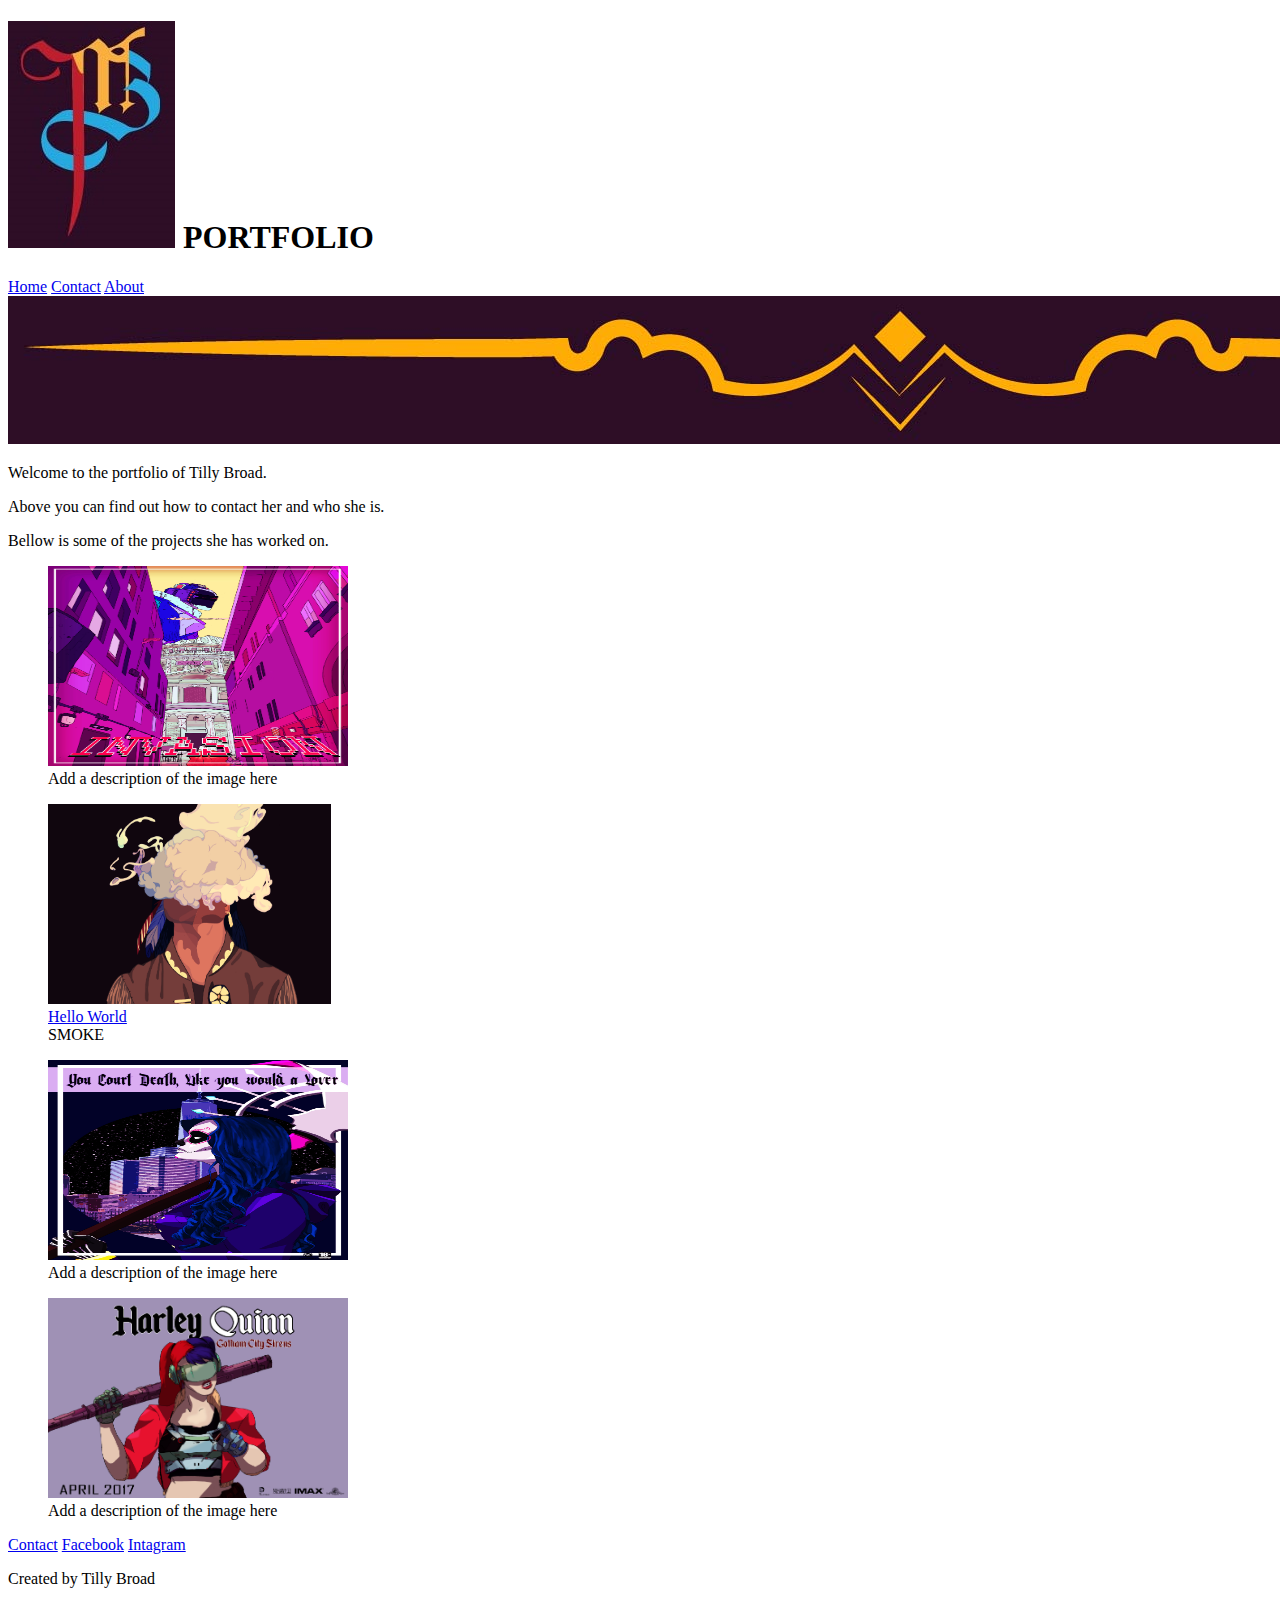
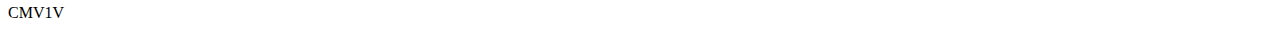
==== website/index.html @ 22f58f49 "initial" ====
<!DOCTYPE html>
<html lang="en">
  <head> 
    <link rel="stylesheet" type="text/css" href="css/style.css">
    <title>Tilly Broad Portfolio</title>
  </head>  
  <body>
    <header>
      <h1><img class="responsive" src="images/monogram ai.jpg" alt="logo" />
        PORTFOLIO</h1>
      
    </header>
  <nav>
      <a href="url">Home</a>
      <a href="url">Contact</a>
      <a href="url">About</a>
  </nav>
  <img class="border" src="images/border.jpg" alt="border" />
   <main>
     <p>Welcome to the portfolio of Tilly Broad. </p>
     <p>Above you can find out how to contact her and who she is. </p>
     <p>Bellow is some of the projects she has worked on. </p>
   </main>
    <figure>
      <a target="_blank" href="JOSAN INTERP WITH ST PAULS.jpg">
        <img src="images/JOSAN INTERP WITH ST PAULS.jpg" alt="Cinque Terre" width="300" height="200">
      </a>
      <div class="desc">Add a description of the image here</div>
    </figure>
  <div class="container">
    <figure>
      <a target="_blank" href="jdai and smoke.jpg">
        <img src="images/jdai and smoke.jpg" alt="jdai" style="width:300" height="200">
        <div class="overlay">
        <div class="text">Hello World</div>
        </div>
      </a>
      <div class="desc"> SMOKE</div>
    </figure> 
  </div>
    <figure>
      <a target="_blank" href="final 2017.jpg">
        <img src="images/final 2017.jpg" alt="Northern Lights" width="300" height="200">
      </a>
     <div class="desc">Add a description of the image here</div>
    </figure>
    <figure>
      <a target="_blank" href="final.jpg">
        <img src="images/final.jpg" alt="Forest" width="300" height="200">
      </a>
      <div class="desc">Add a description of the image here</div>
    </figure>
    <footer>
      <a href="url">Contact</a>
        <a href="url">Facebook</a>
        <a href="url">Intagram</a>
        <p>Created by Tilly Broad</p>
        <p>CMV1V</p>
    </footer>
  </body>
</html>
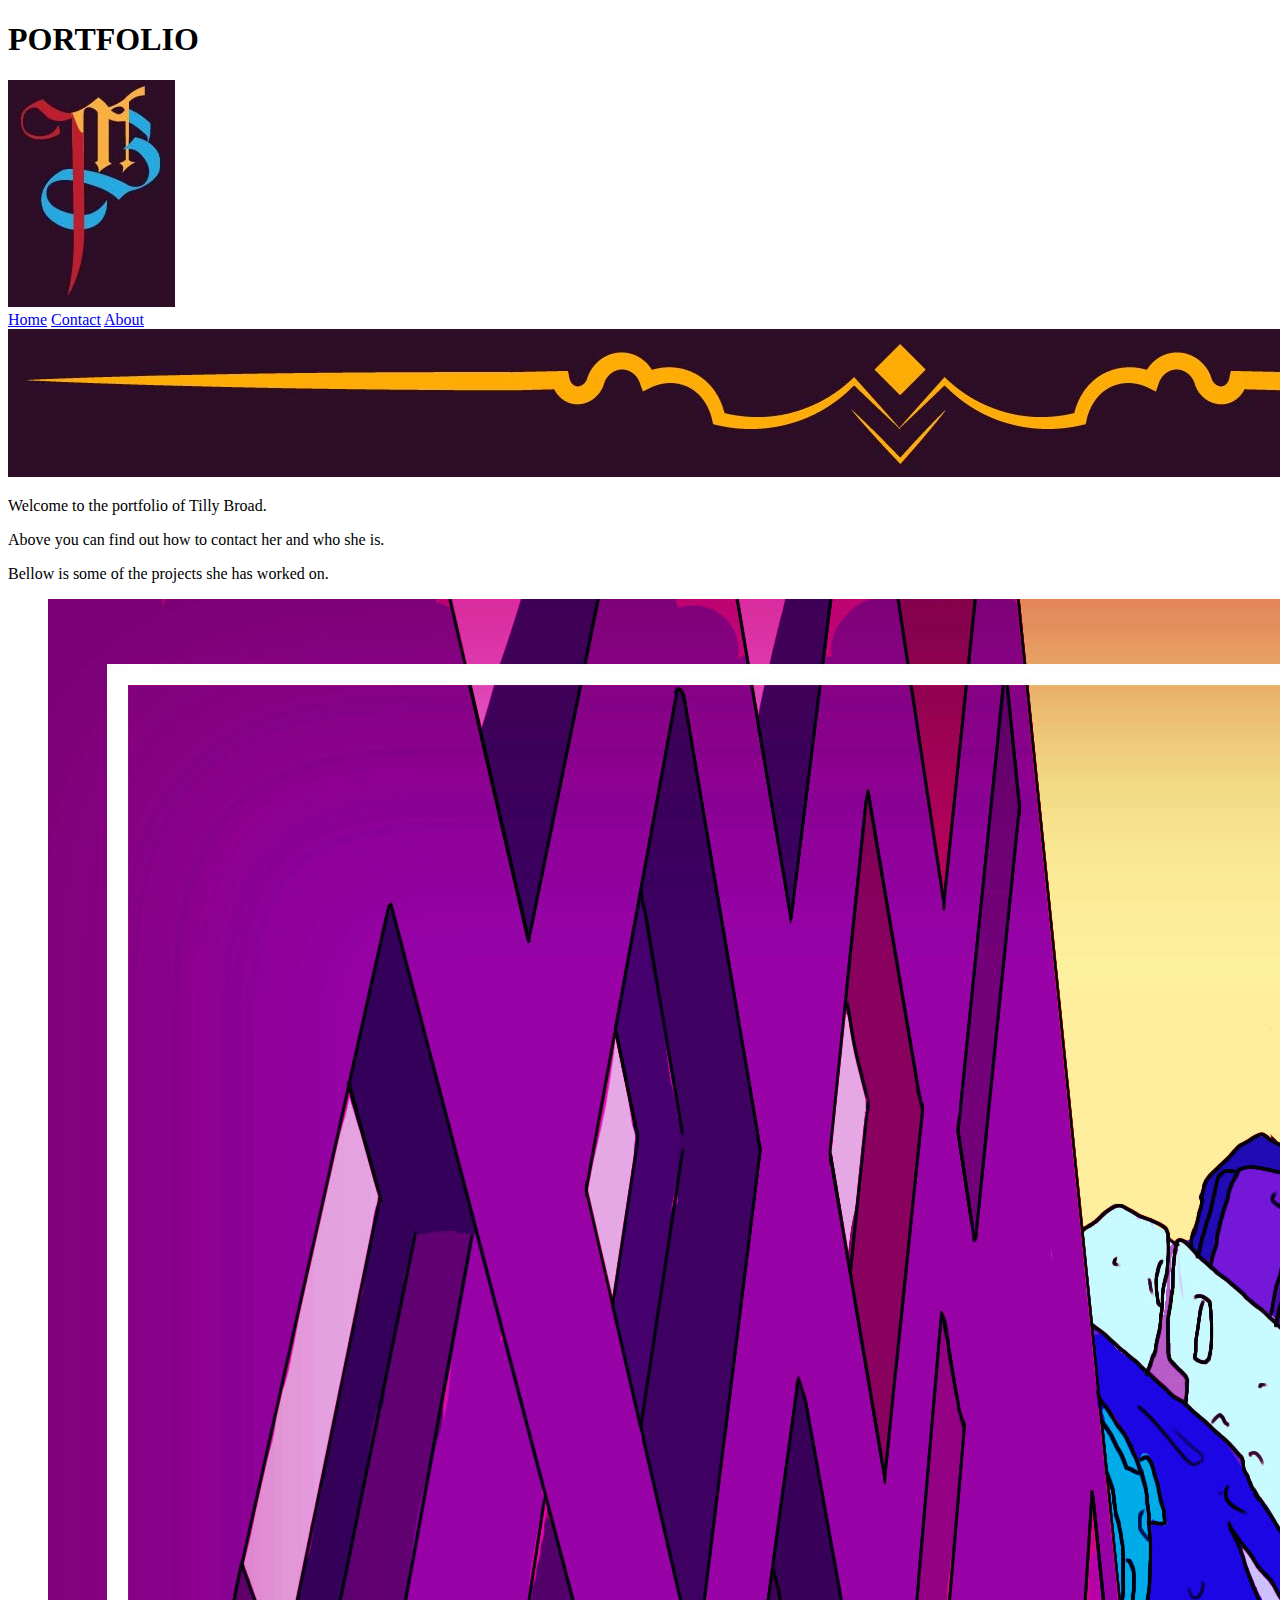
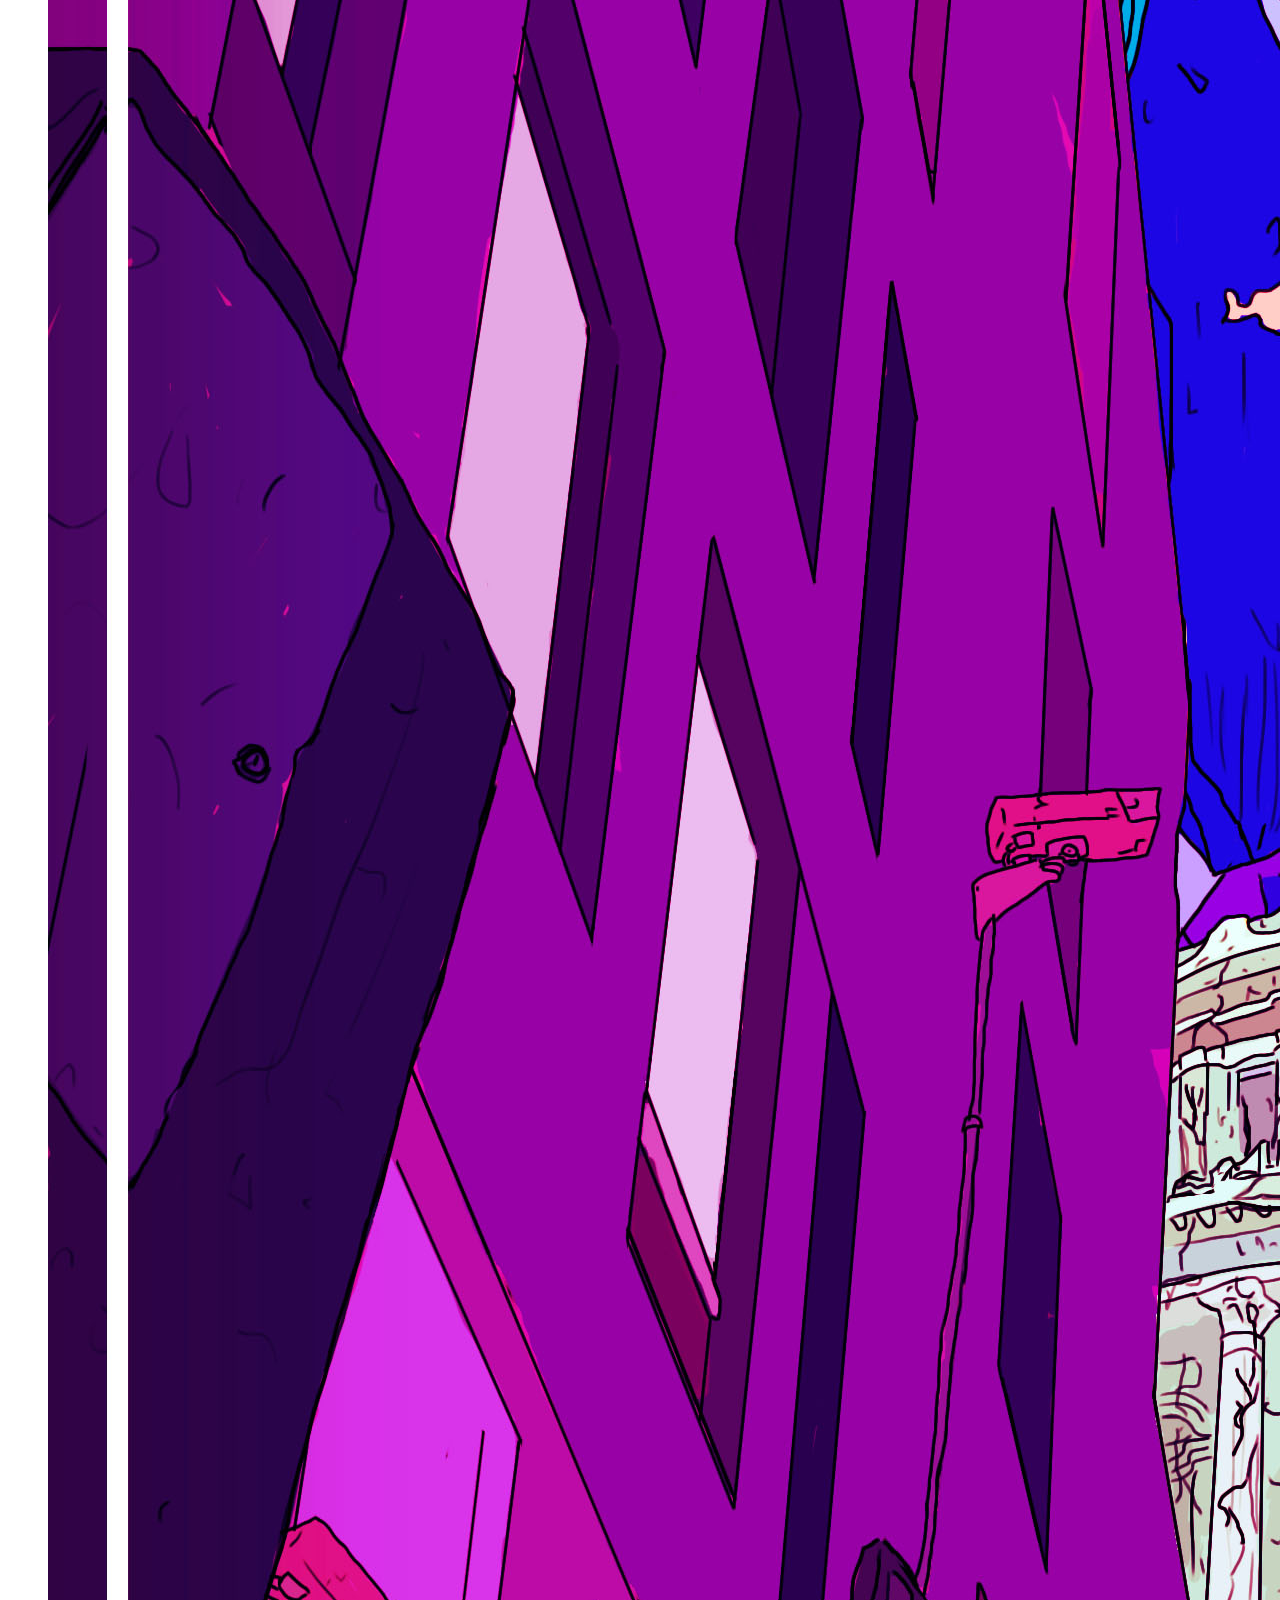
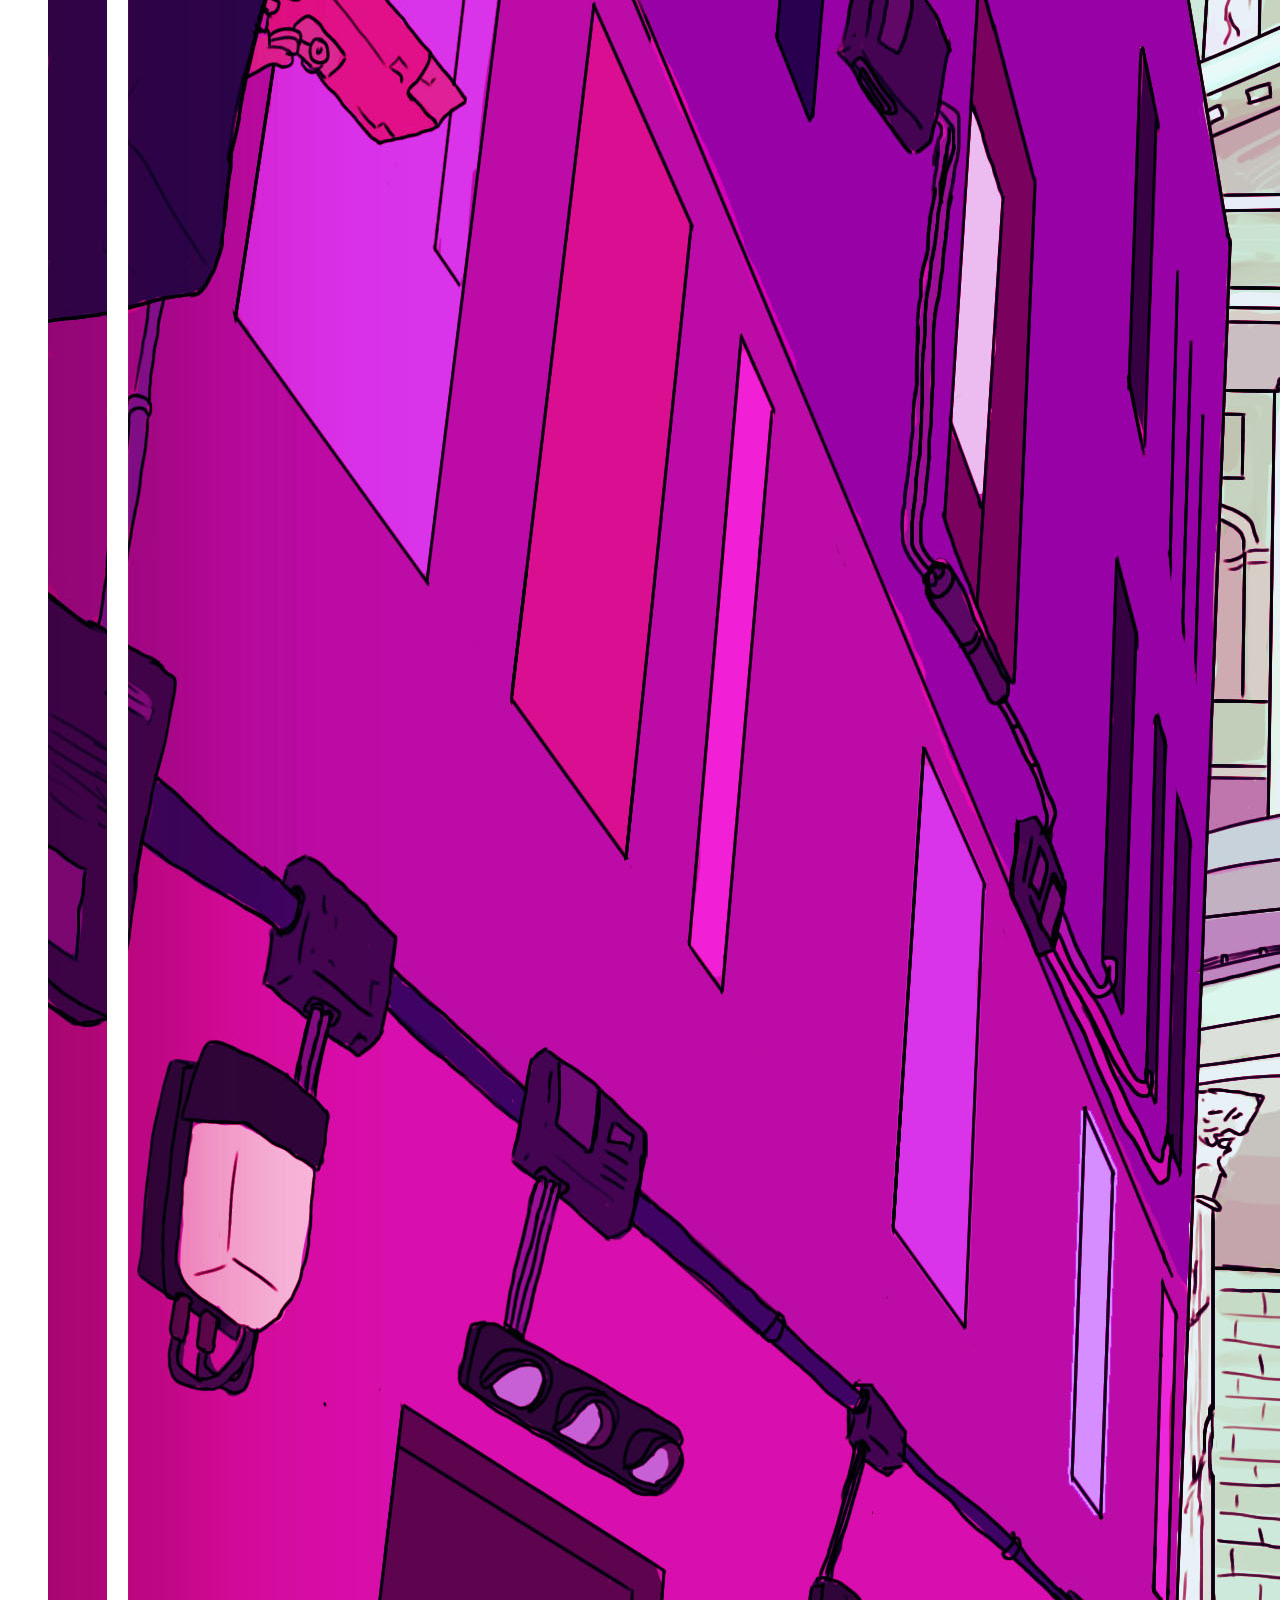
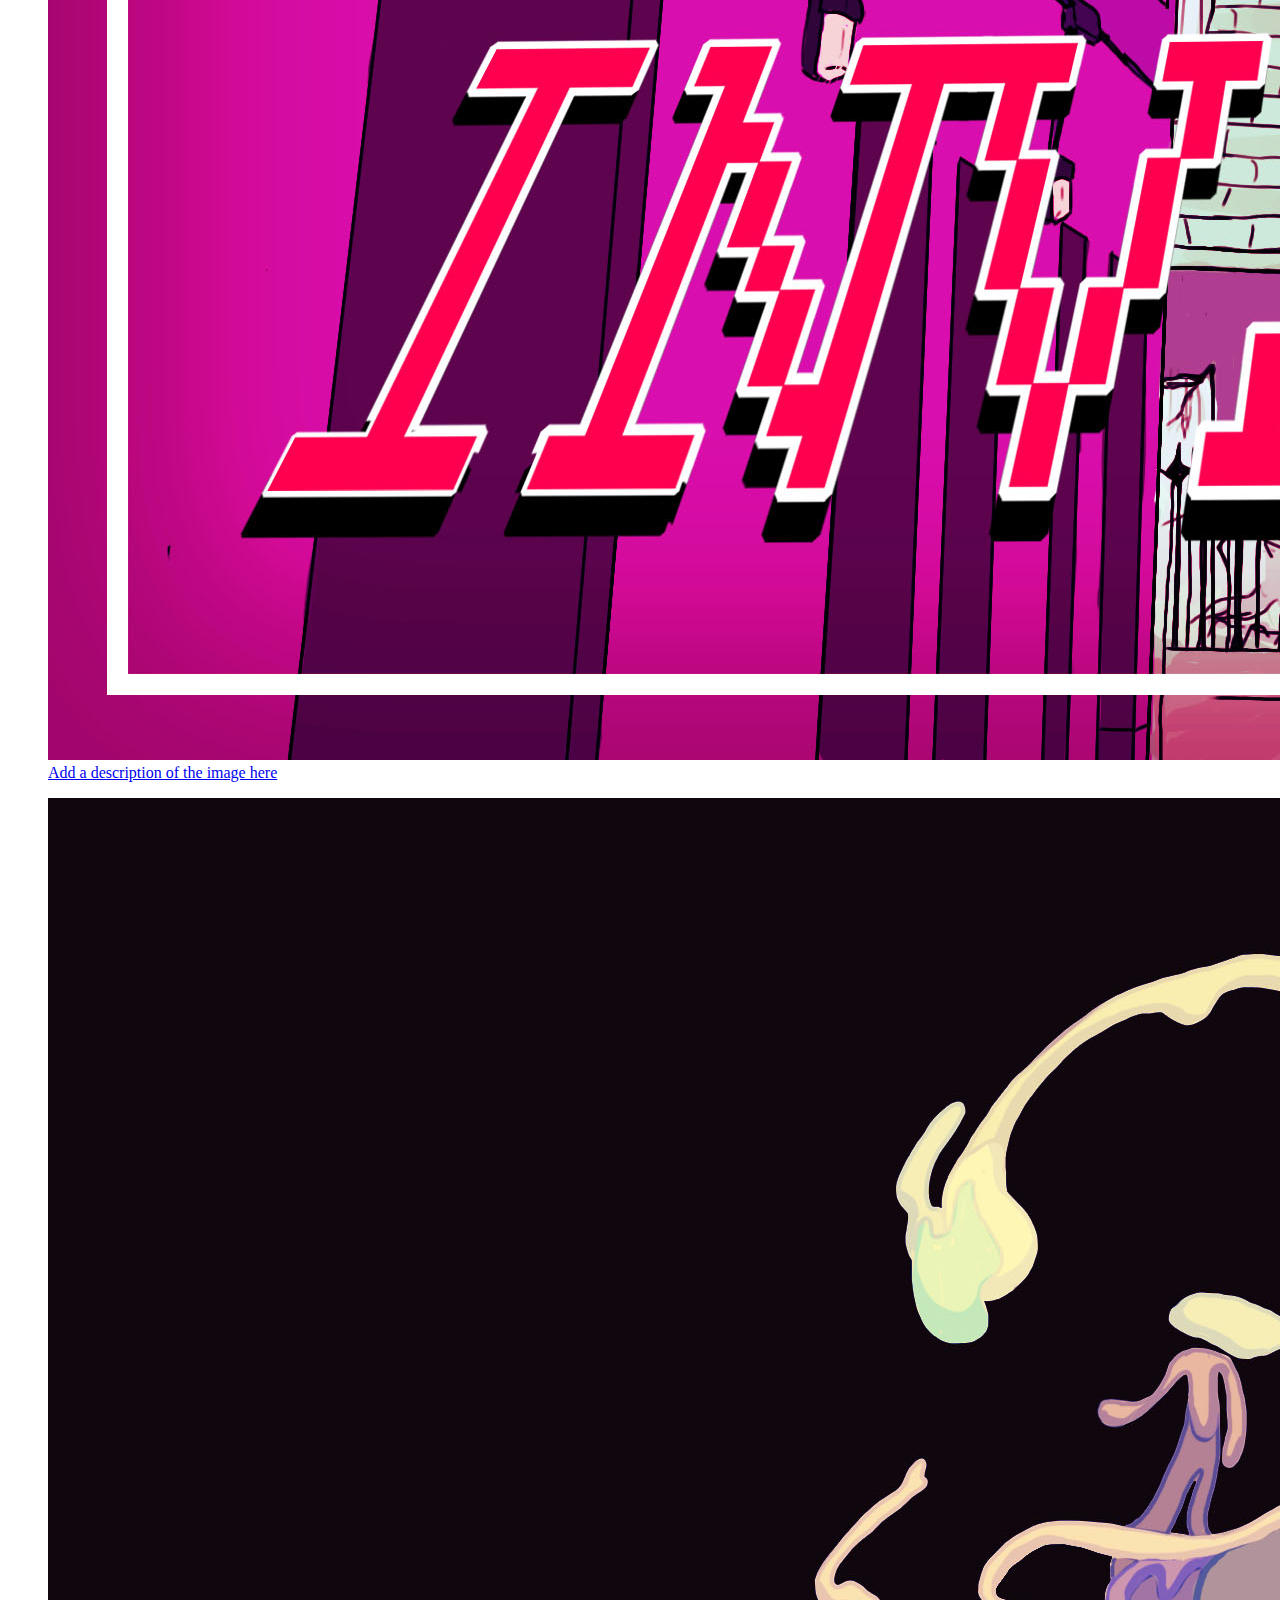
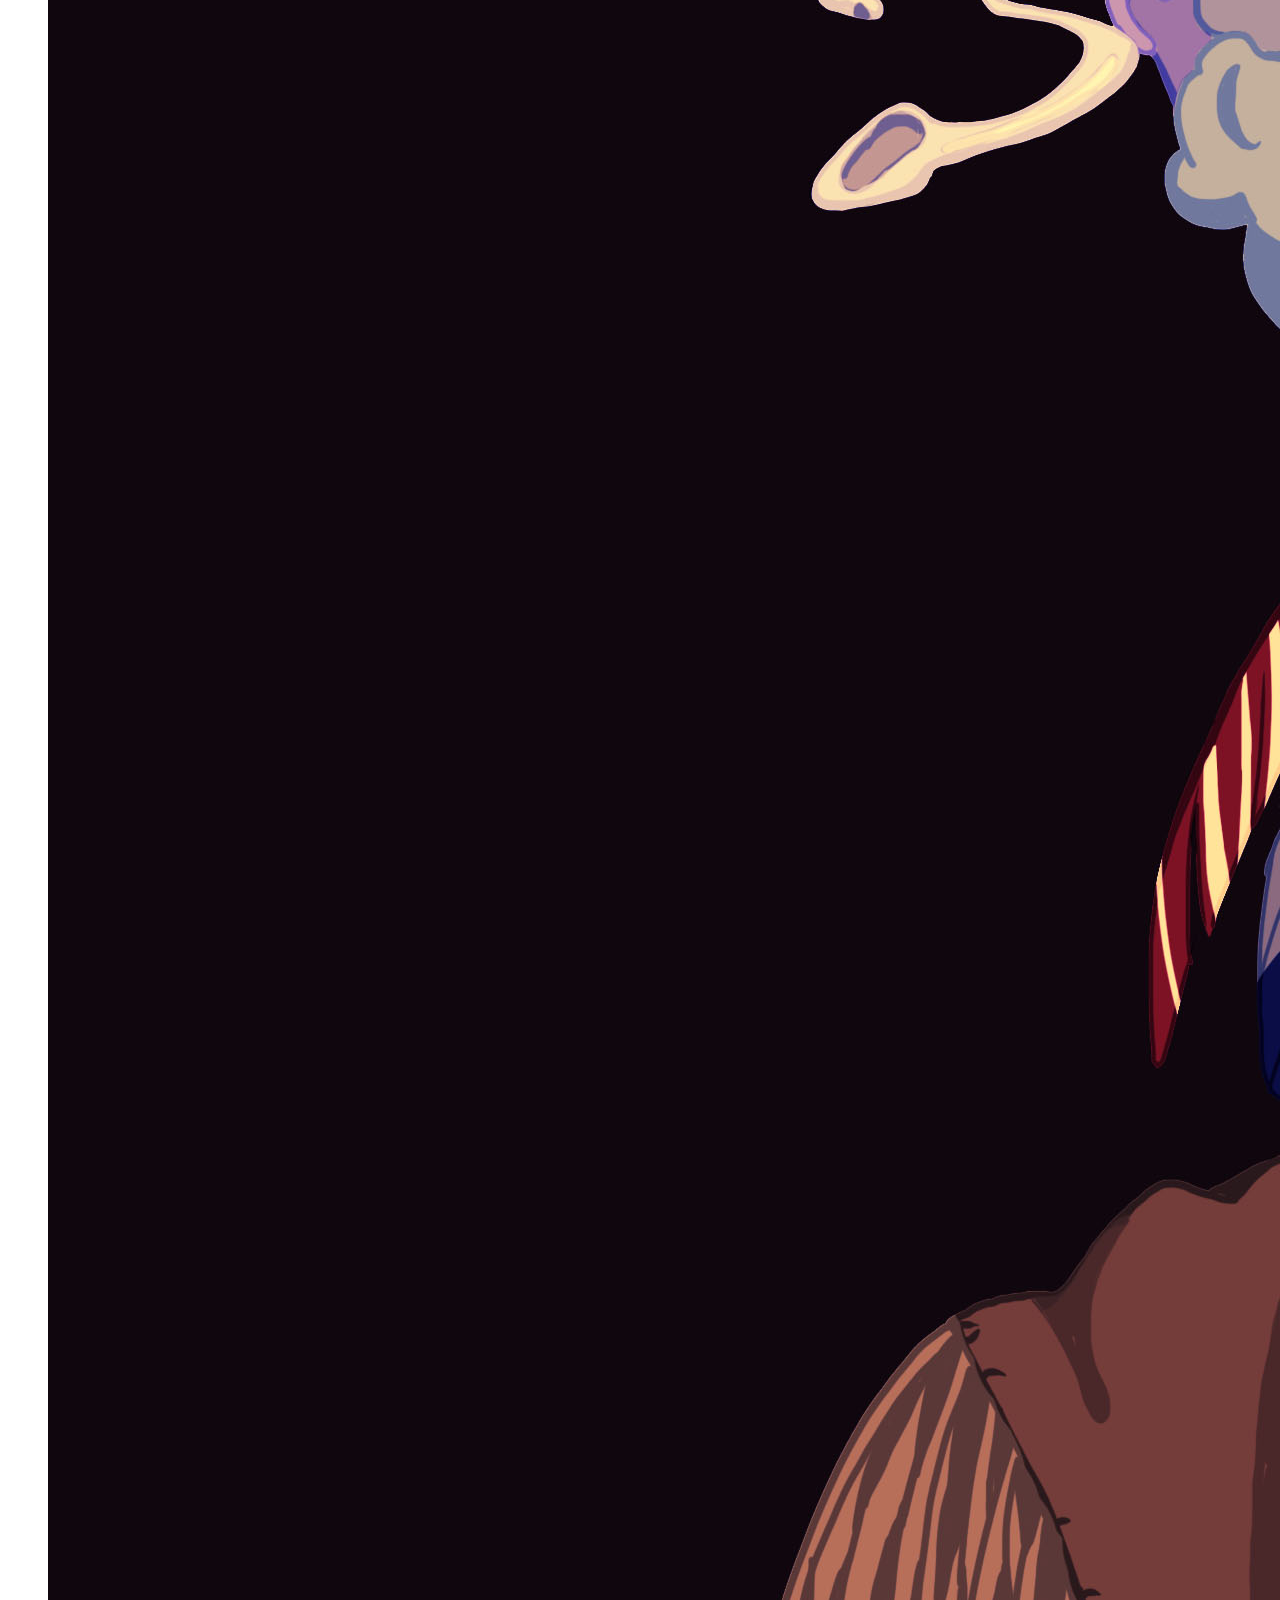
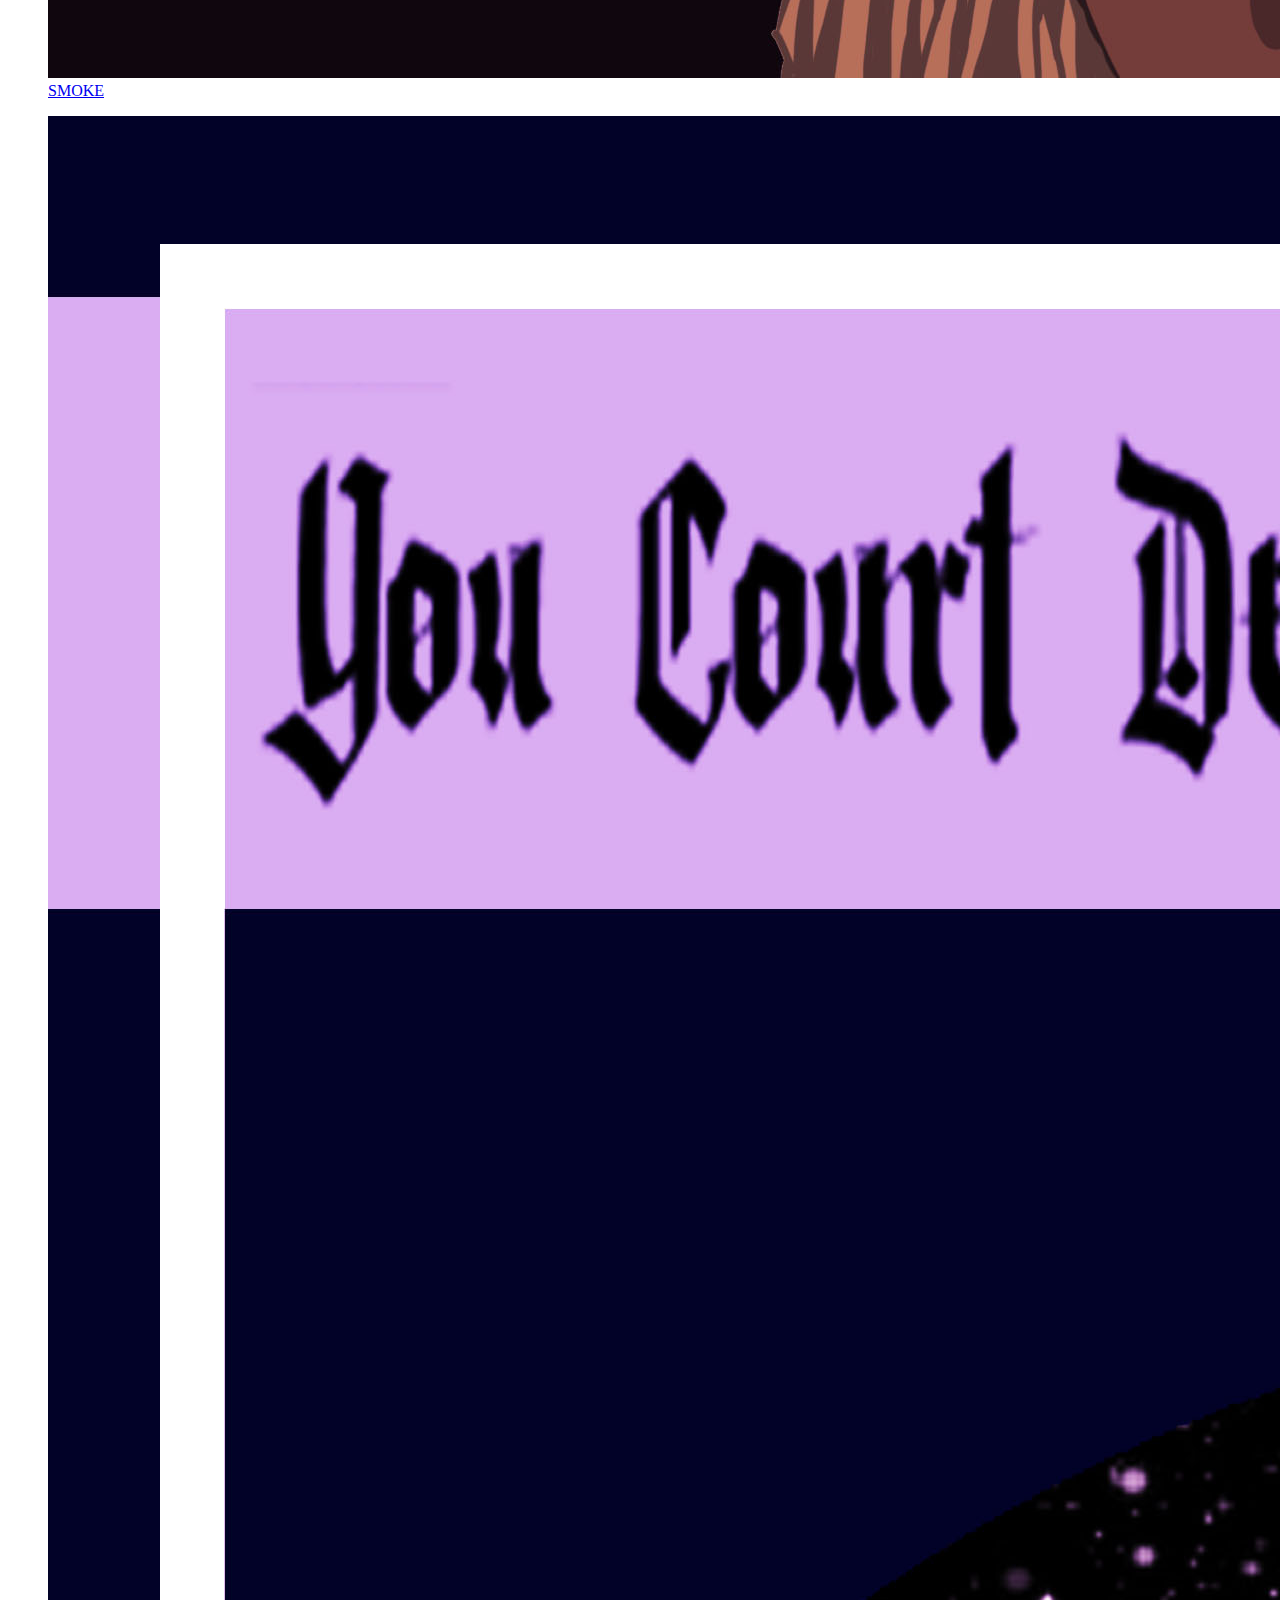
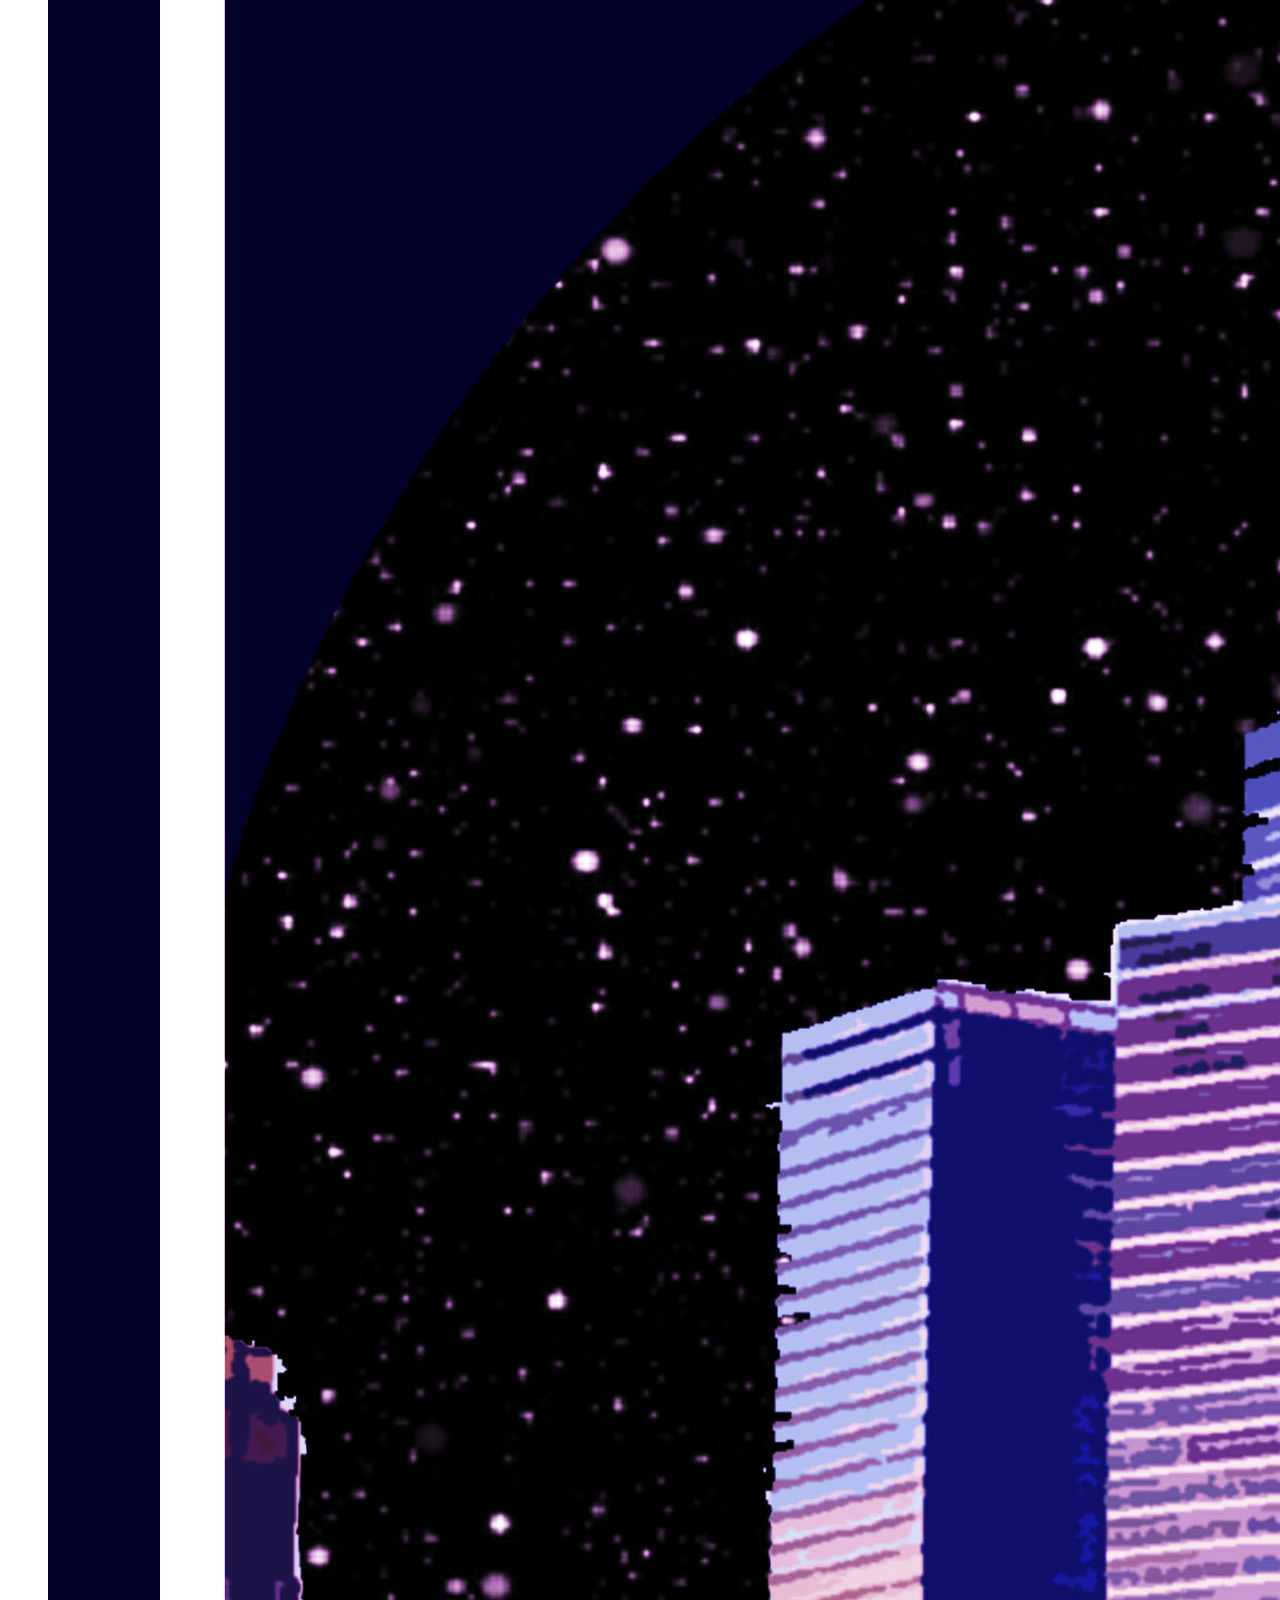
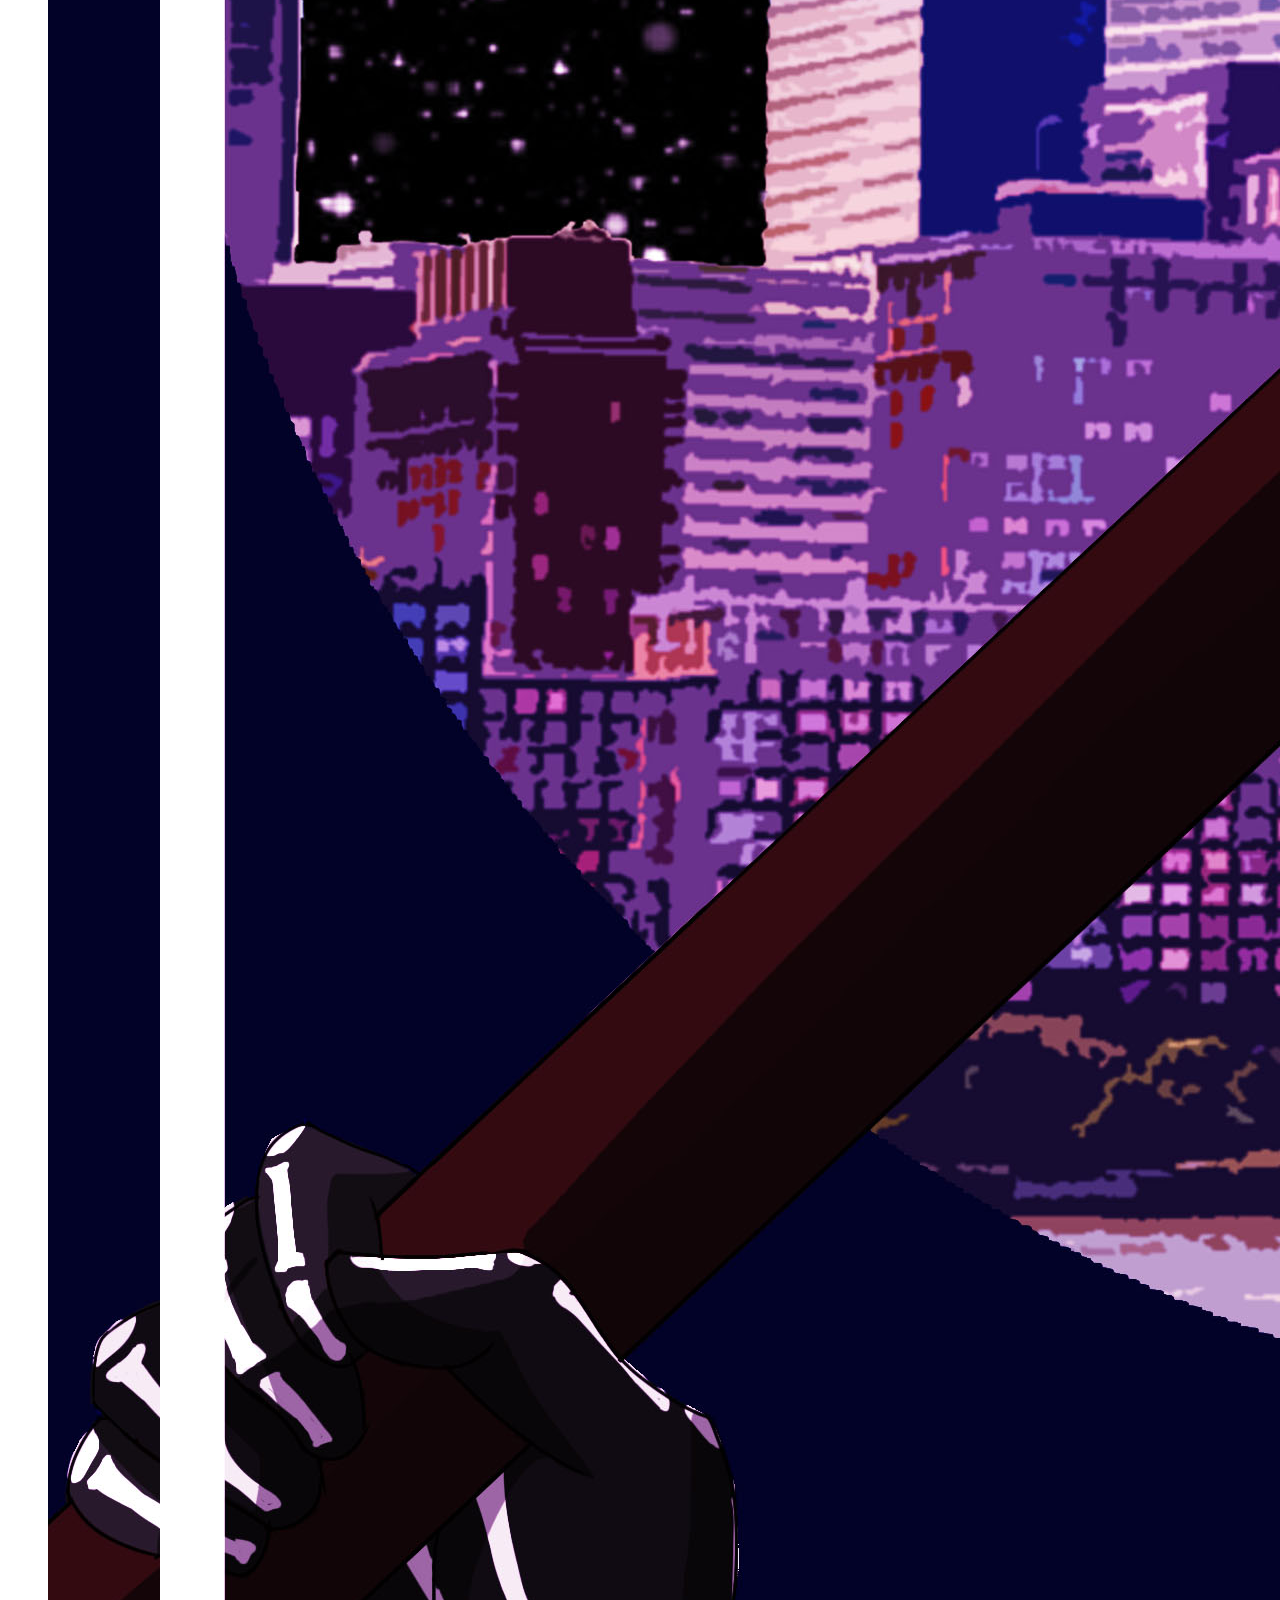
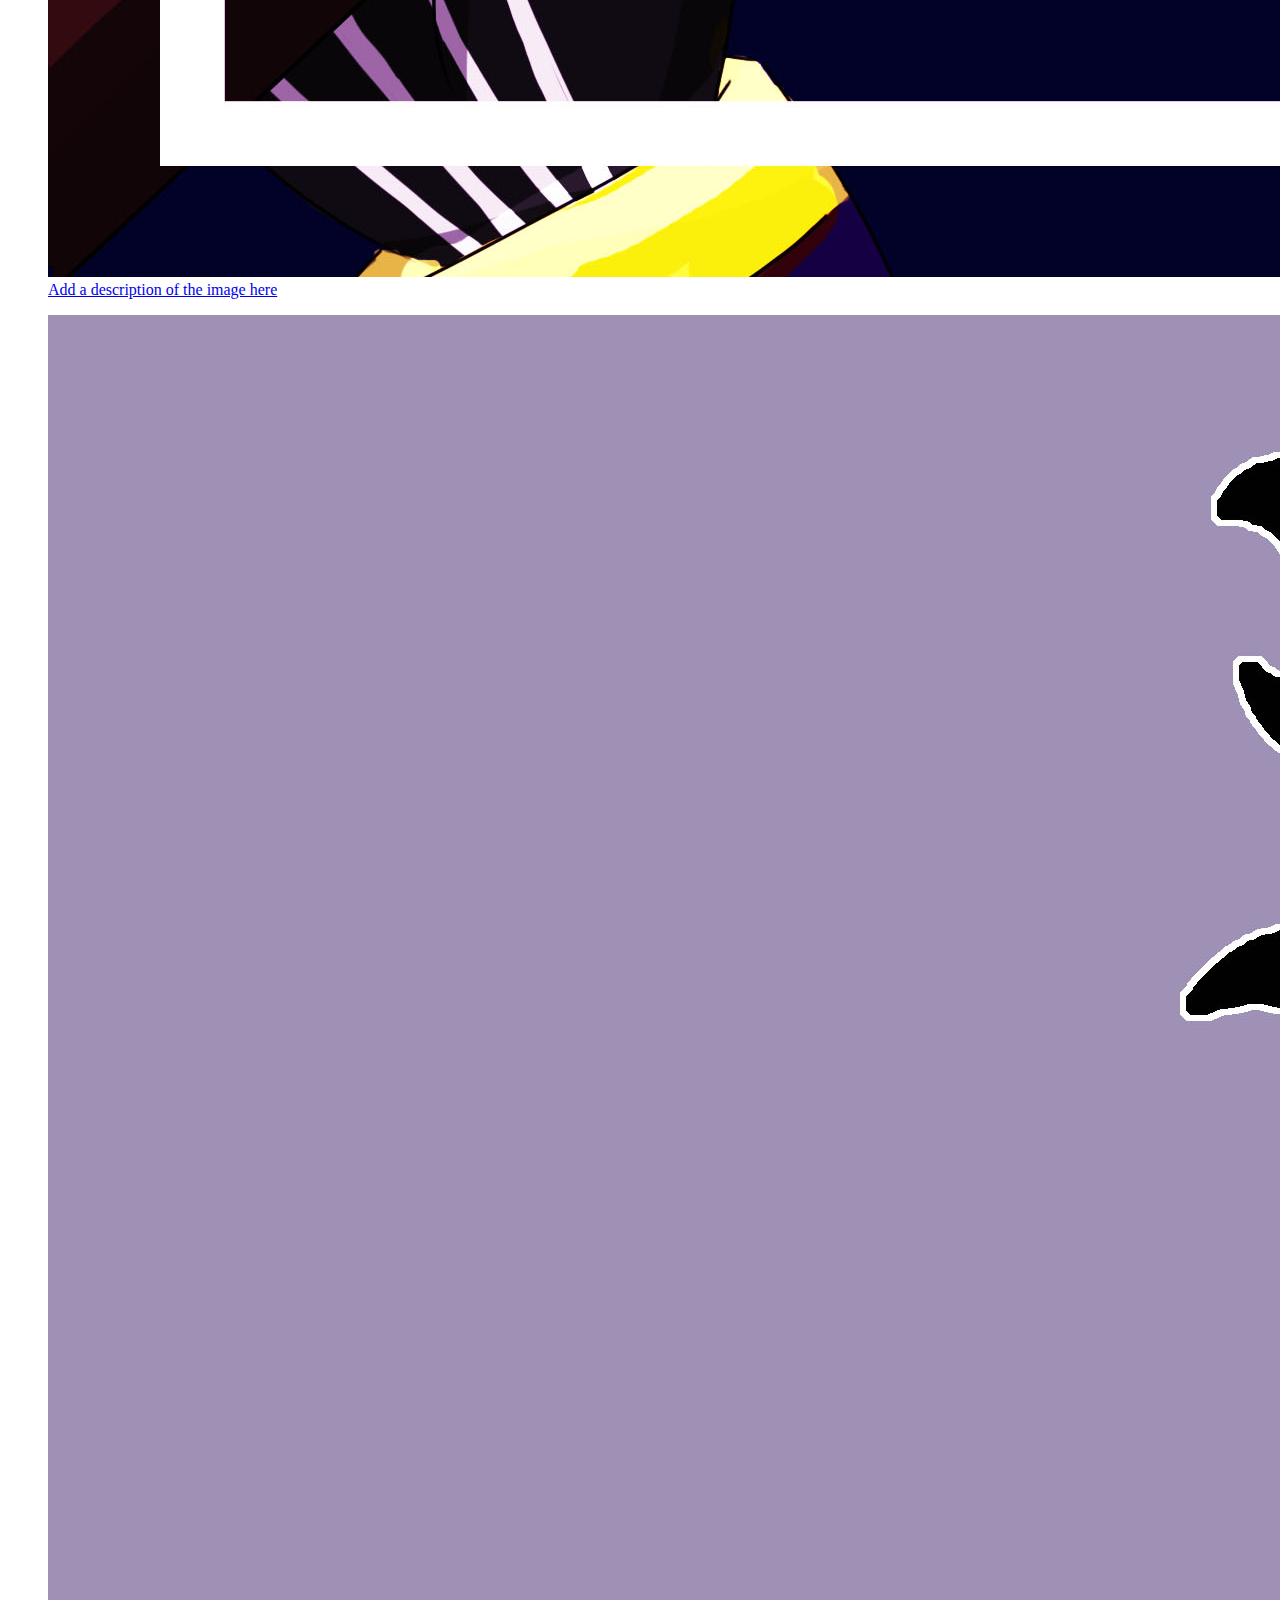
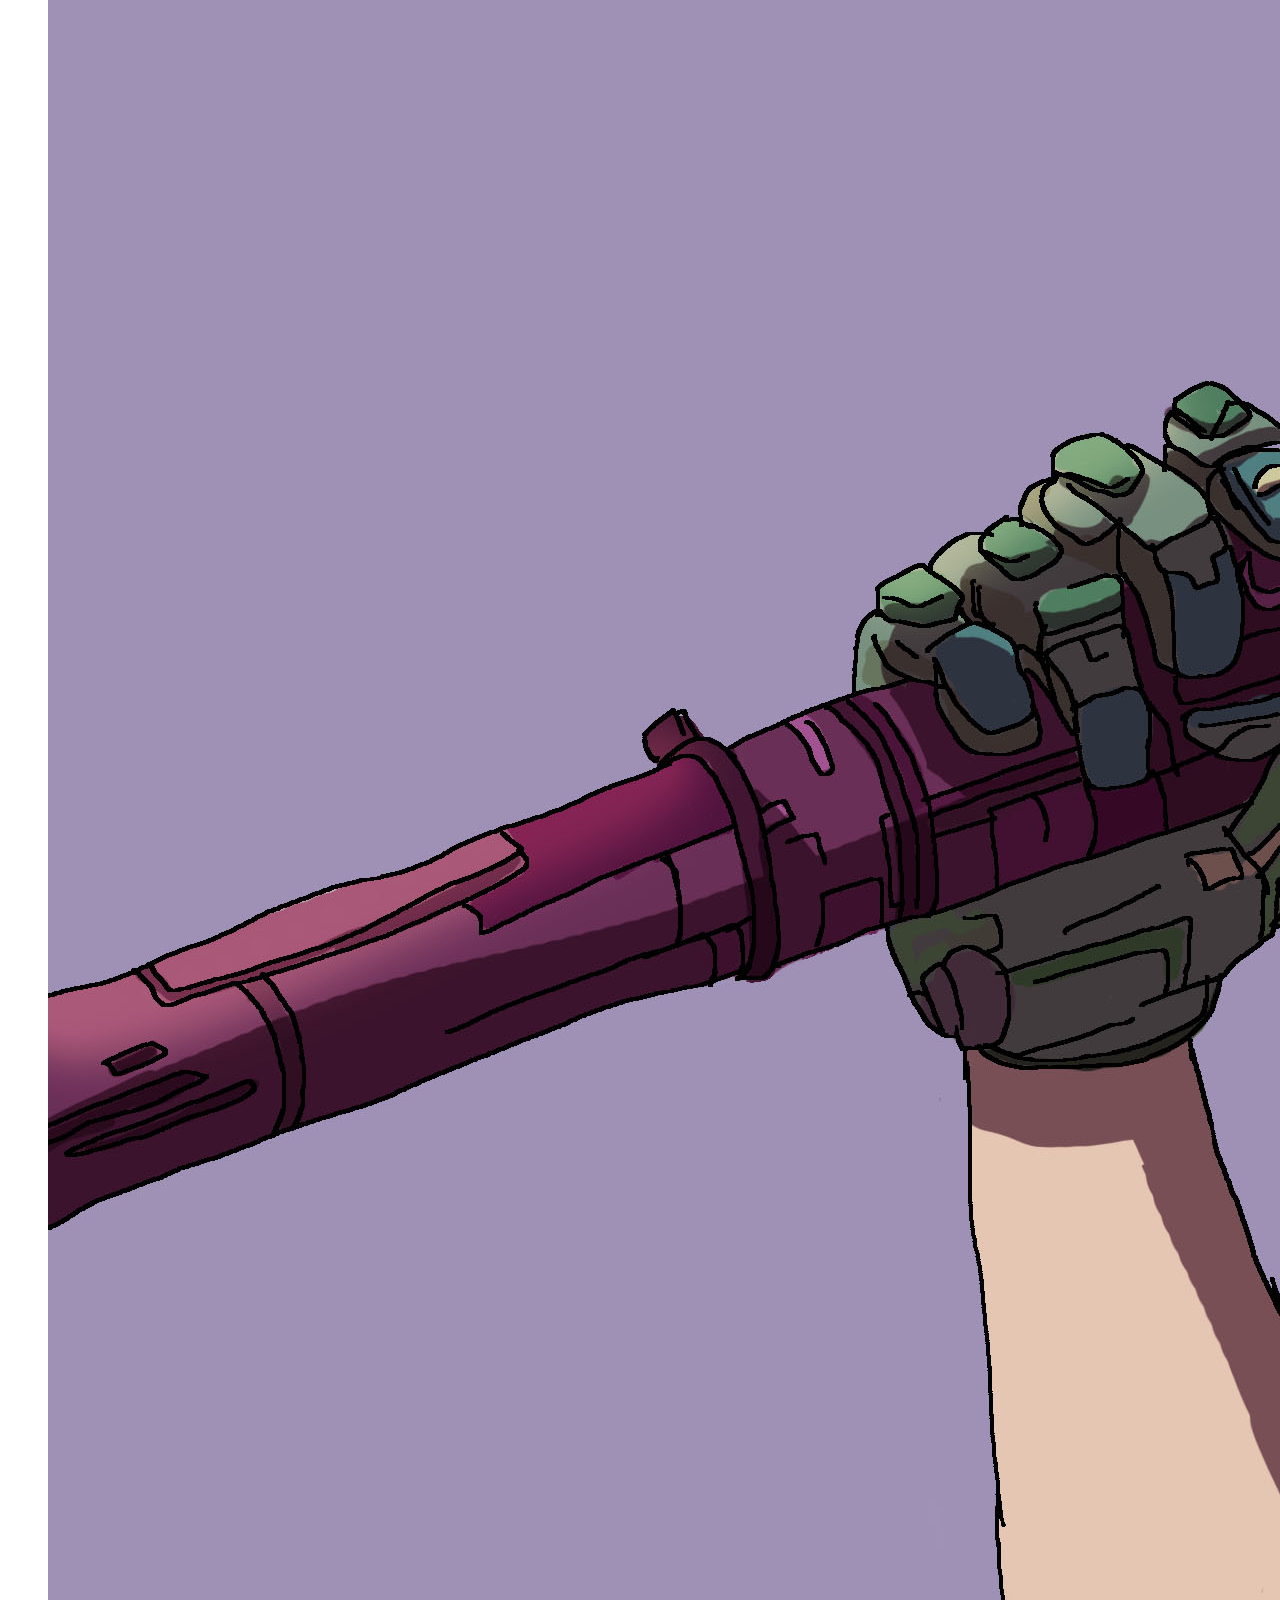
==== commit 3d340a5f: "initial" ====
--- a/website/index.html
+++ b/website/index.html
@@ -6,9 +6,8 @@
   </head>  
   <body>
     <header>
-      <h1><img class="responsive" src="images/monogram ai.jpg" alt="logo" />
-        PORTFOLIO</h1>
-      
+      <h1>PORTFOLIO</h1>
+        <img class="responsive" src="images/monogram ai.jpg" alt="logo" />
     </header>
   <nav>
       <a href="url">Home</a>
@@ -21,34 +20,43 @@
      <p>Above you can find out how to contact her and who she is. </p>
      <p>Bellow is some of the projects she has worked on. </p>
    </main>
+   <div class="container">
     <figure>
-      <a target="_blank" href="JOSAN INTERP WITH ST PAULS.jpg">
-        <img src="images/JOSAN INTERP WITH ST PAULS.jpg" alt="Cinque Terre" width="300" height="200">
-      </a>
-      <div class="desc">Add a description of the image here</div>
+      <a target="_blank" href="JOSAN INTERP WITH ST PAULS.jpg"  >
+        <img src="images/JOSAN INTERP WITH ST PAULS.jpg" alt="Cinque Terre" >
+       <div class="overlay">
+          <figcaption>Add a description of the image here</figcaption>
+        </a>
     </figure>
+   </div>
   <div class="container">
     <figure>
       <a target="_blank" href="jdai and smoke.jpg">
-        <img src="images/jdai and smoke.jpg" alt="jdai" style="width:300" height="200">
+        <img src="images/jdai and smoke.jpg" alt="jdai">
+          <div class="overlay">
+           <figcaption> SMOKE</figcaption>
+          </div>
+      </a>
+    </figure> 
+  </div>
+  <div class="container">
+    <figure>
+      <a target="_blank" href="final 2017.jpg">
+        <img src="images/final 2017.jpg" alt="Northern Lights"> 
         <div class="overlay">
-        <div class="text">Hello World</div>
+           <figcaption>Add a description of the image here</figcaption>
         </div>
       </a>
-      <div class="desc"> SMOKE</div>
-    </figure> 
+    </figure>
   </div>
-    <figure>
-      <a target="_blank" href="final 2017.jpg">
-        <img src="images/final 2017.jpg" alt="Northern Lights" width="300" height="200">
-      </a>
-     <div class="desc">Add a description of the image here</div>
-    </figure>
+    <div class="container">
     <figure>
       <a target="_blank" href="final.jpg">
-        <img src="images/final.jpg" alt="Forest" width="300" height="200">
+        <img src="images/final.jpg" alt="Forest" >
+         <div class="overlay">
+            <figcaption>Add a description of the image here</figcaption>
+         </div>
       </a>
-      <div class="desc">Add a description of the image here</div>
     </figure>
     <footer>
       <a href="url">Contact</a>
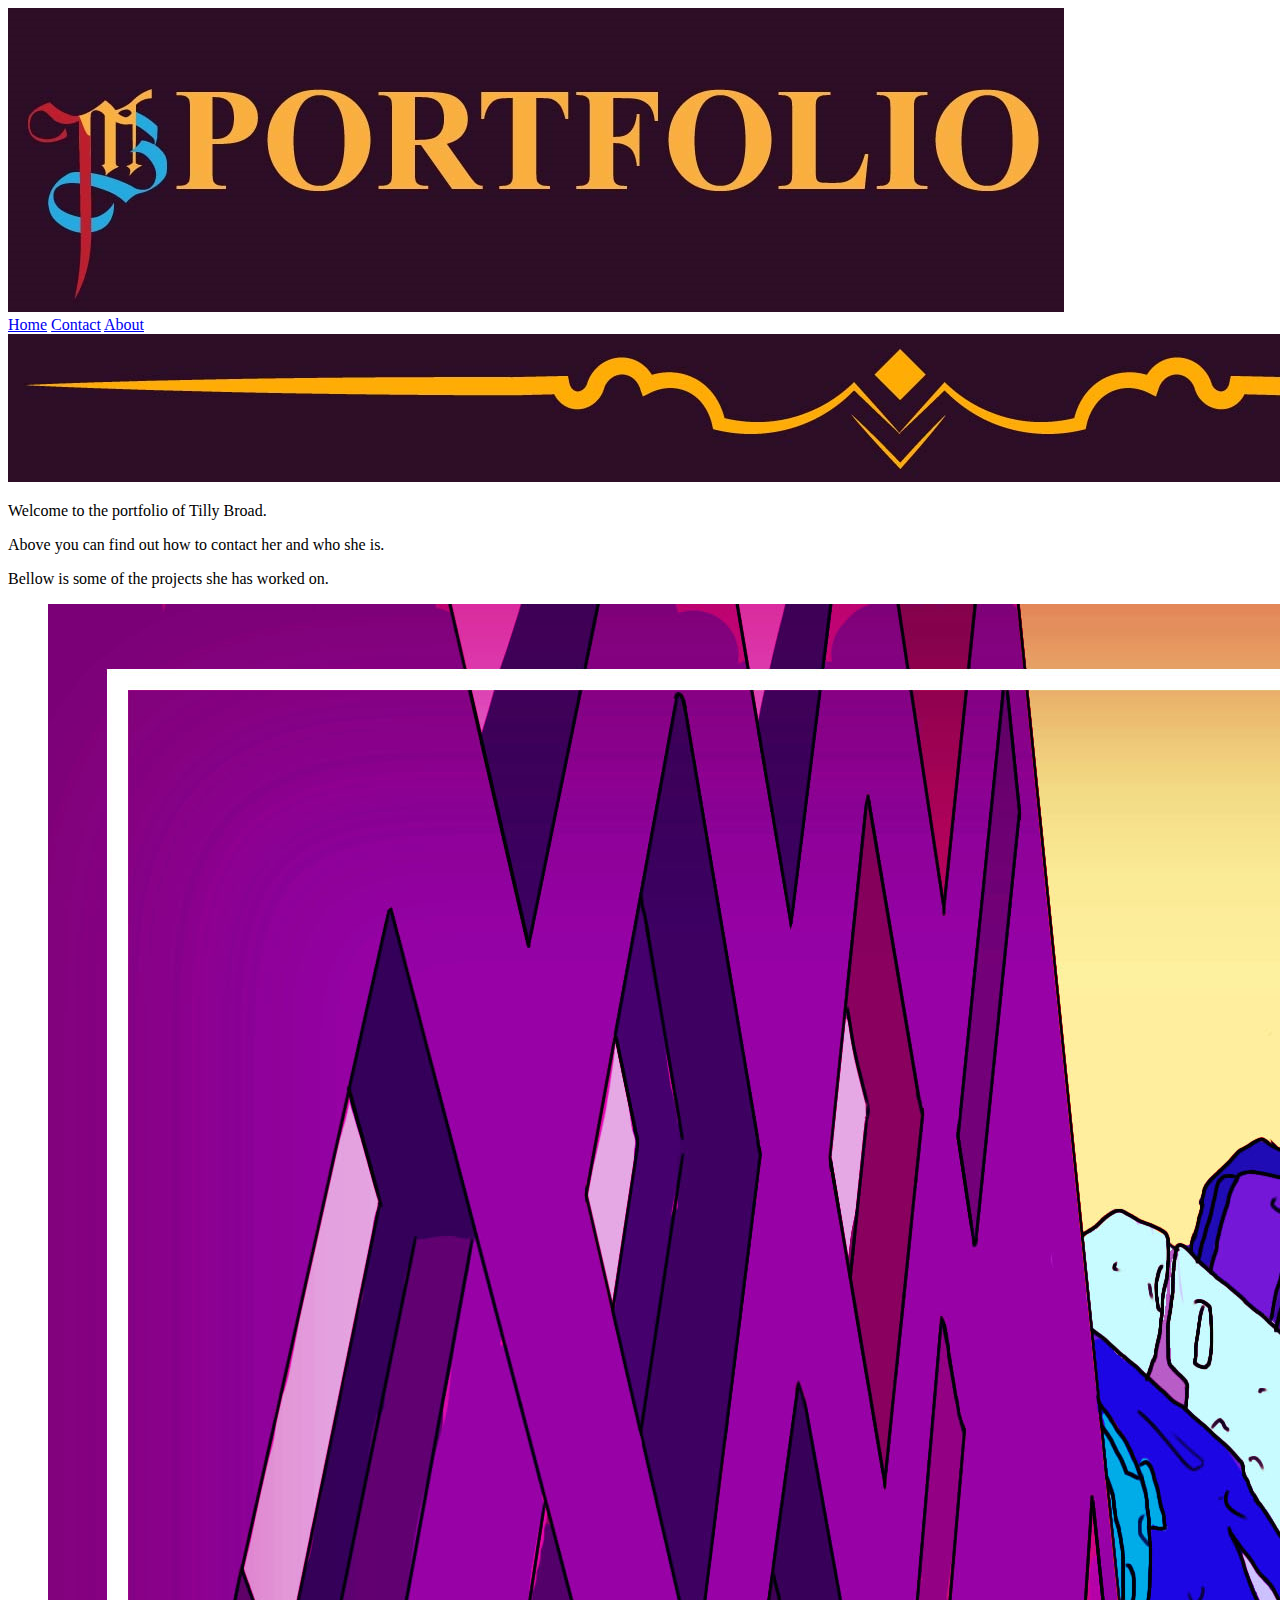
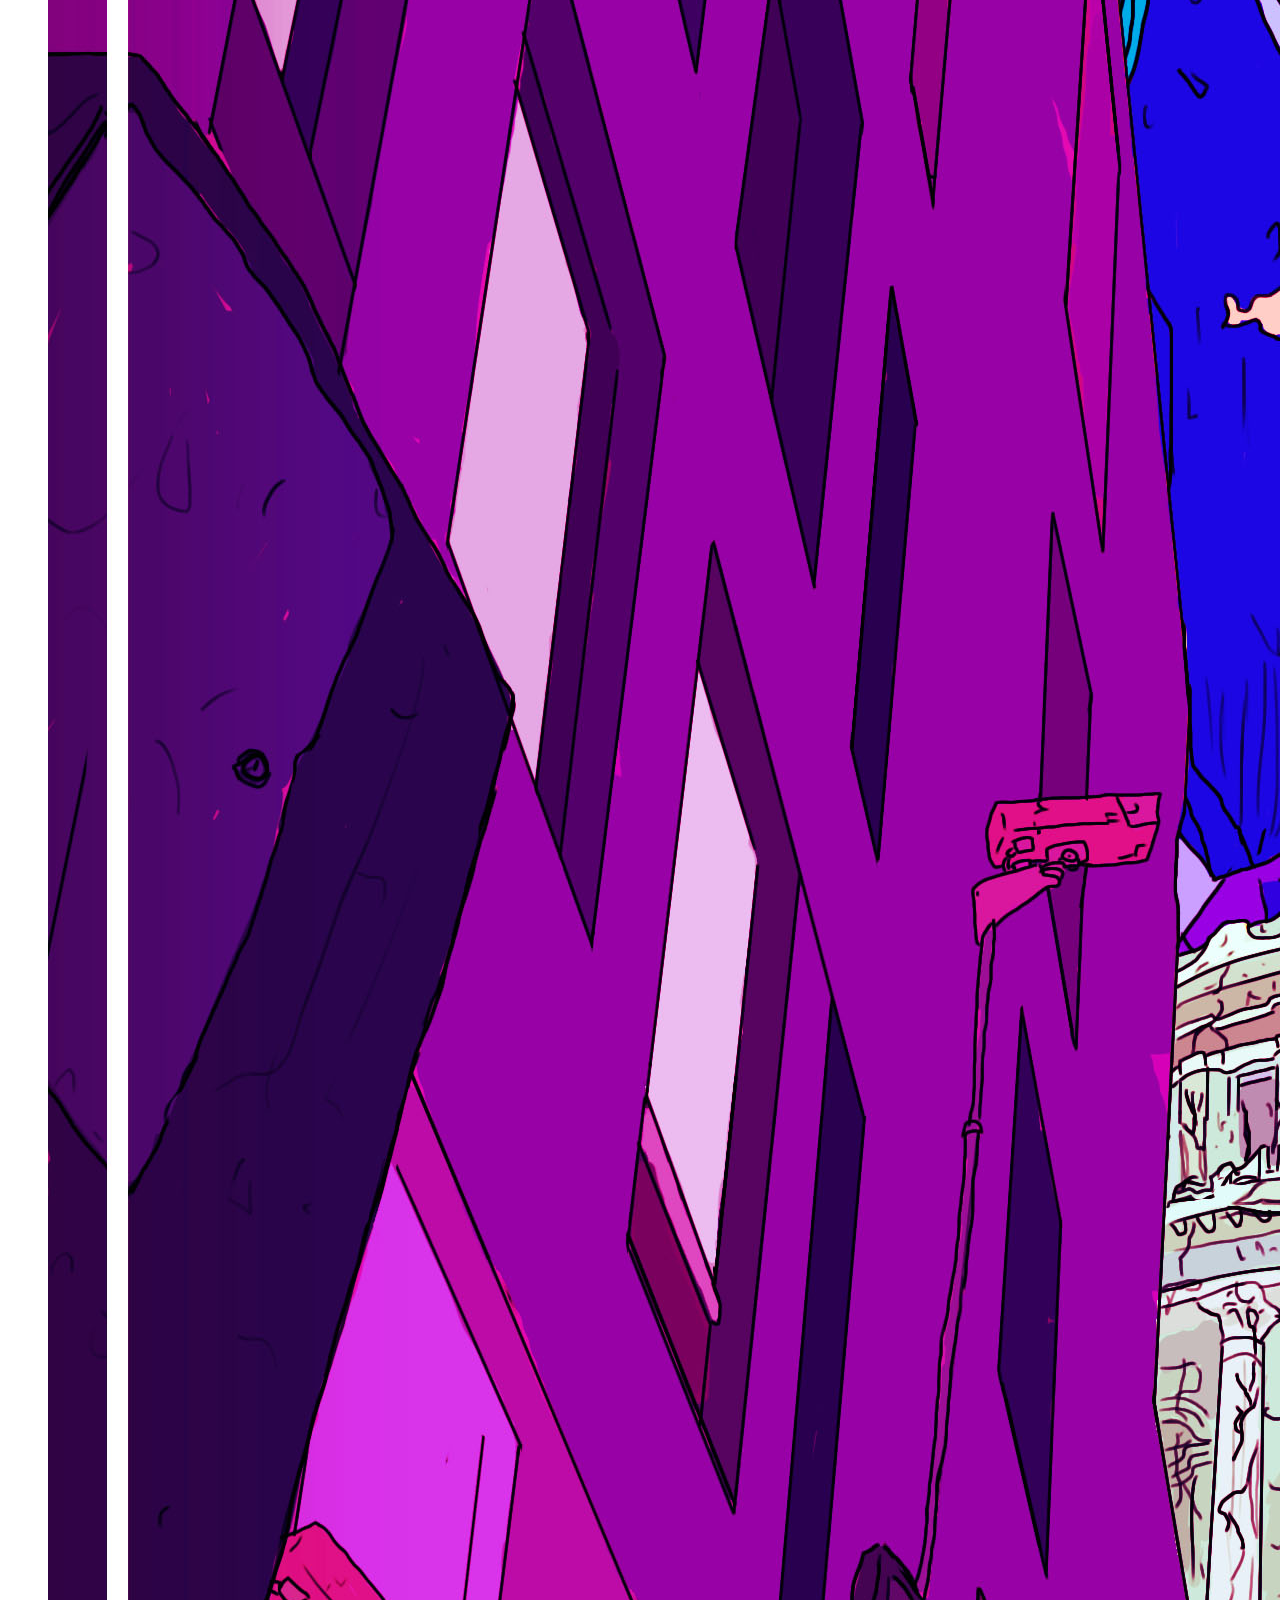
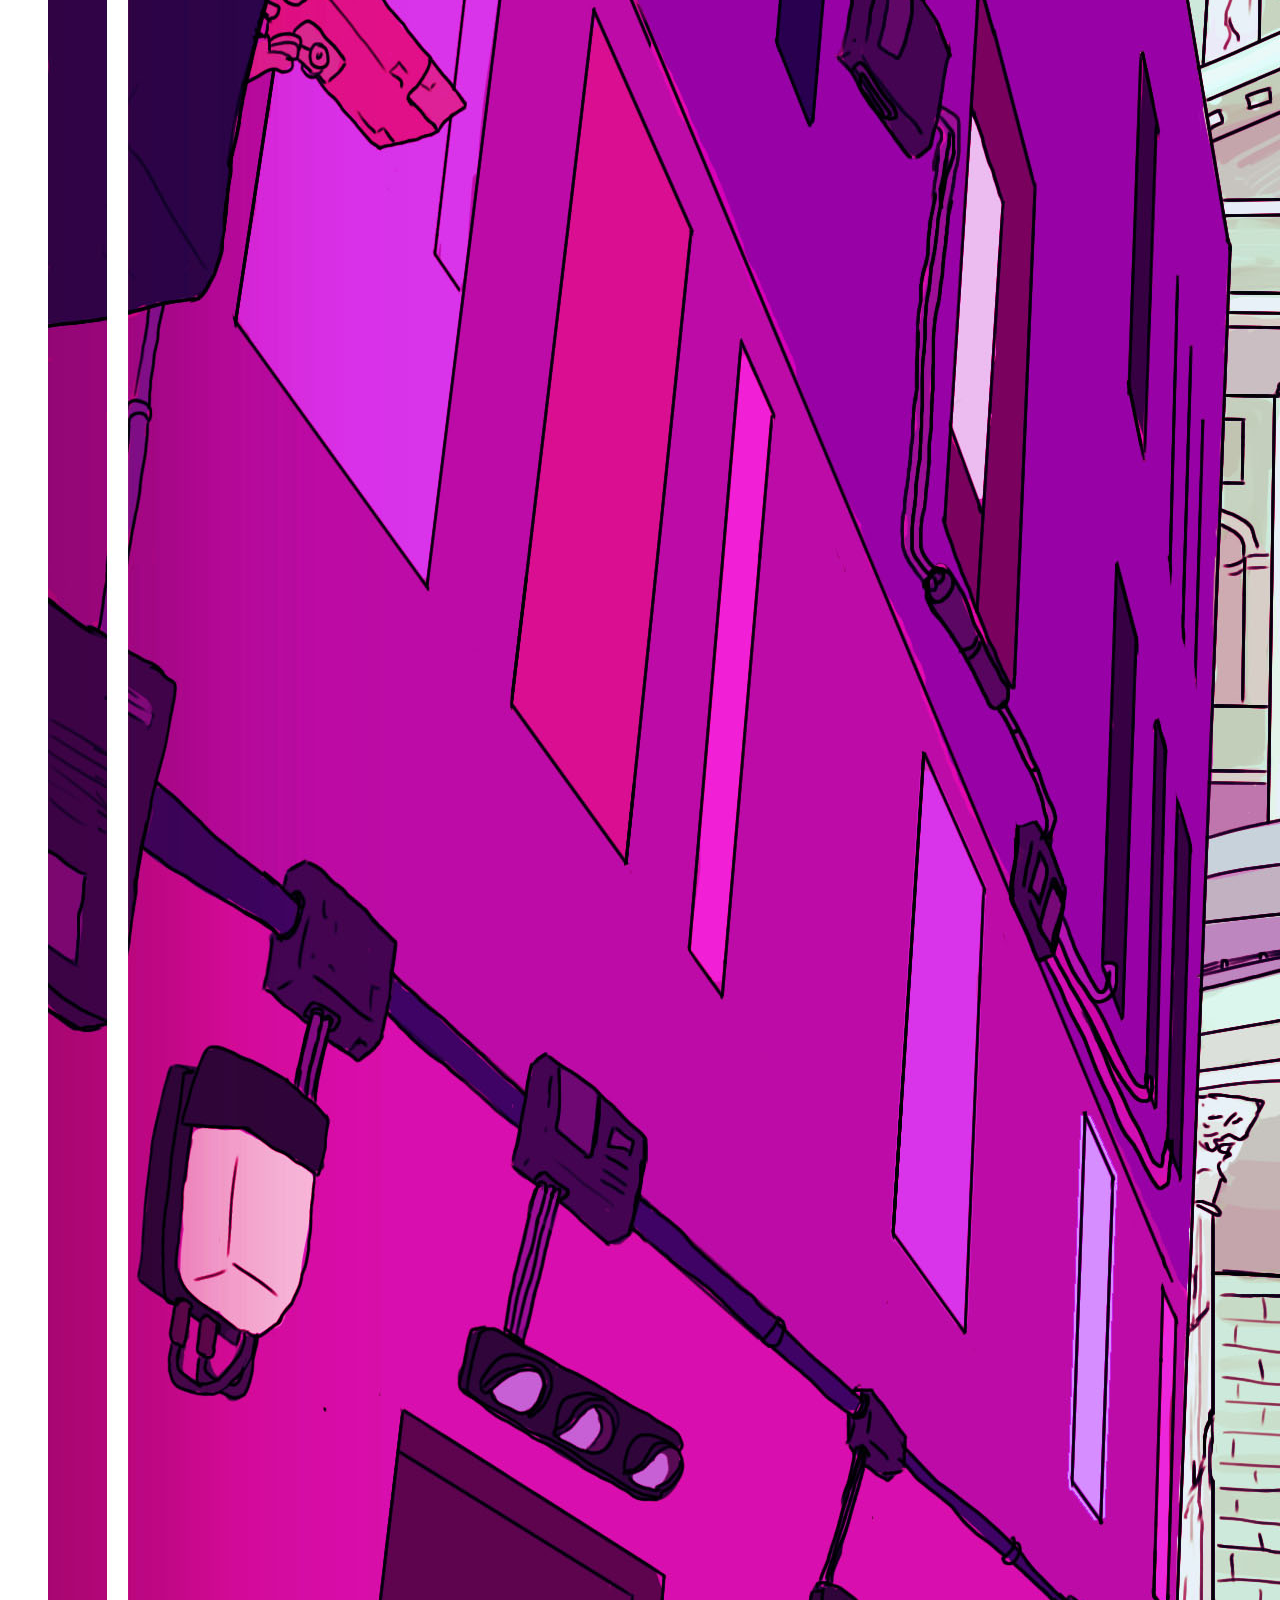
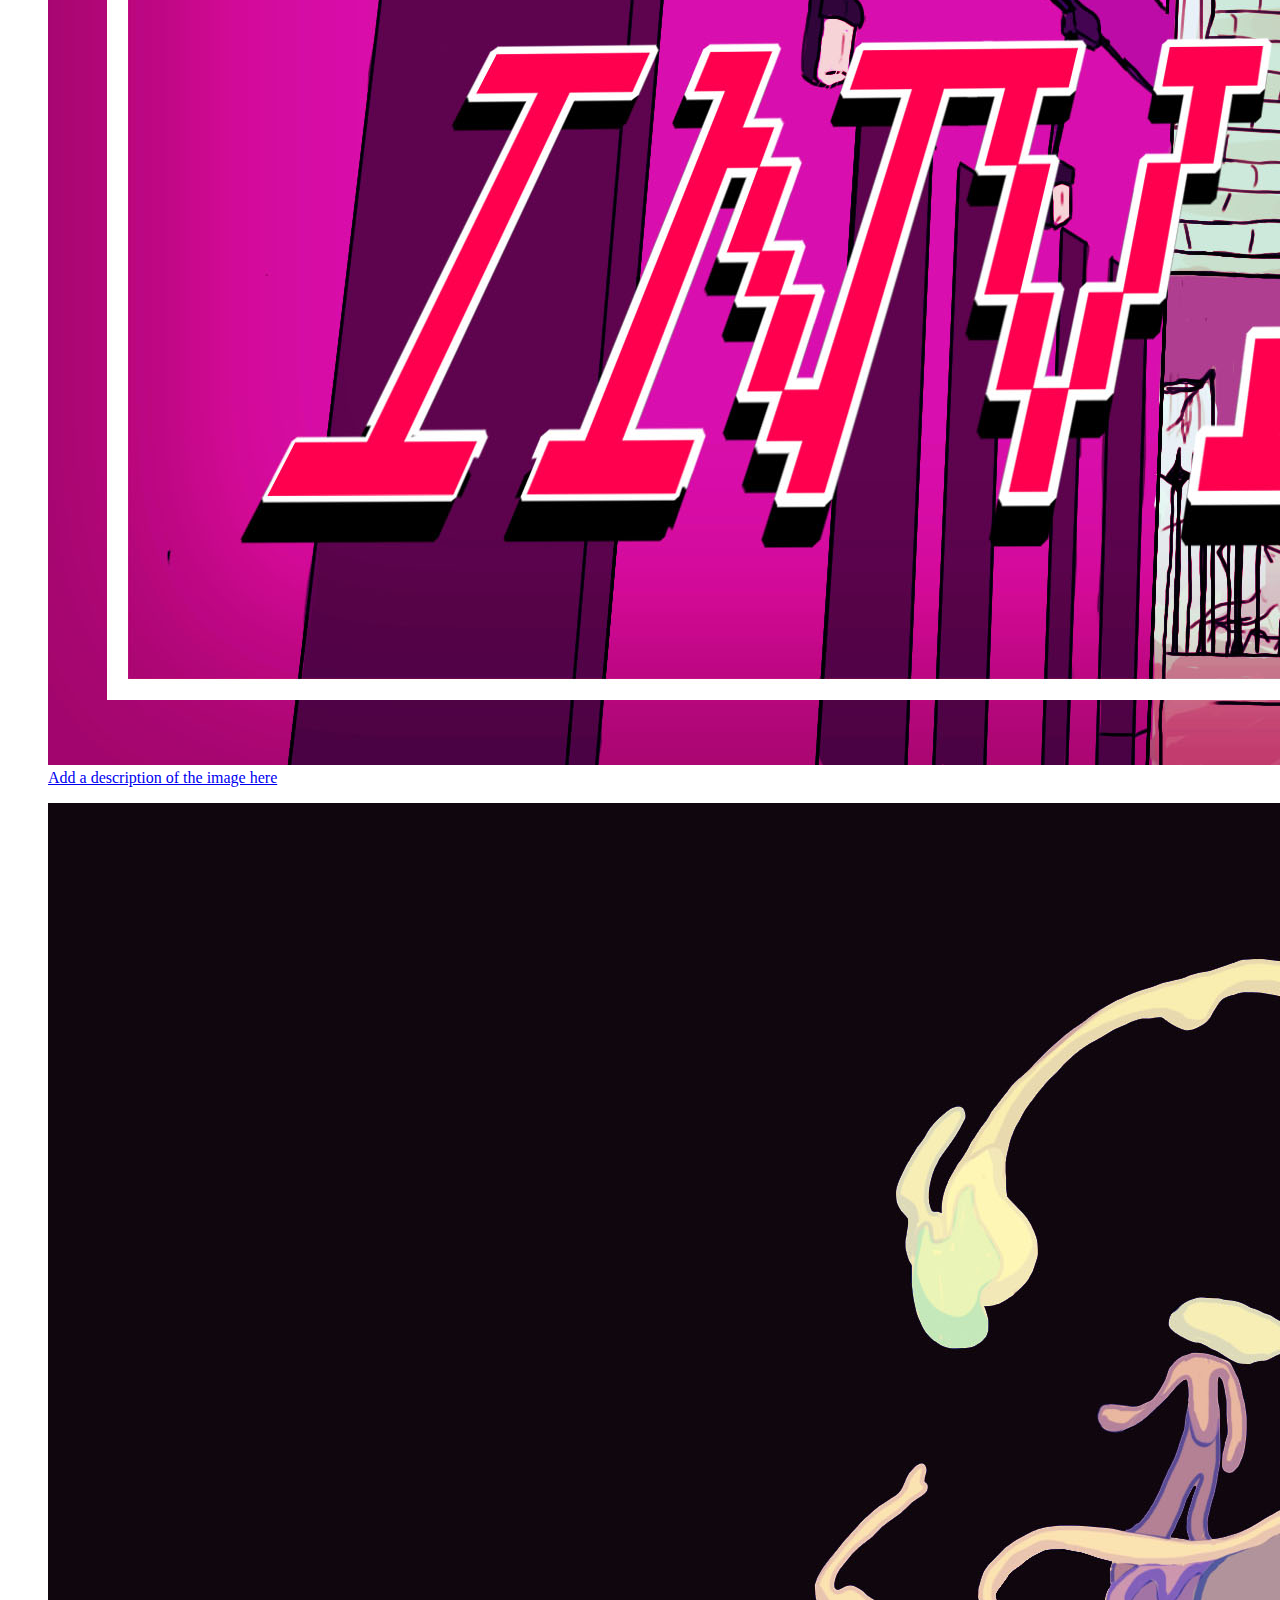
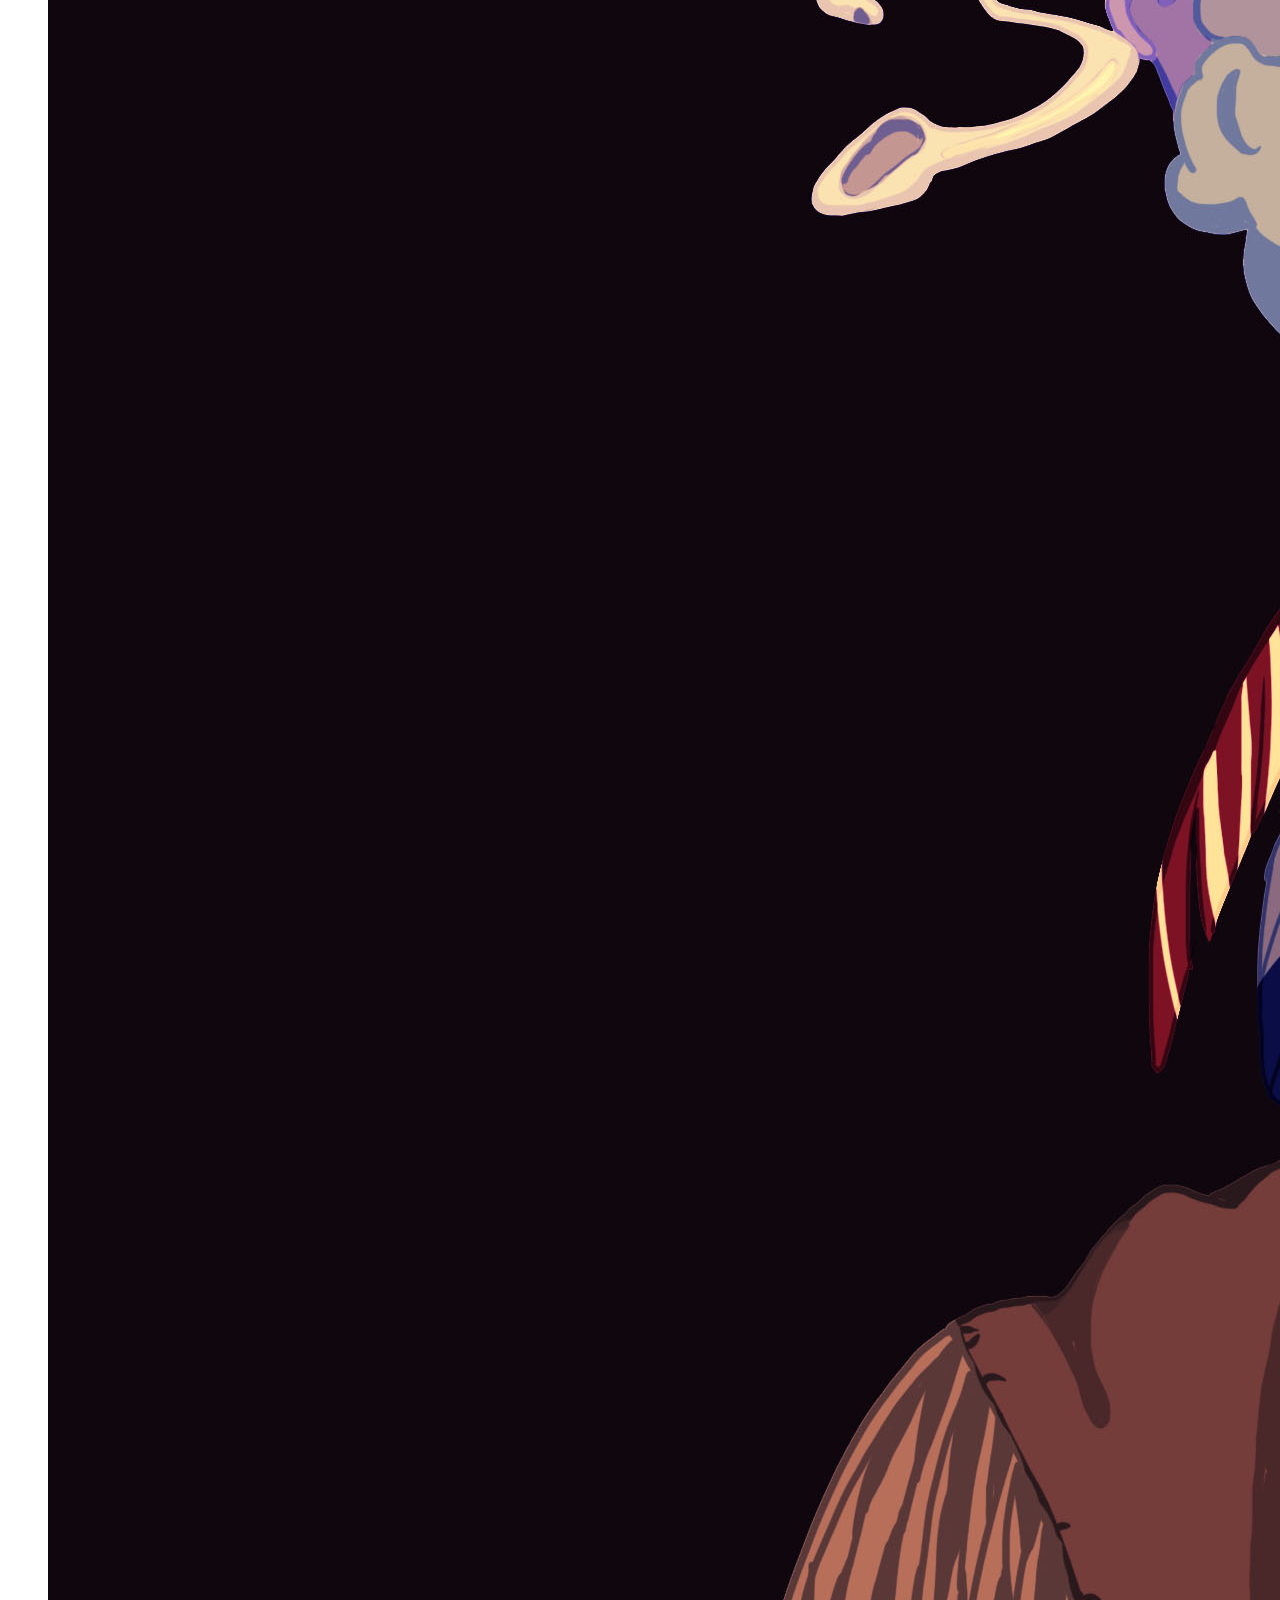
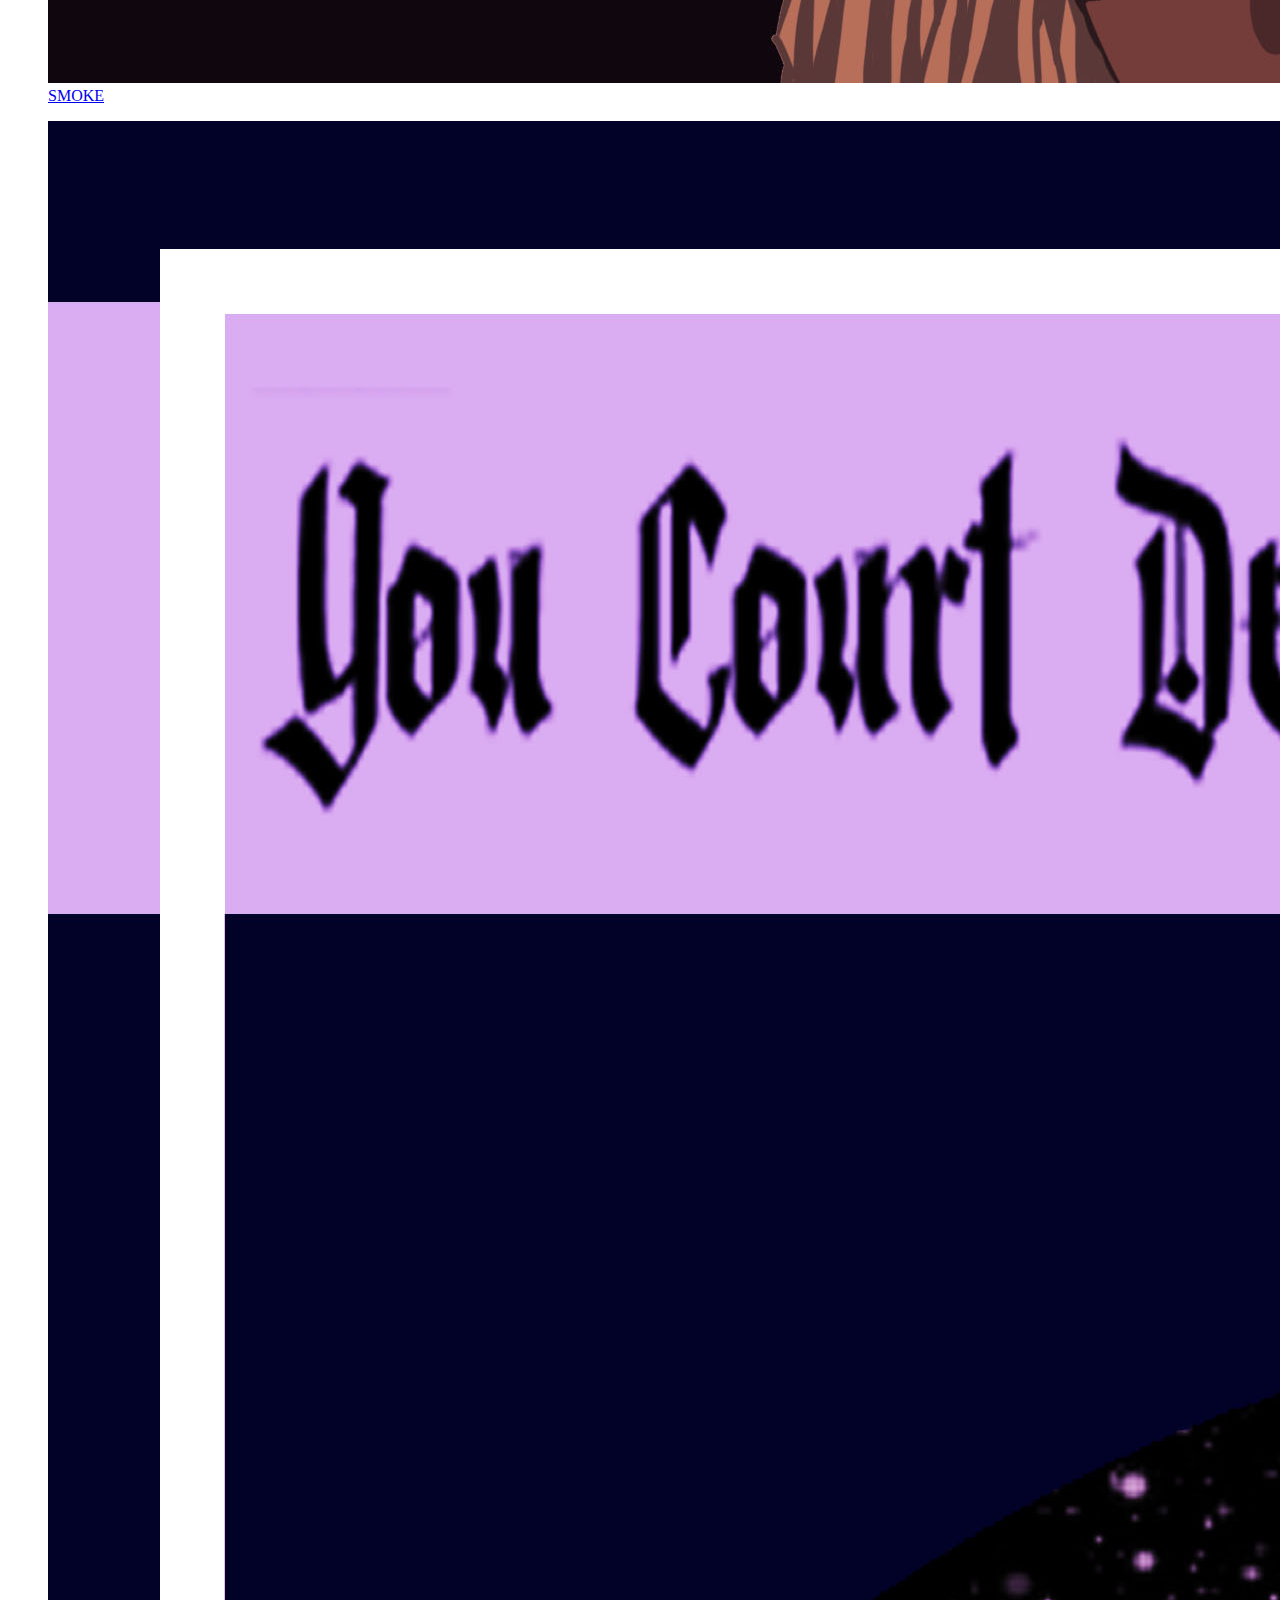
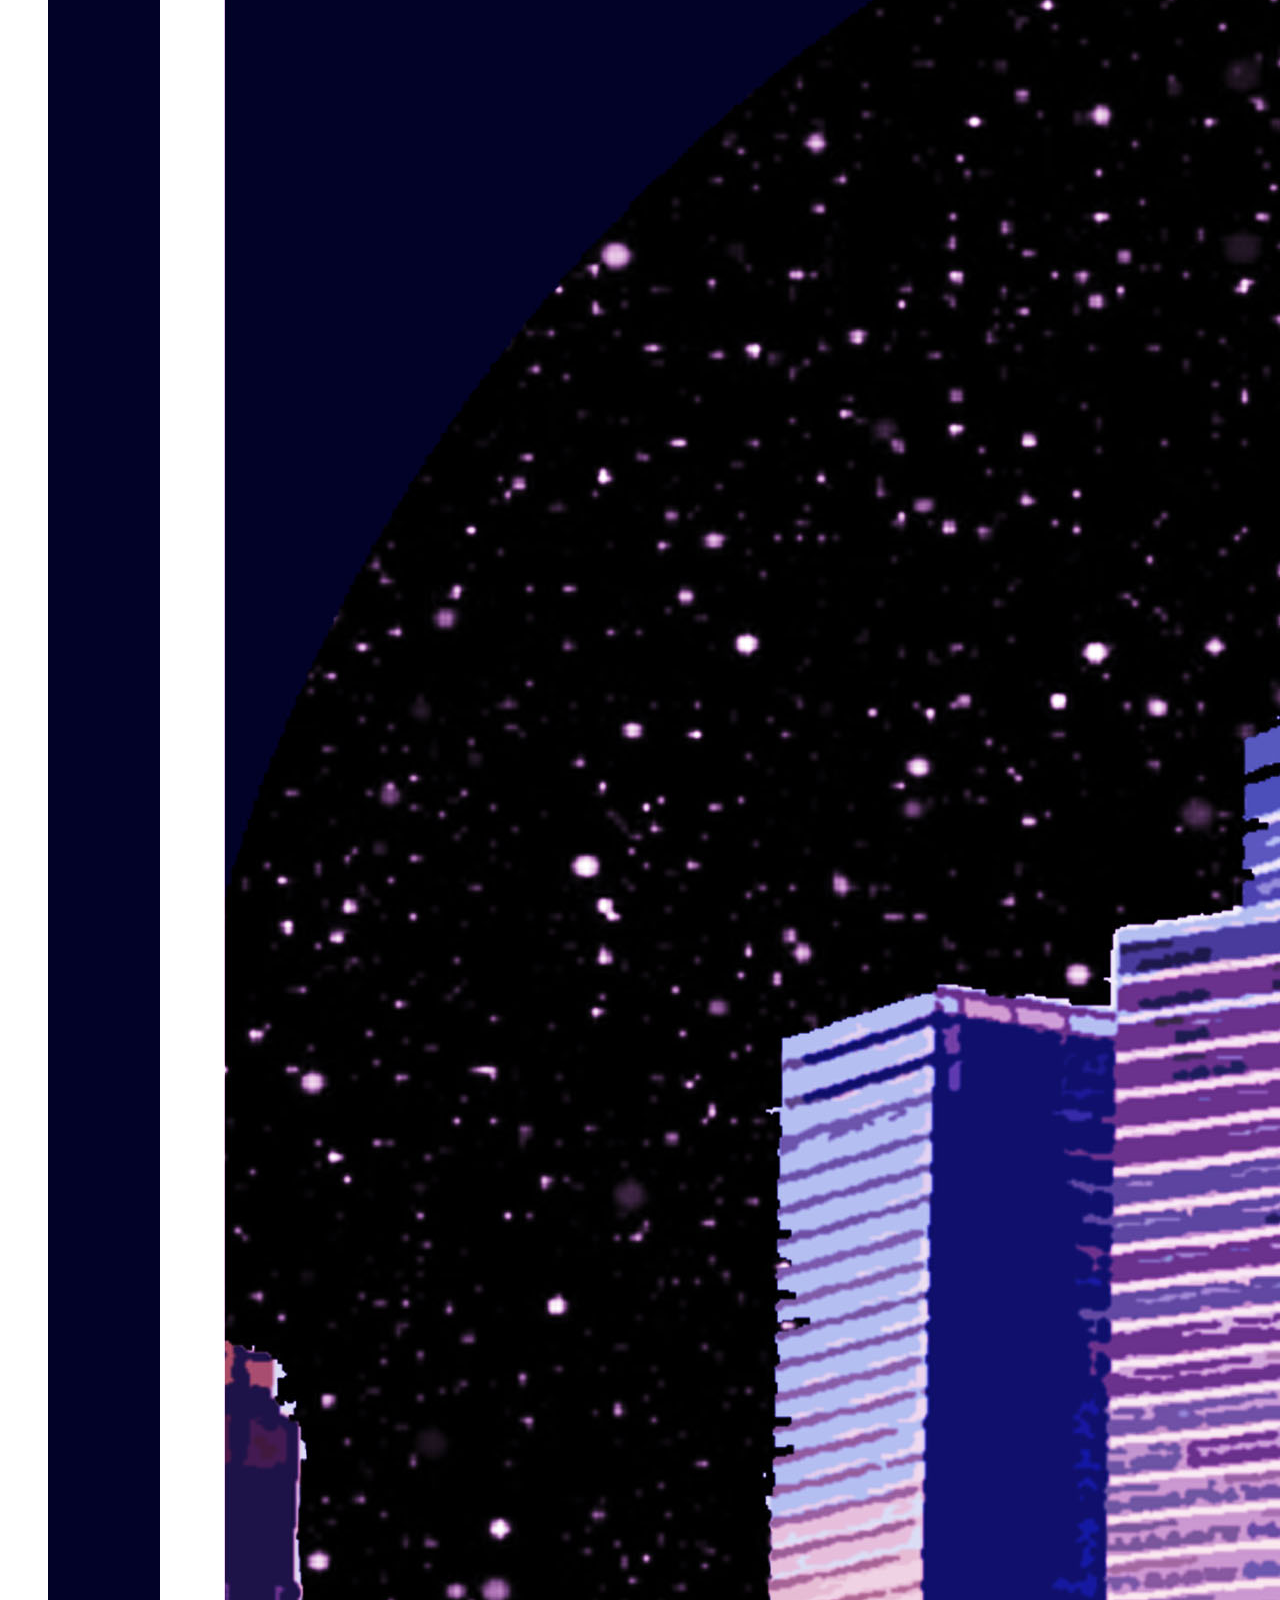
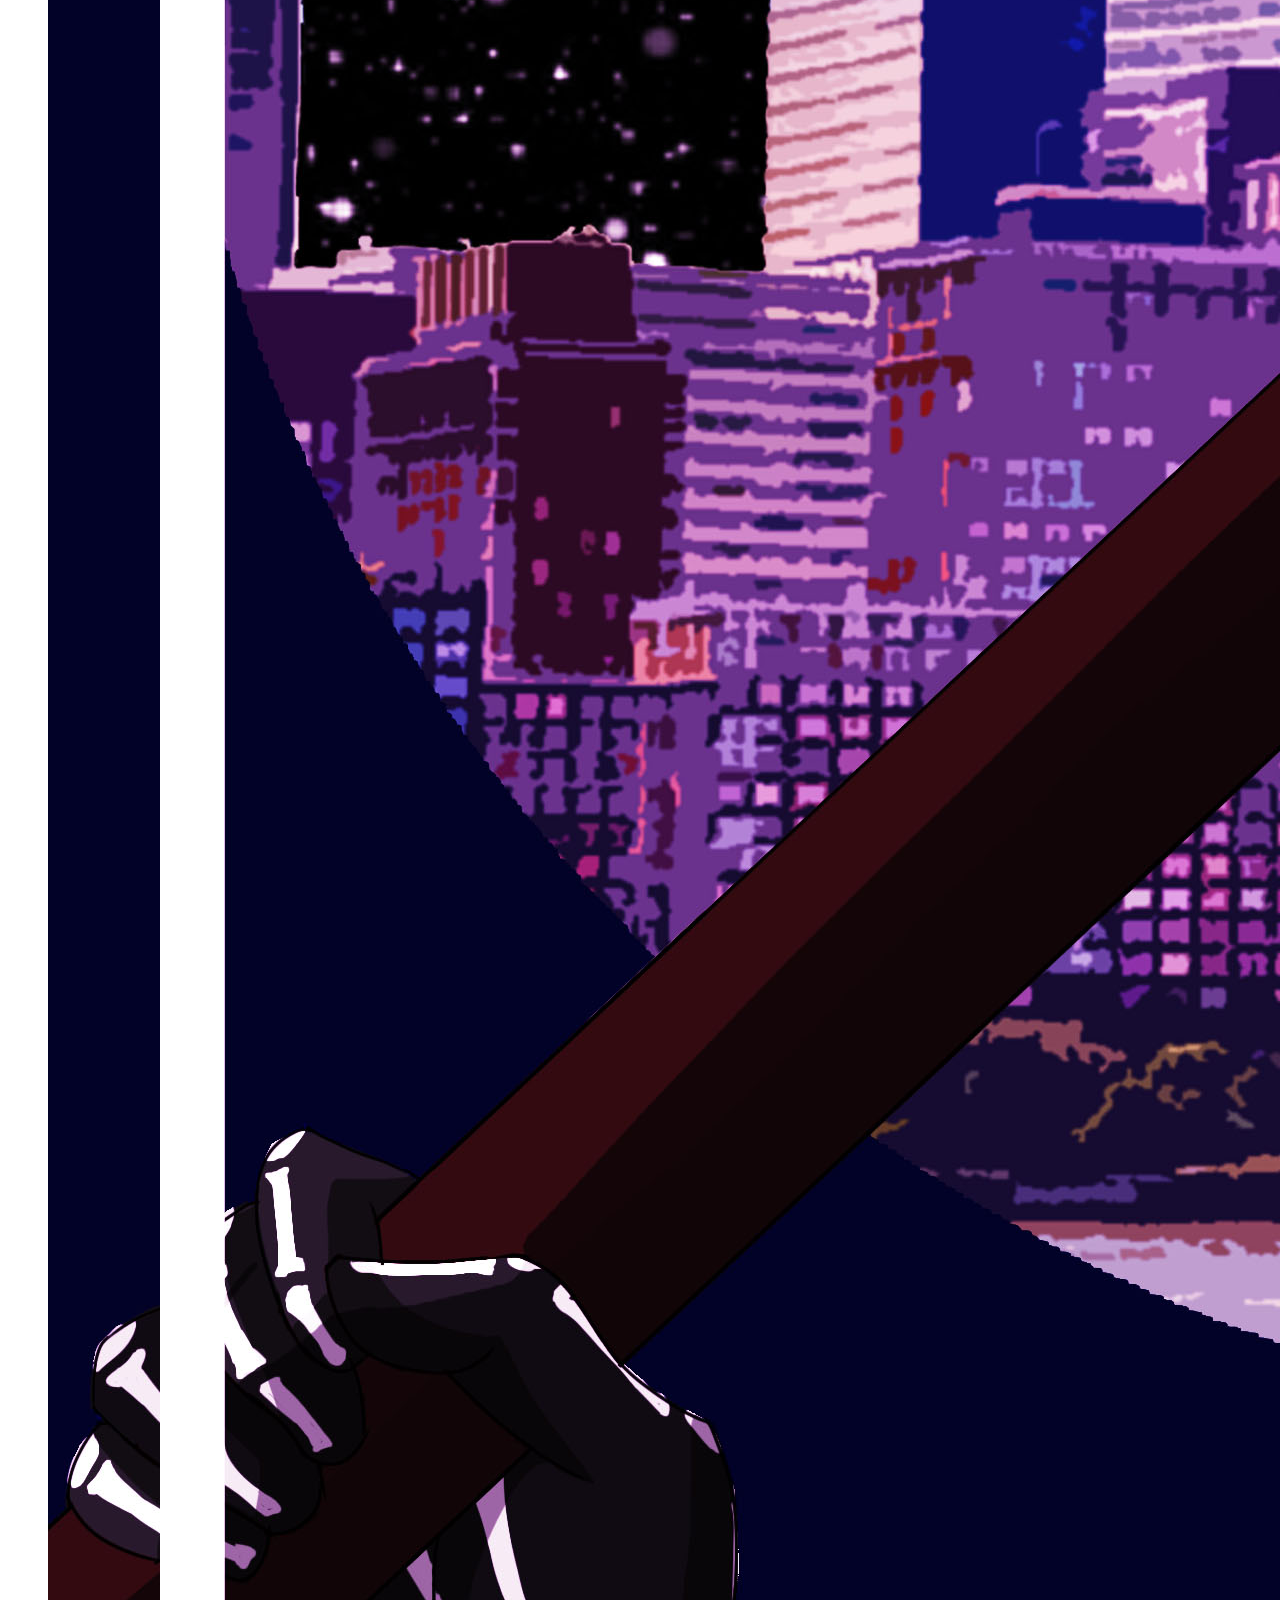
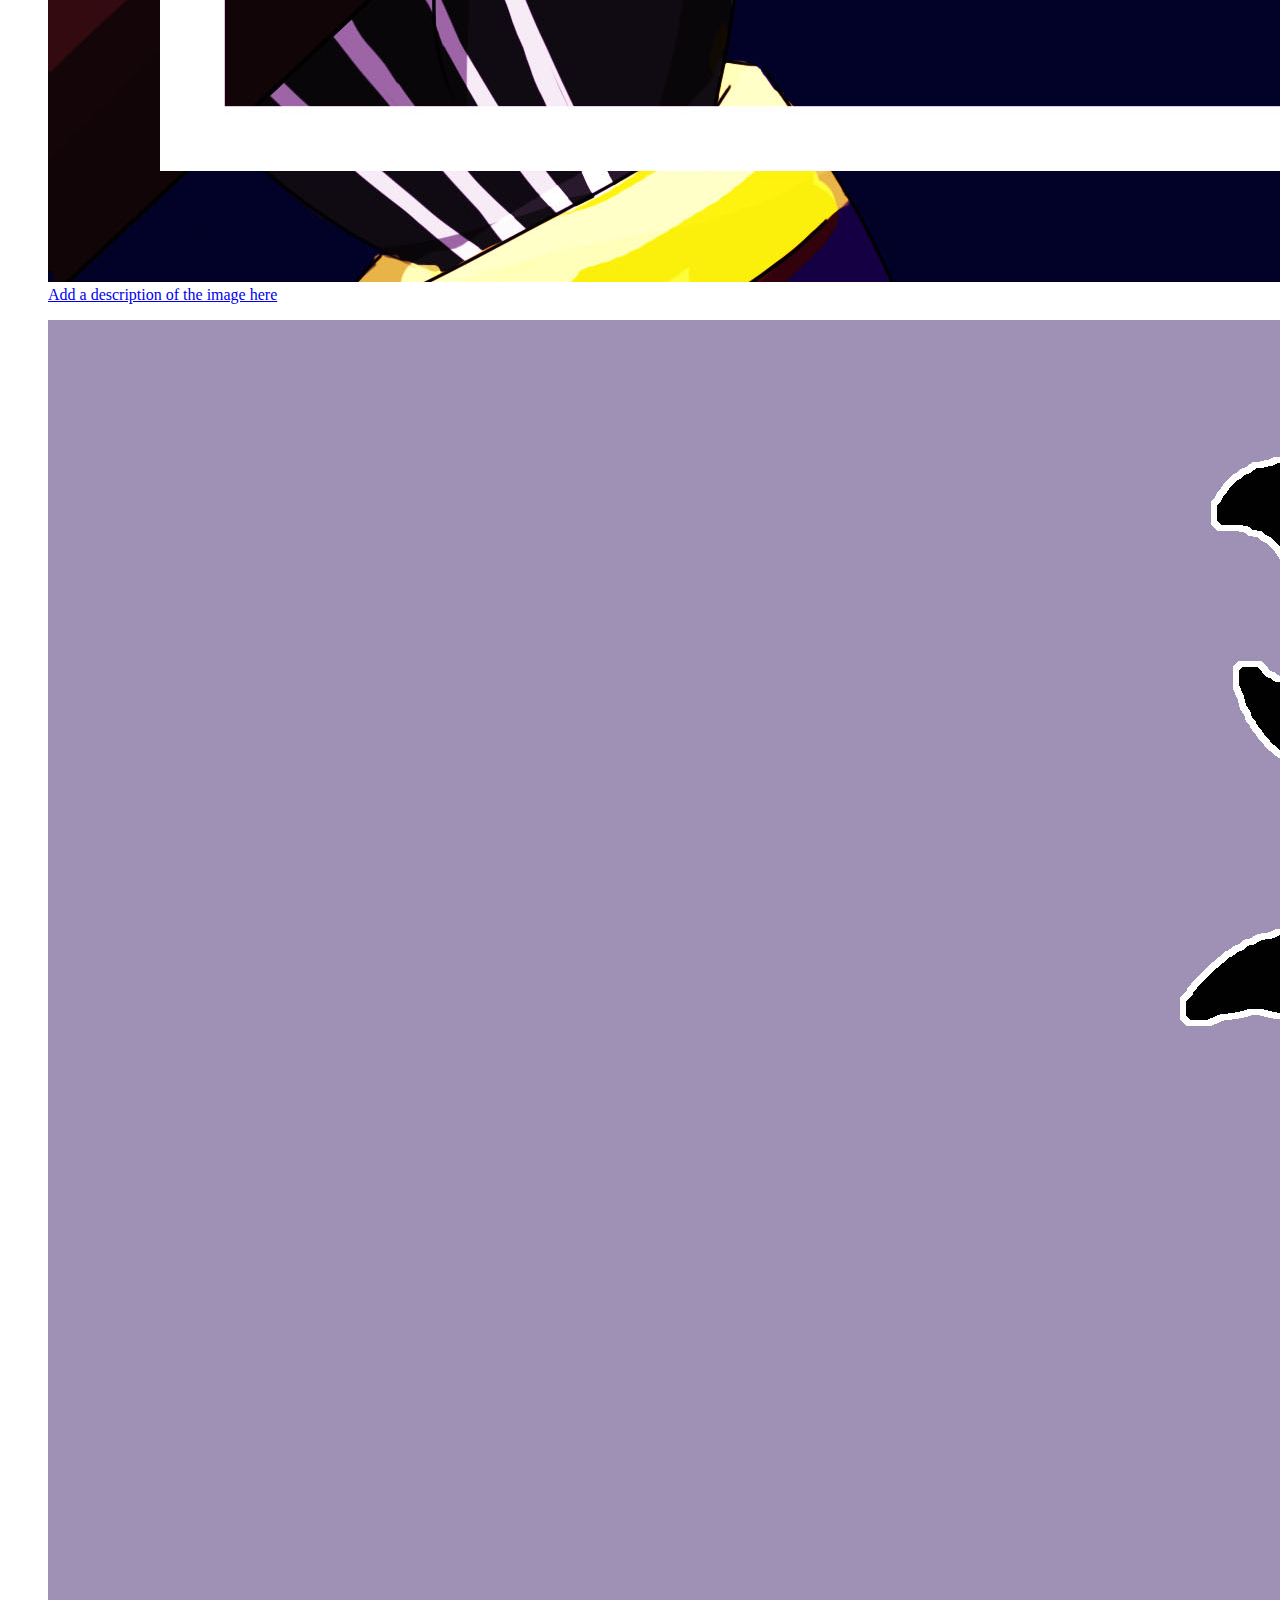
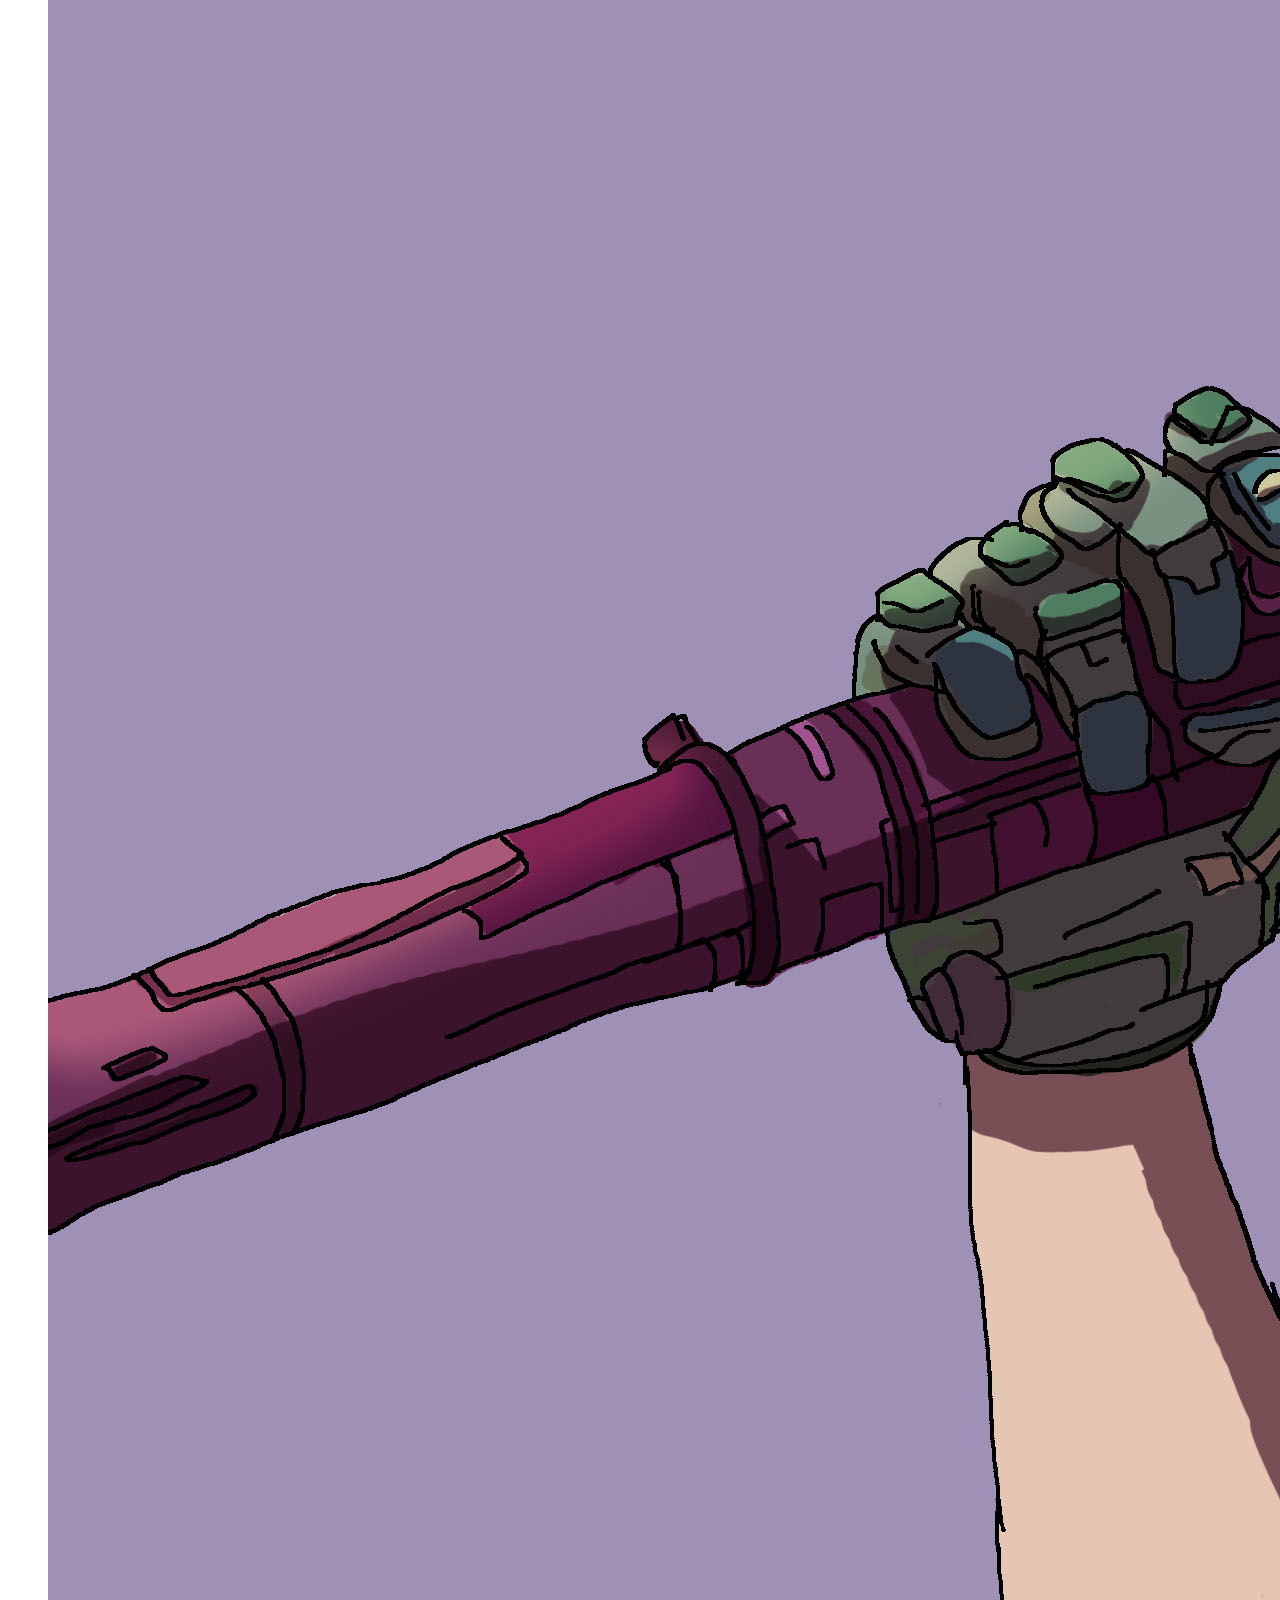
==== commit b1cfa0fa: "initial" ====
--- a/website/index.html
+++ b/website/index.html
@@ -5,9 +5,9 @@
     <title>Tilly Broad Portfolio</title>
   </head>  
   <body>
+    
     <header>
-      <h1>PORTFOLIO</h1>
-        <img class="responsive" src="images/monogram ai.jpg" alt="logo" />
+      <img class="responsive" src="images/monogram ai.jpg" alt="logo" />
     </header>
   <nav>
       <a href="url">Home</a>
@@ -22,11 +22,12 @@
    </main>
    <div class="container">
     <figure>
-      <a target="_blank" href="JOSAN INTERP WITH ST PAULS.jpg"  >
+      <a target="_blank" href="JOSAN INTERP WITH ST PAULS.jpg">
         <img src="images/JOSAN INTERP WITH ST PAULS.jpg" alt="Cinque Terre" >
        <div class="overlay">
           <figcaption>Add a description of the image here</figcaption>
-        </a>
+       </div>
+      </a>
     </figure>
    </div>
   <div class="container">
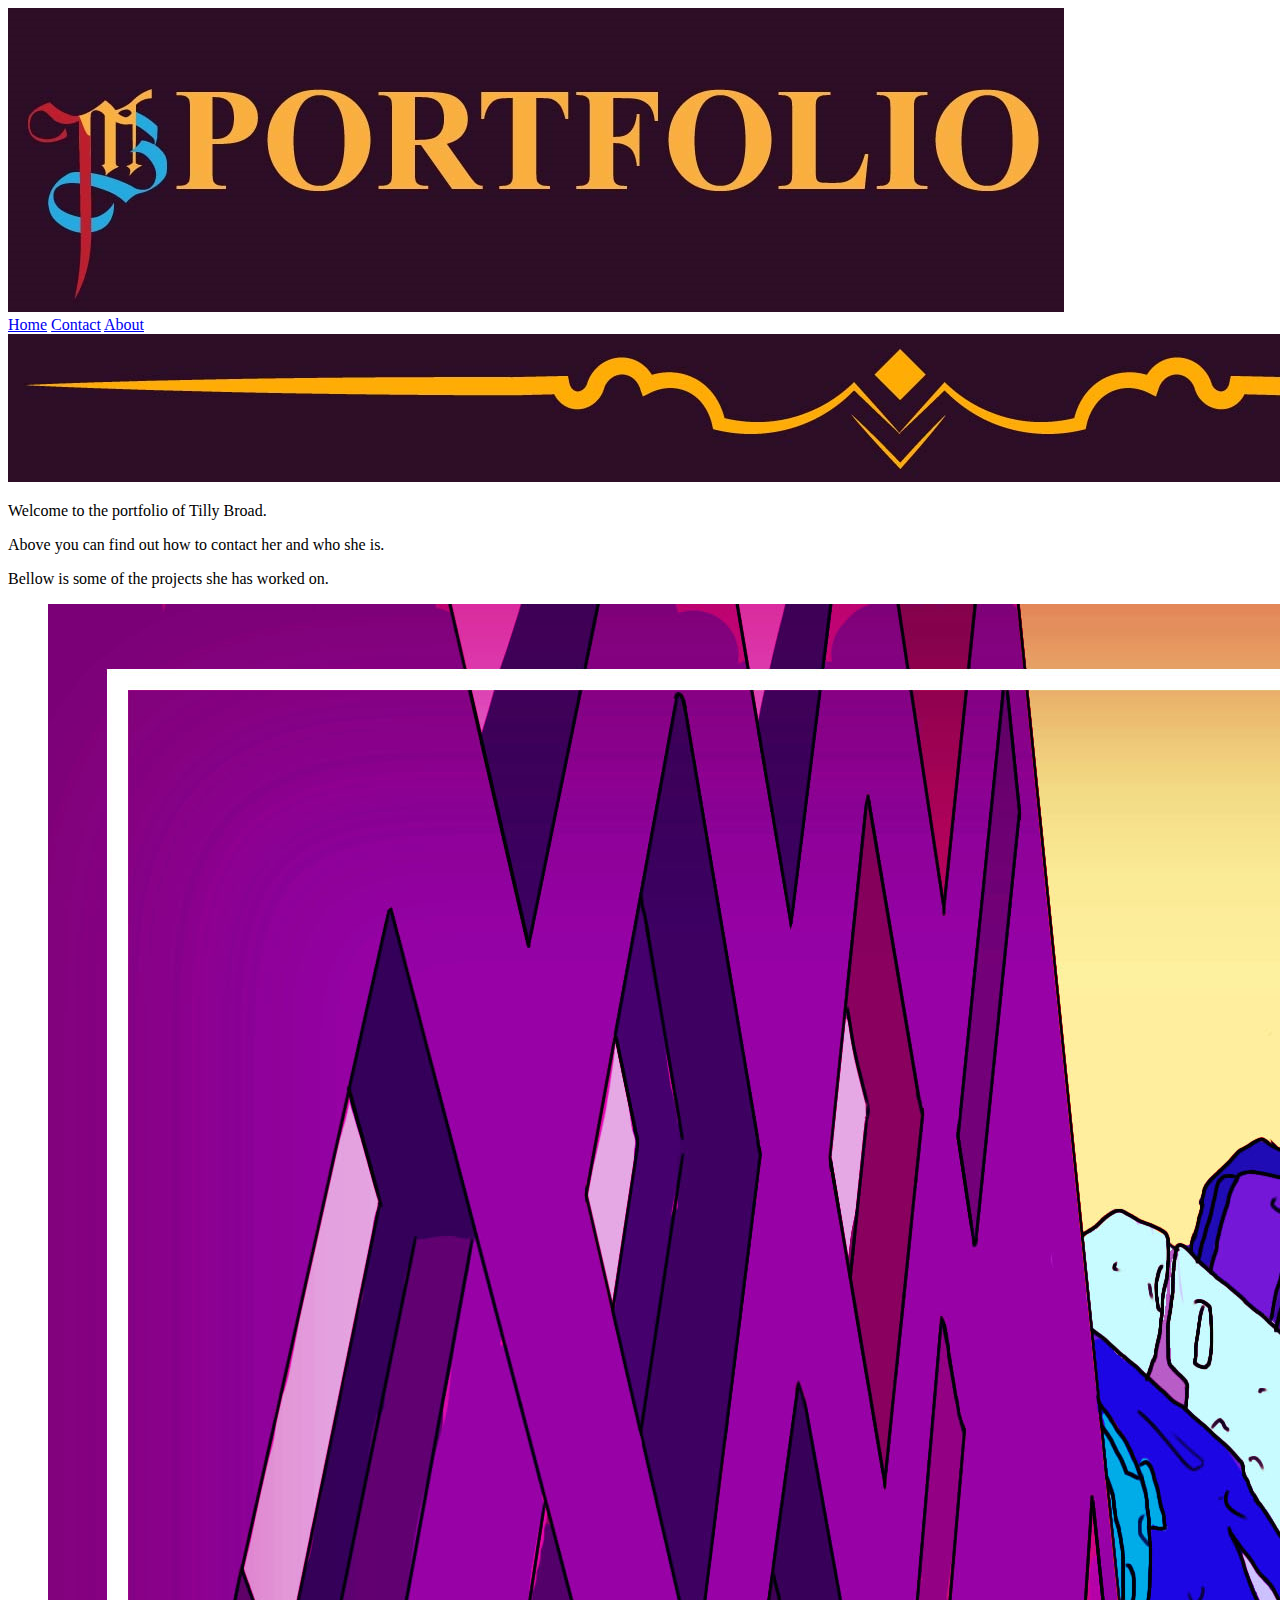
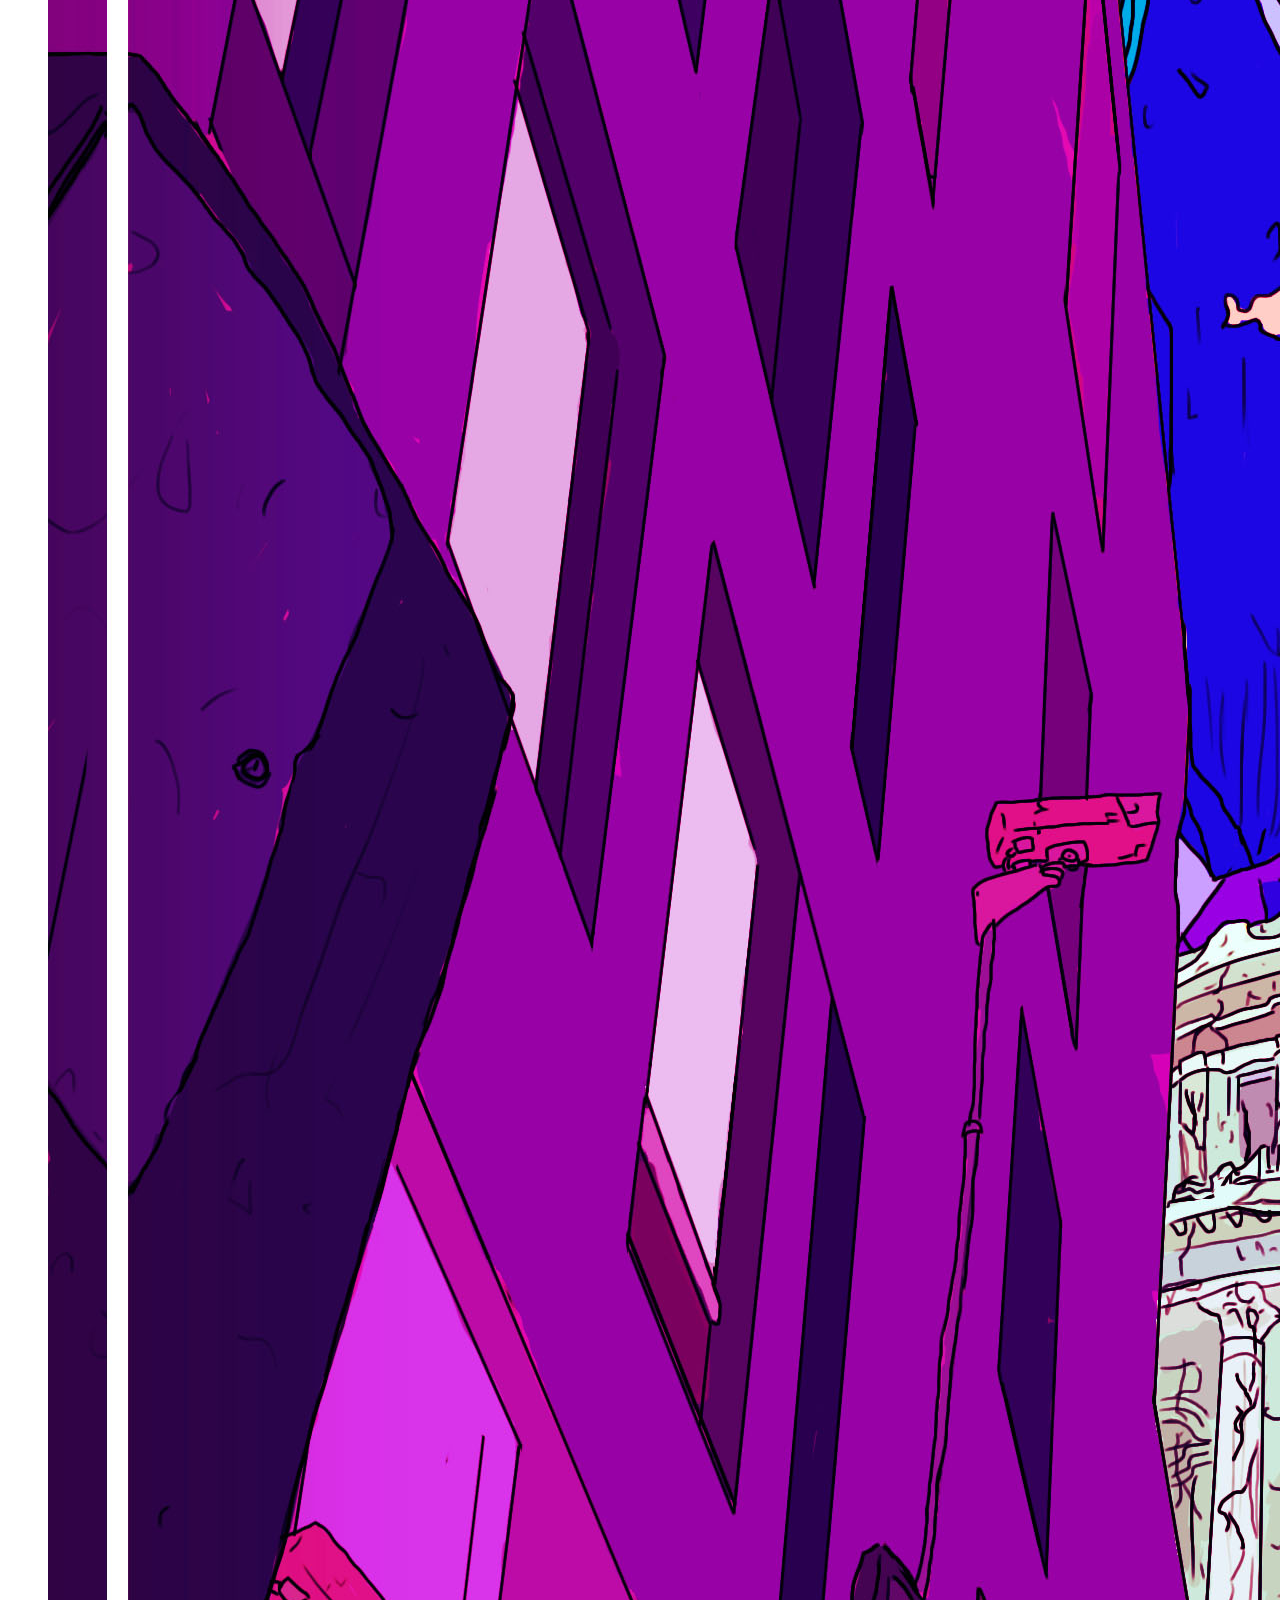
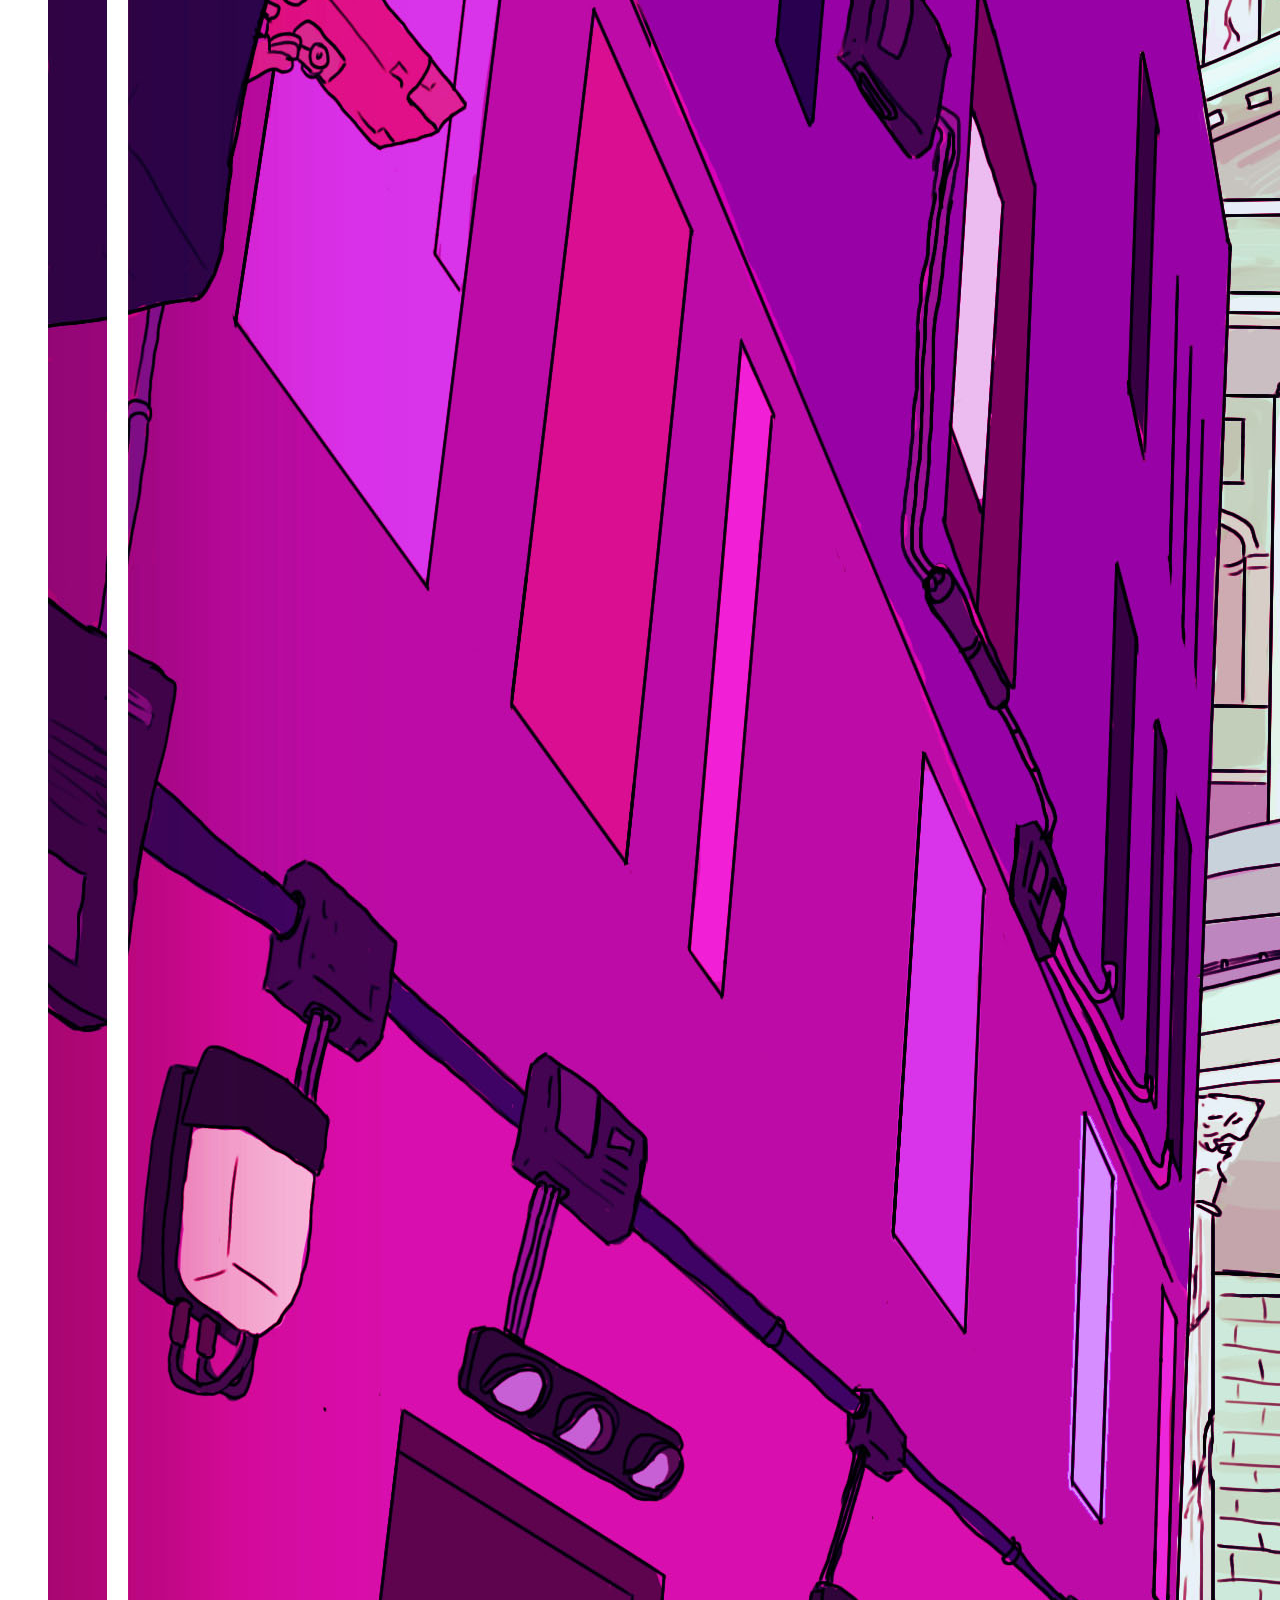
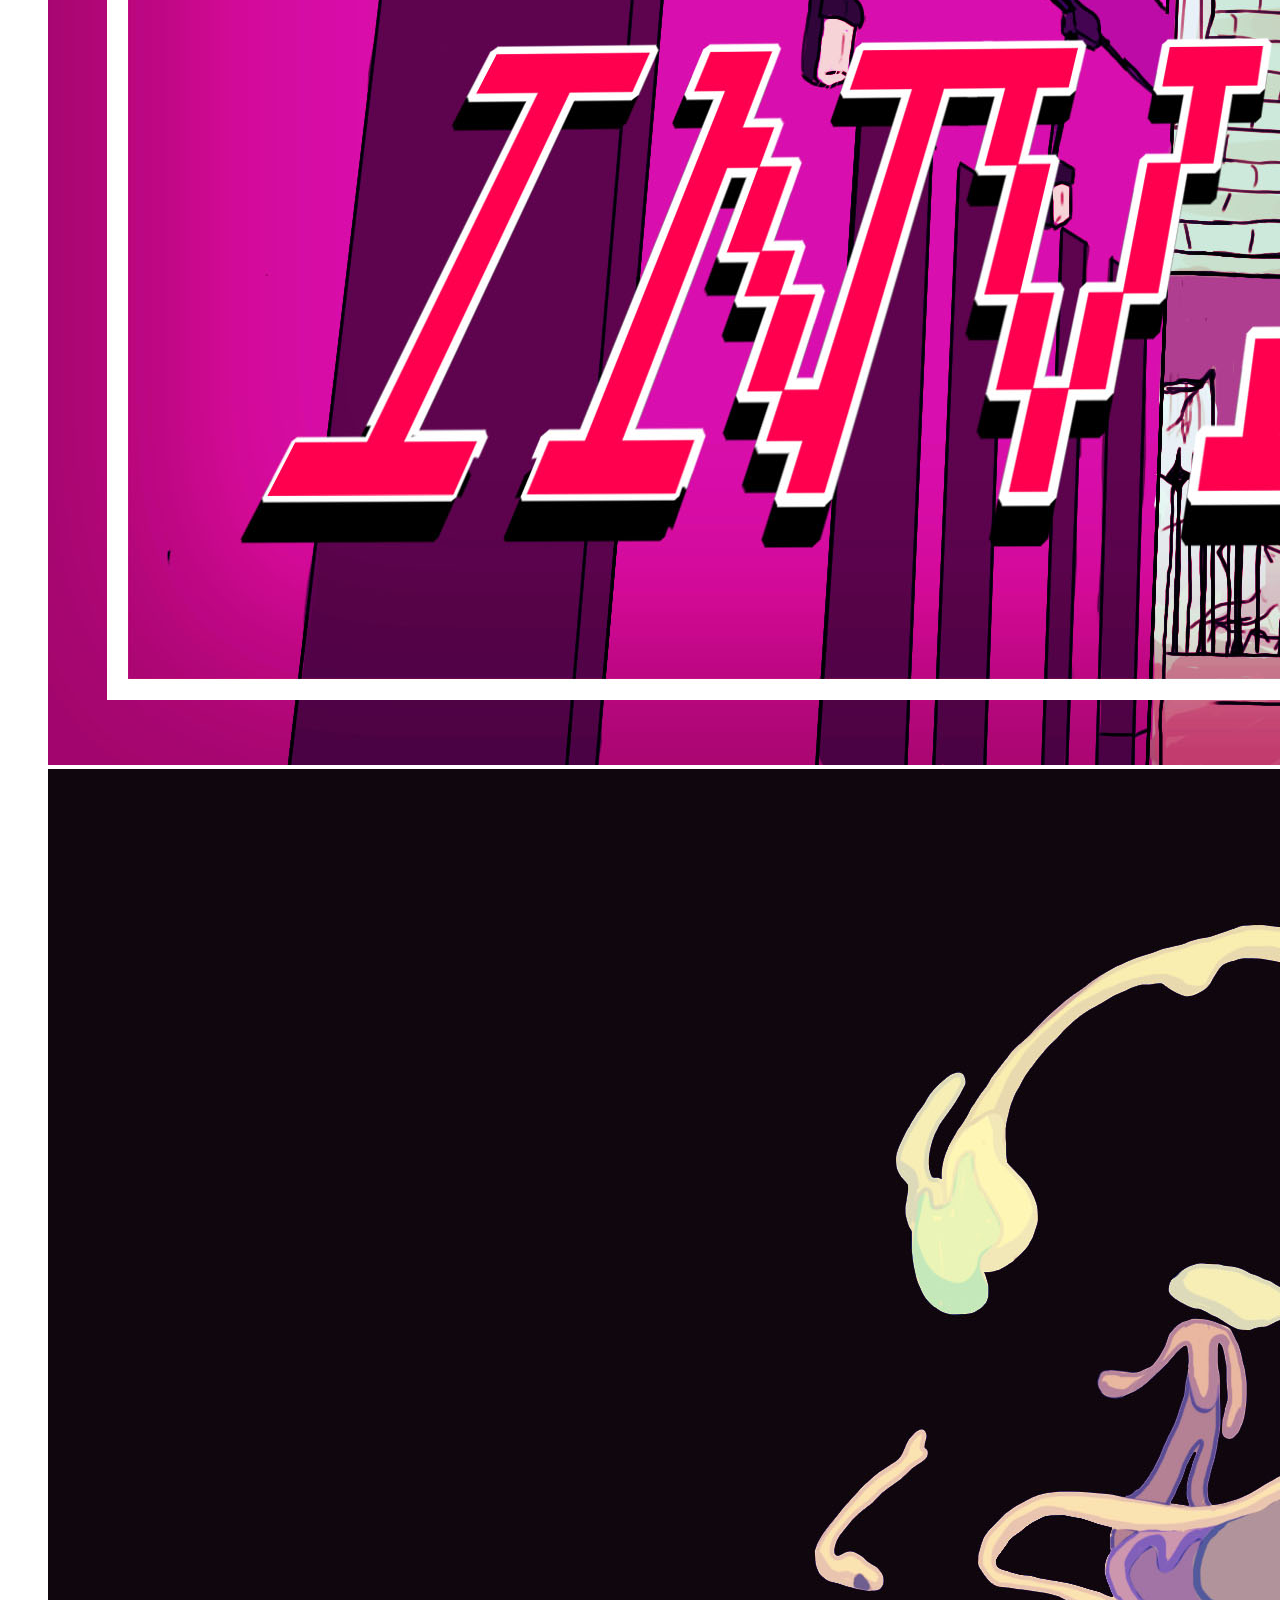
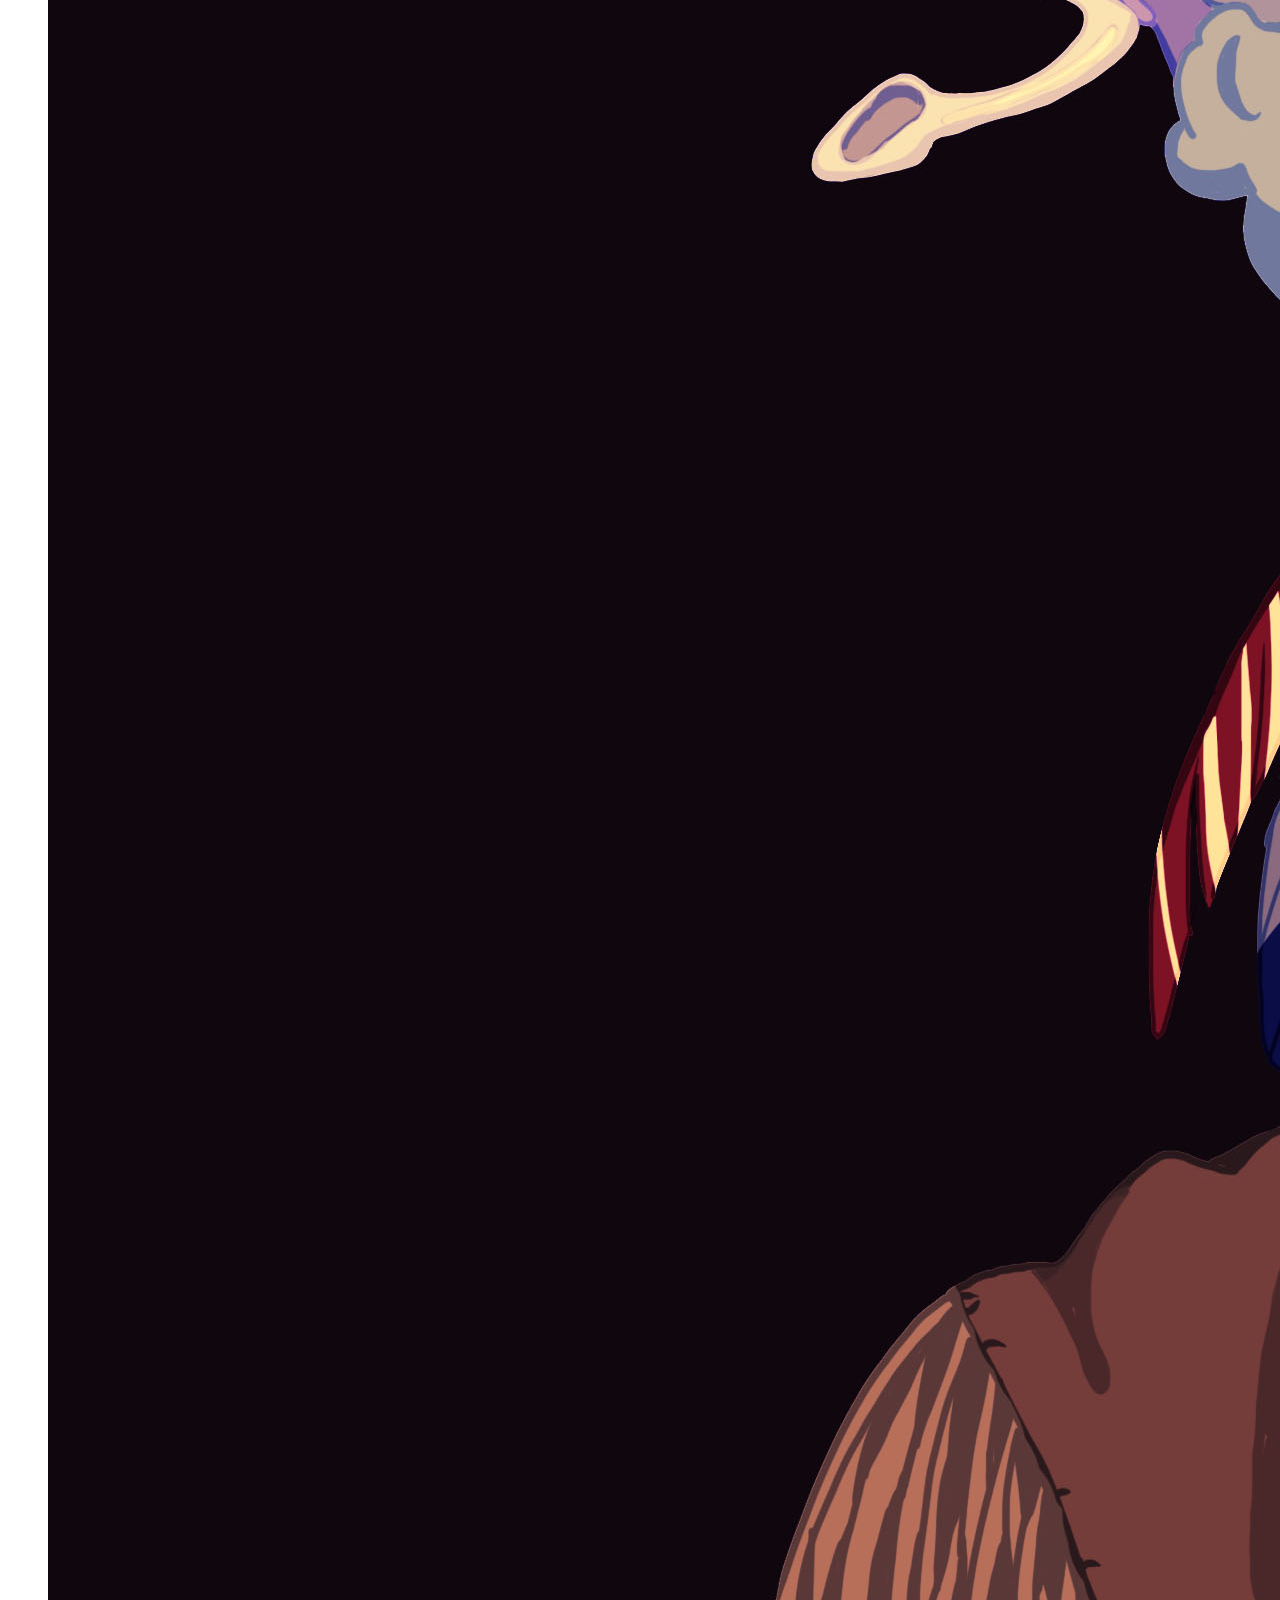
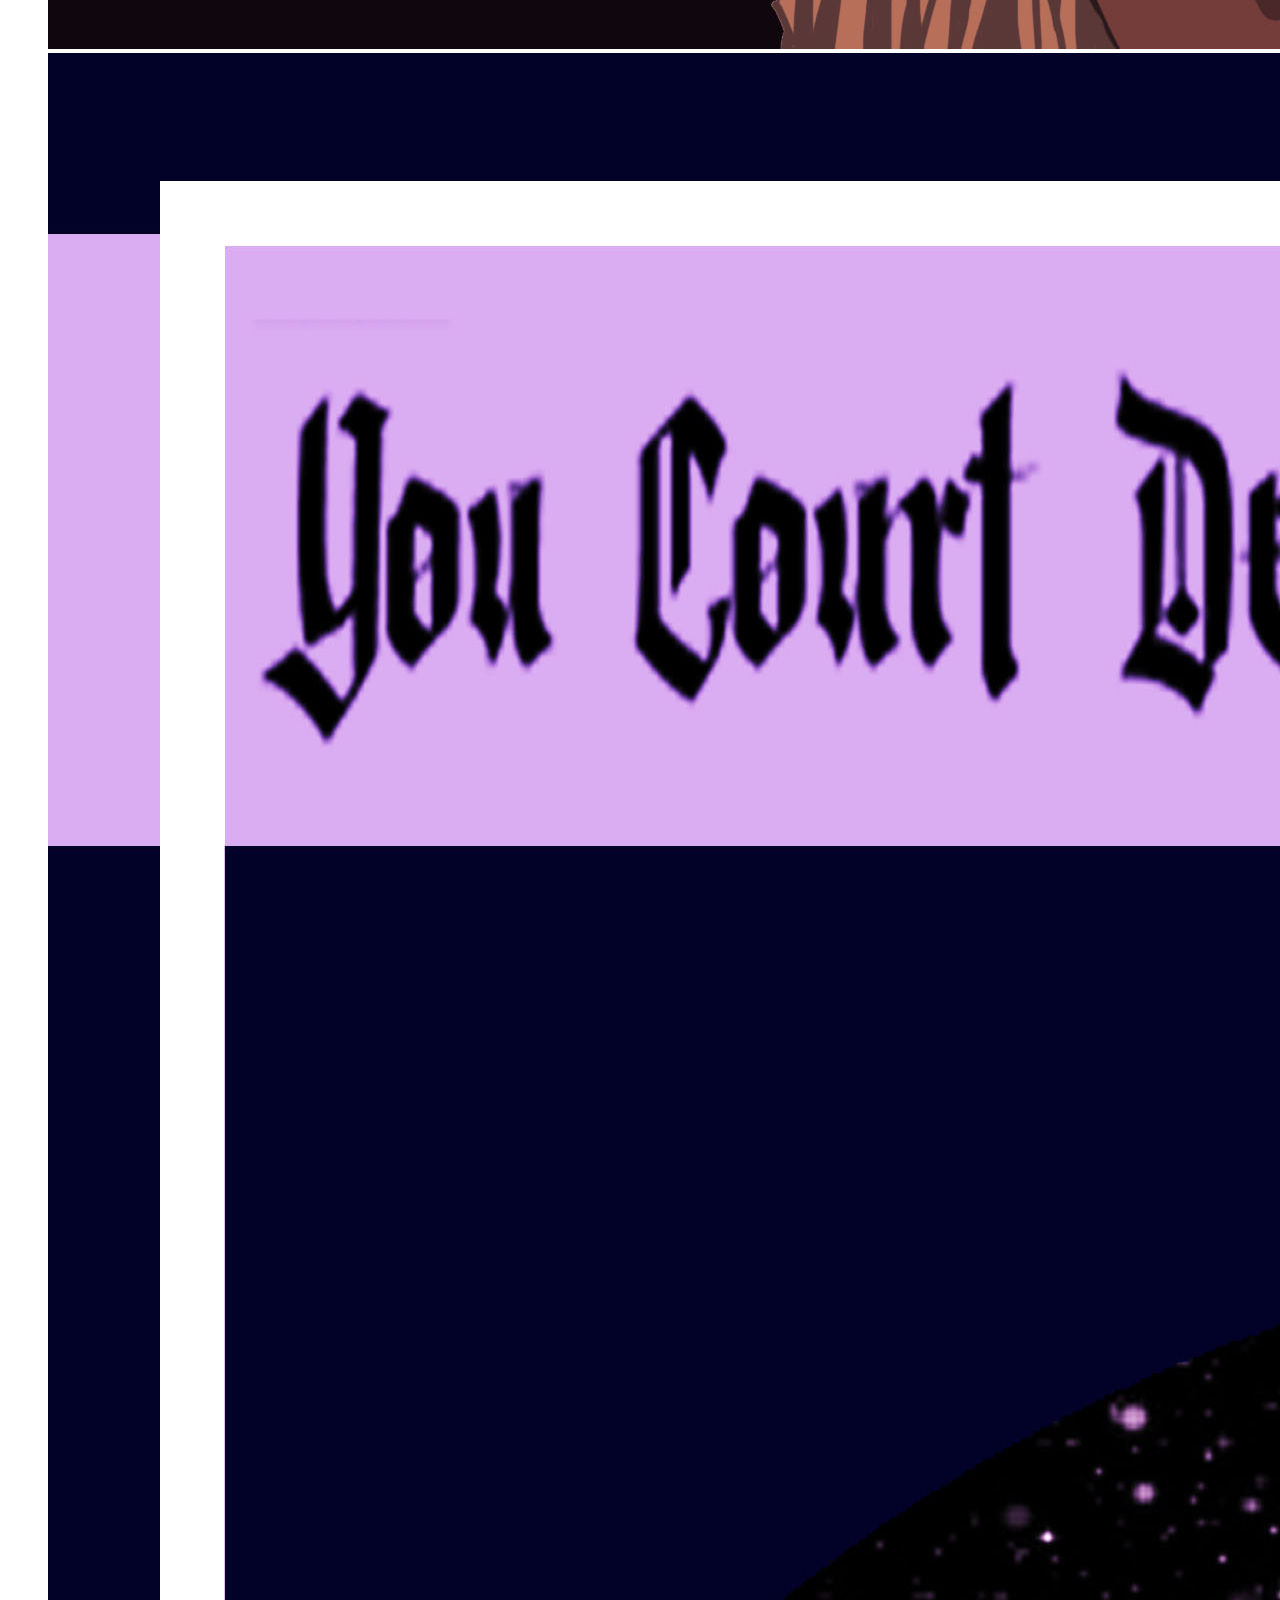
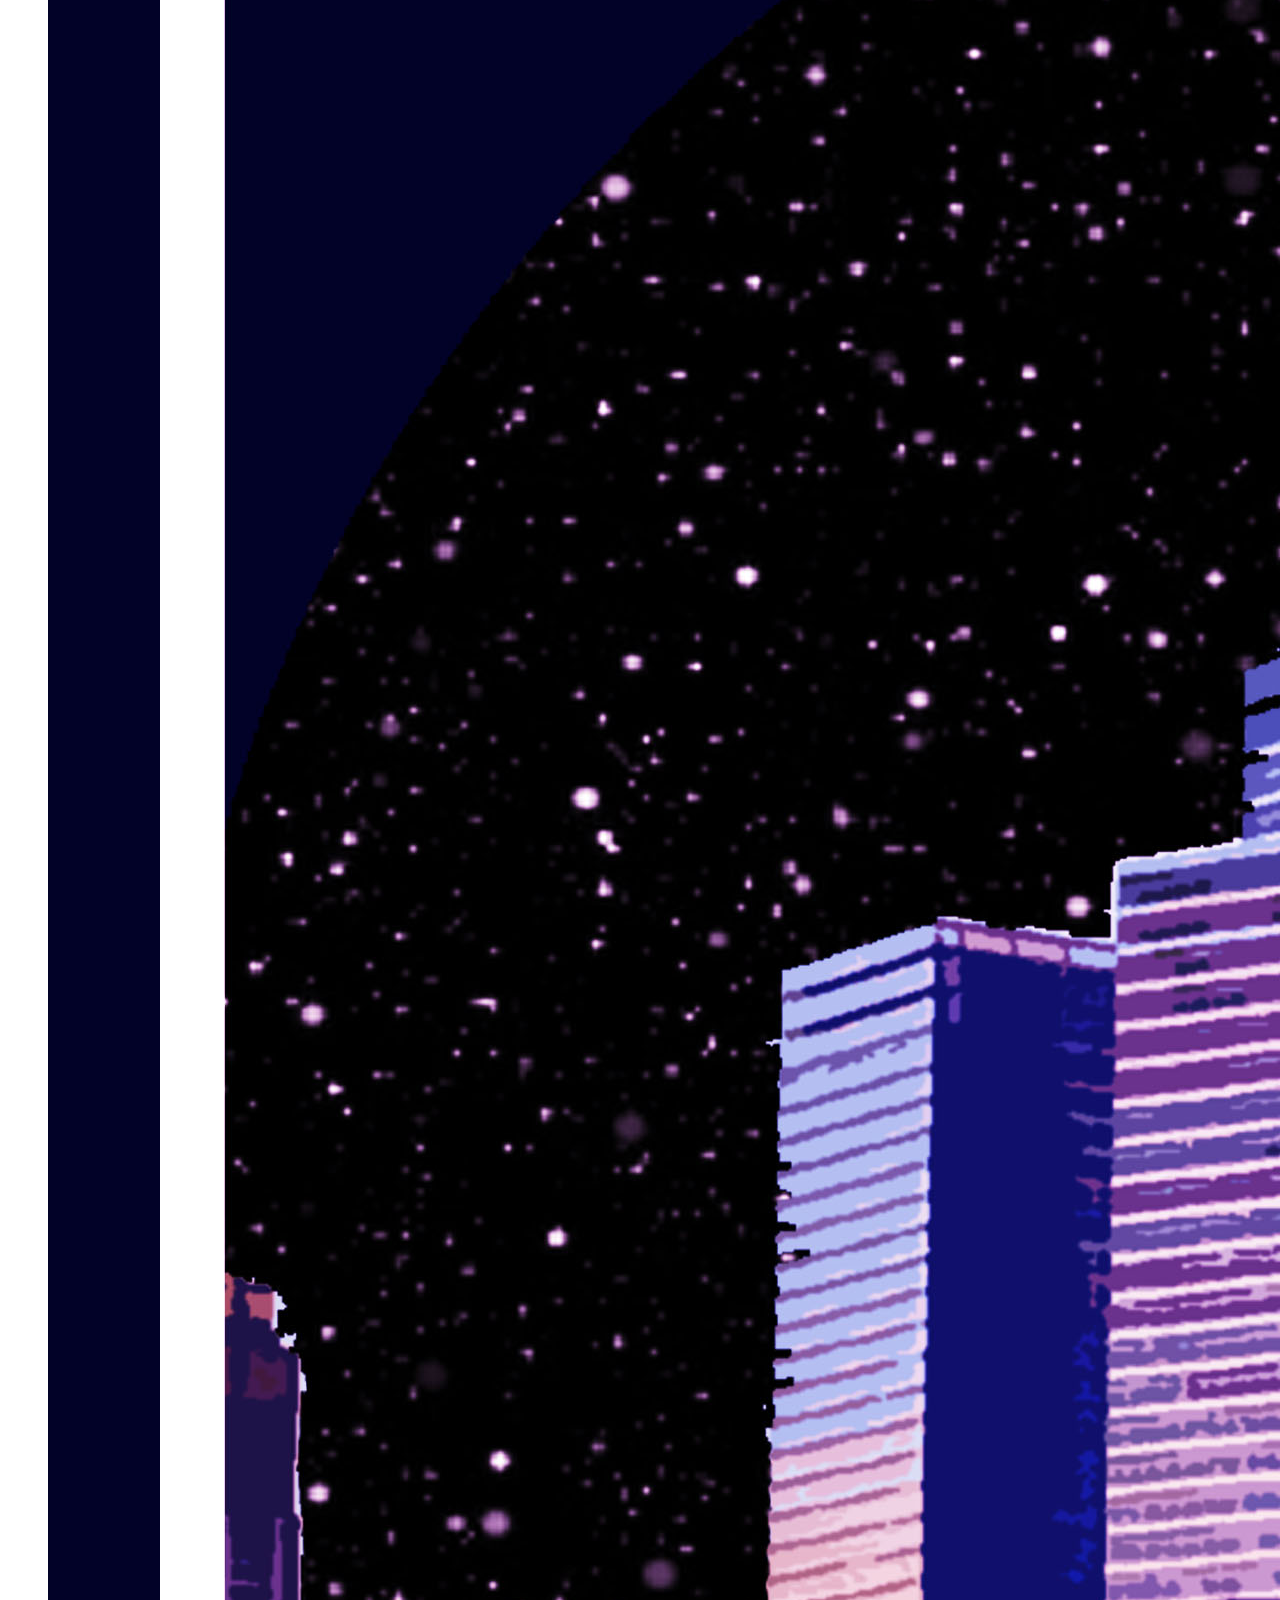
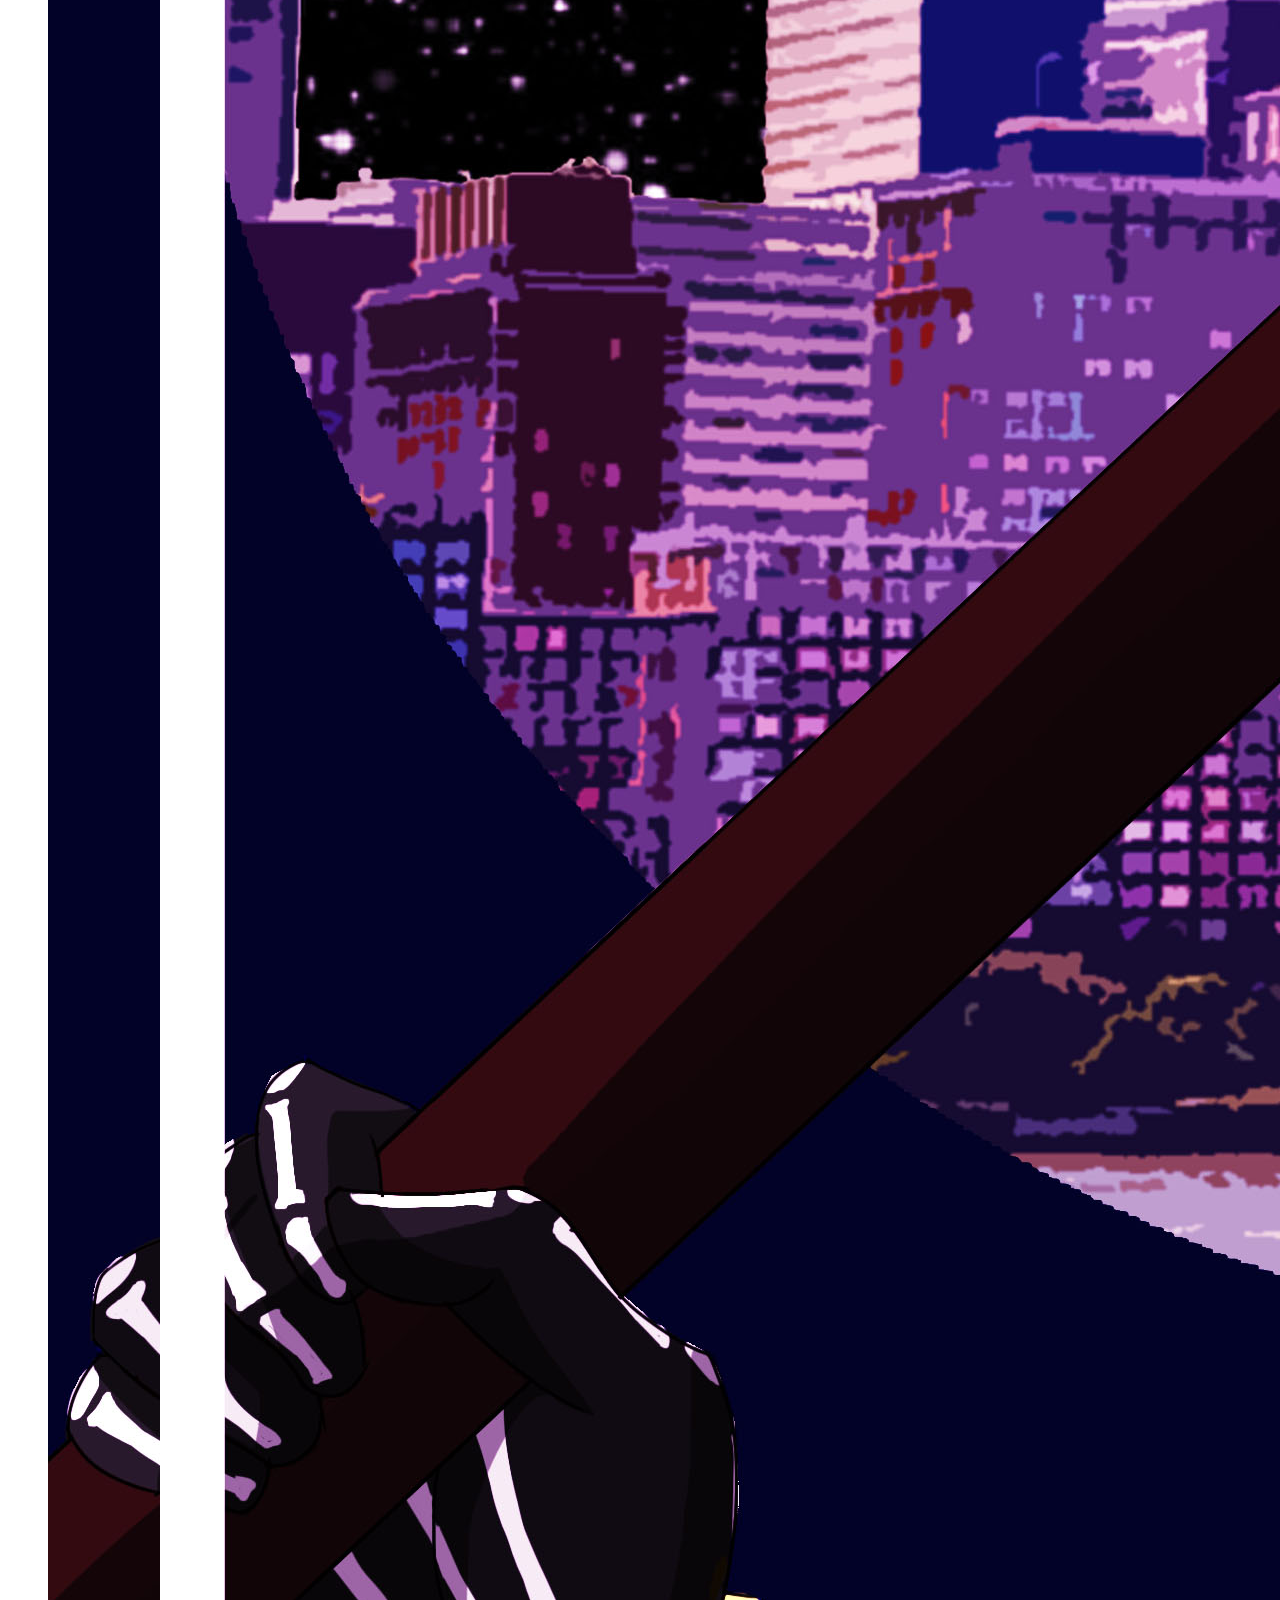
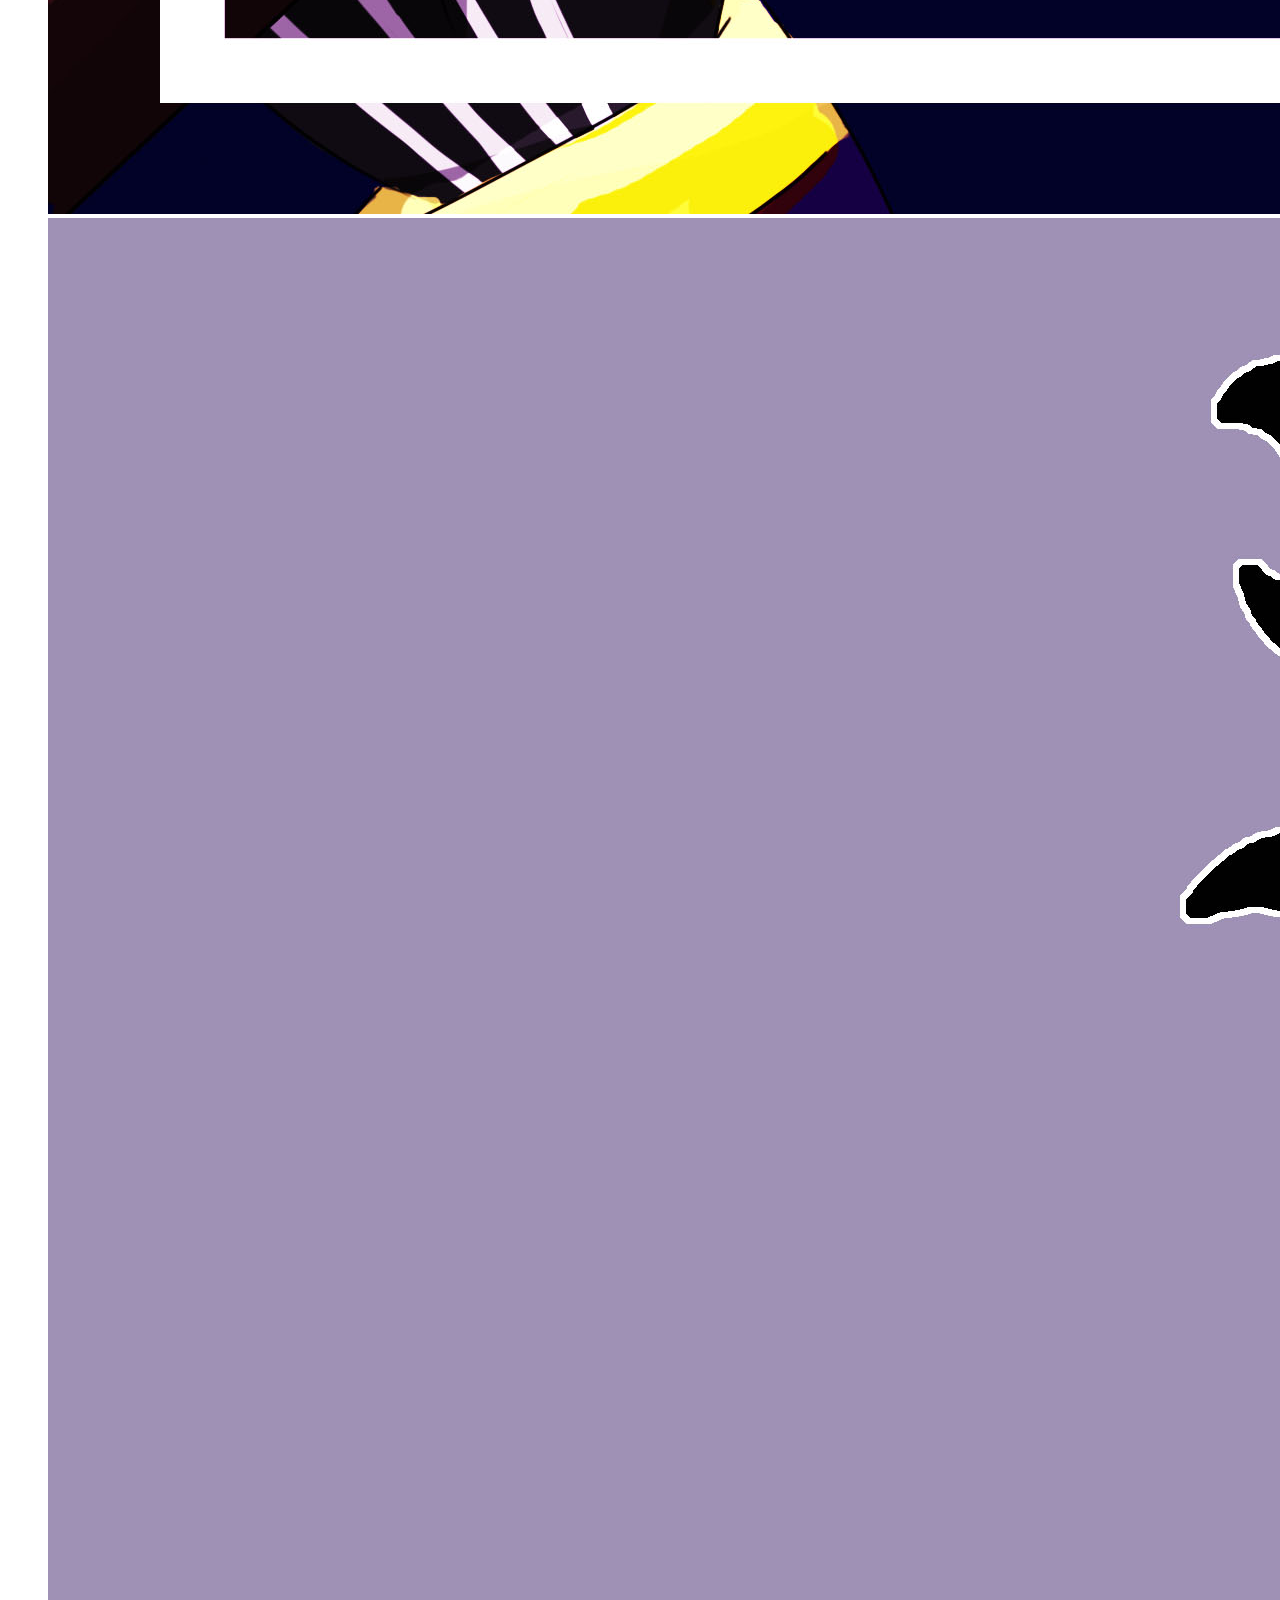
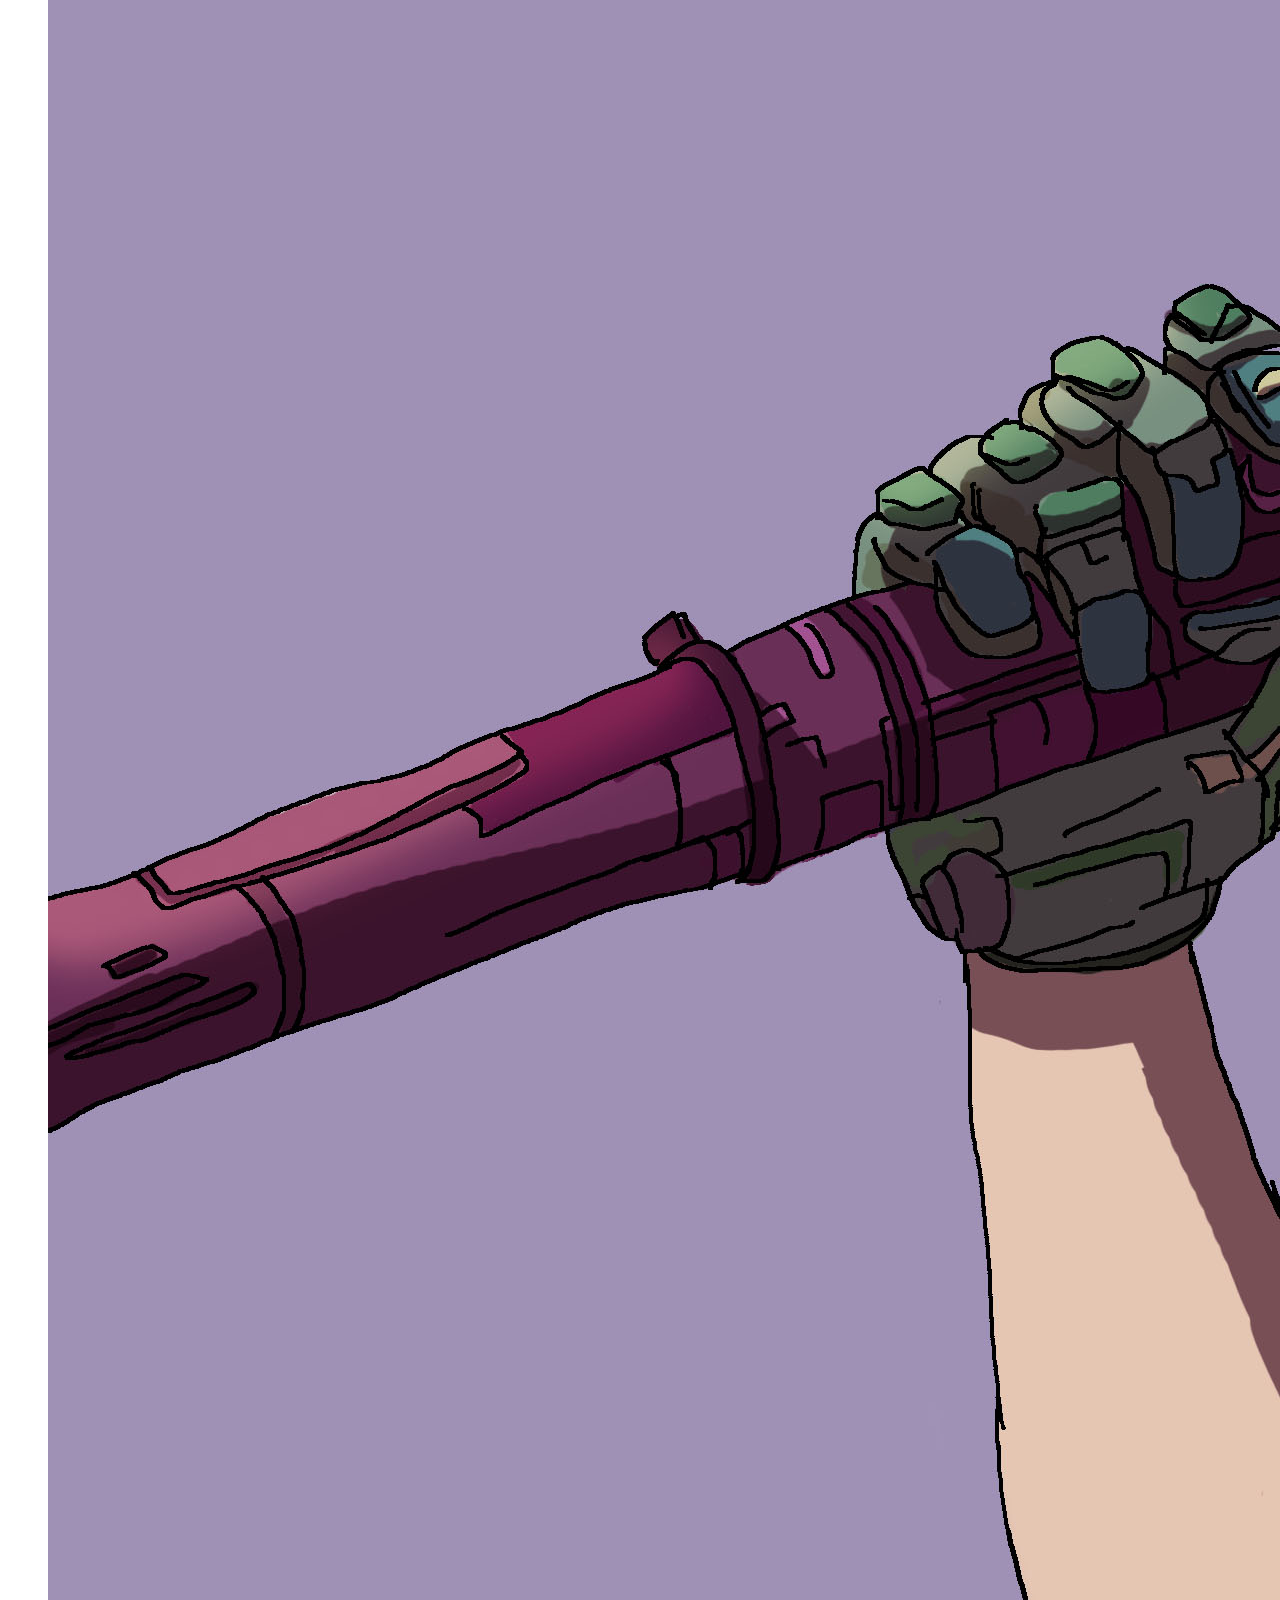
==== commit 17bf0a1c: "initial" ====
--- a/website/index.html
+++ b/website/index.html
@@ -20,44 +20,12 @@
      <p>Above you can find out how to contact her and who she is. </p>
      <p>Bellow is some of the projects she has worked on. </p>
    </main>
-   <div class="container">
-    <figure>
-      <a target="_blank" href="JOSAN INTERP WITH ST PAULS.jpg">
-        <img src="images/JOSAN INTERP WITH ST PAULS.jpg" alt="Cinque Terre" >
-       <div class="overlay">
-          <figcaption>Add a description of the image here</figcaption>
-       </div>
-      </a>
-    </figure>
-   </div>
-  <div class="container">
-    <figure>
-      <a target="_blank" href="jdai and smoke.jpg">
-        <img src="images/jdai and smoke.jpg" alt="jdai">
-          <div class="overlay">
-           <figcaption> SMOKE</figcaption>
-          </div>
-      </a>
-    </figure> 
-  </div>
-  <div class="container">
-    <figure>
-      <a target="_blank" href="final 2017.jpg">
-        <img src="images/final 2017.jpg" alt="Northern Lights"> 
-        <div class="overlay">
-           <figcaption>Add a description of the image here</figcaption>
-        </div>
-      </a>
-    </figure>
-  </div>
-    <div class="container">
-    <figure>
-      <a target="_blank" href="final.jpg">
-        <img src="images/final.jpg" alt="Forest" >
-         <div class="overlay">
-            <figcaption>Add a description of the image here</figcaption>
-         </div>
-      </a>
+  
+    <figure class="grid-container">
+        <img class="item2" src="images/JOSAN INTERP WITH ST PAULS.jpg" alt="Cinque Terre">
+        <img class="item3" src="images/jdai and smoke.jpg" alt="jdai" >
+        <img class="item4" src="images/final 2017.jpg" alt="Northern Lights">
+        <img class="item5" src="images/final.jpg" alt="Forest">
     </figure>
     <footer>
       <a href="url">Contact</a>
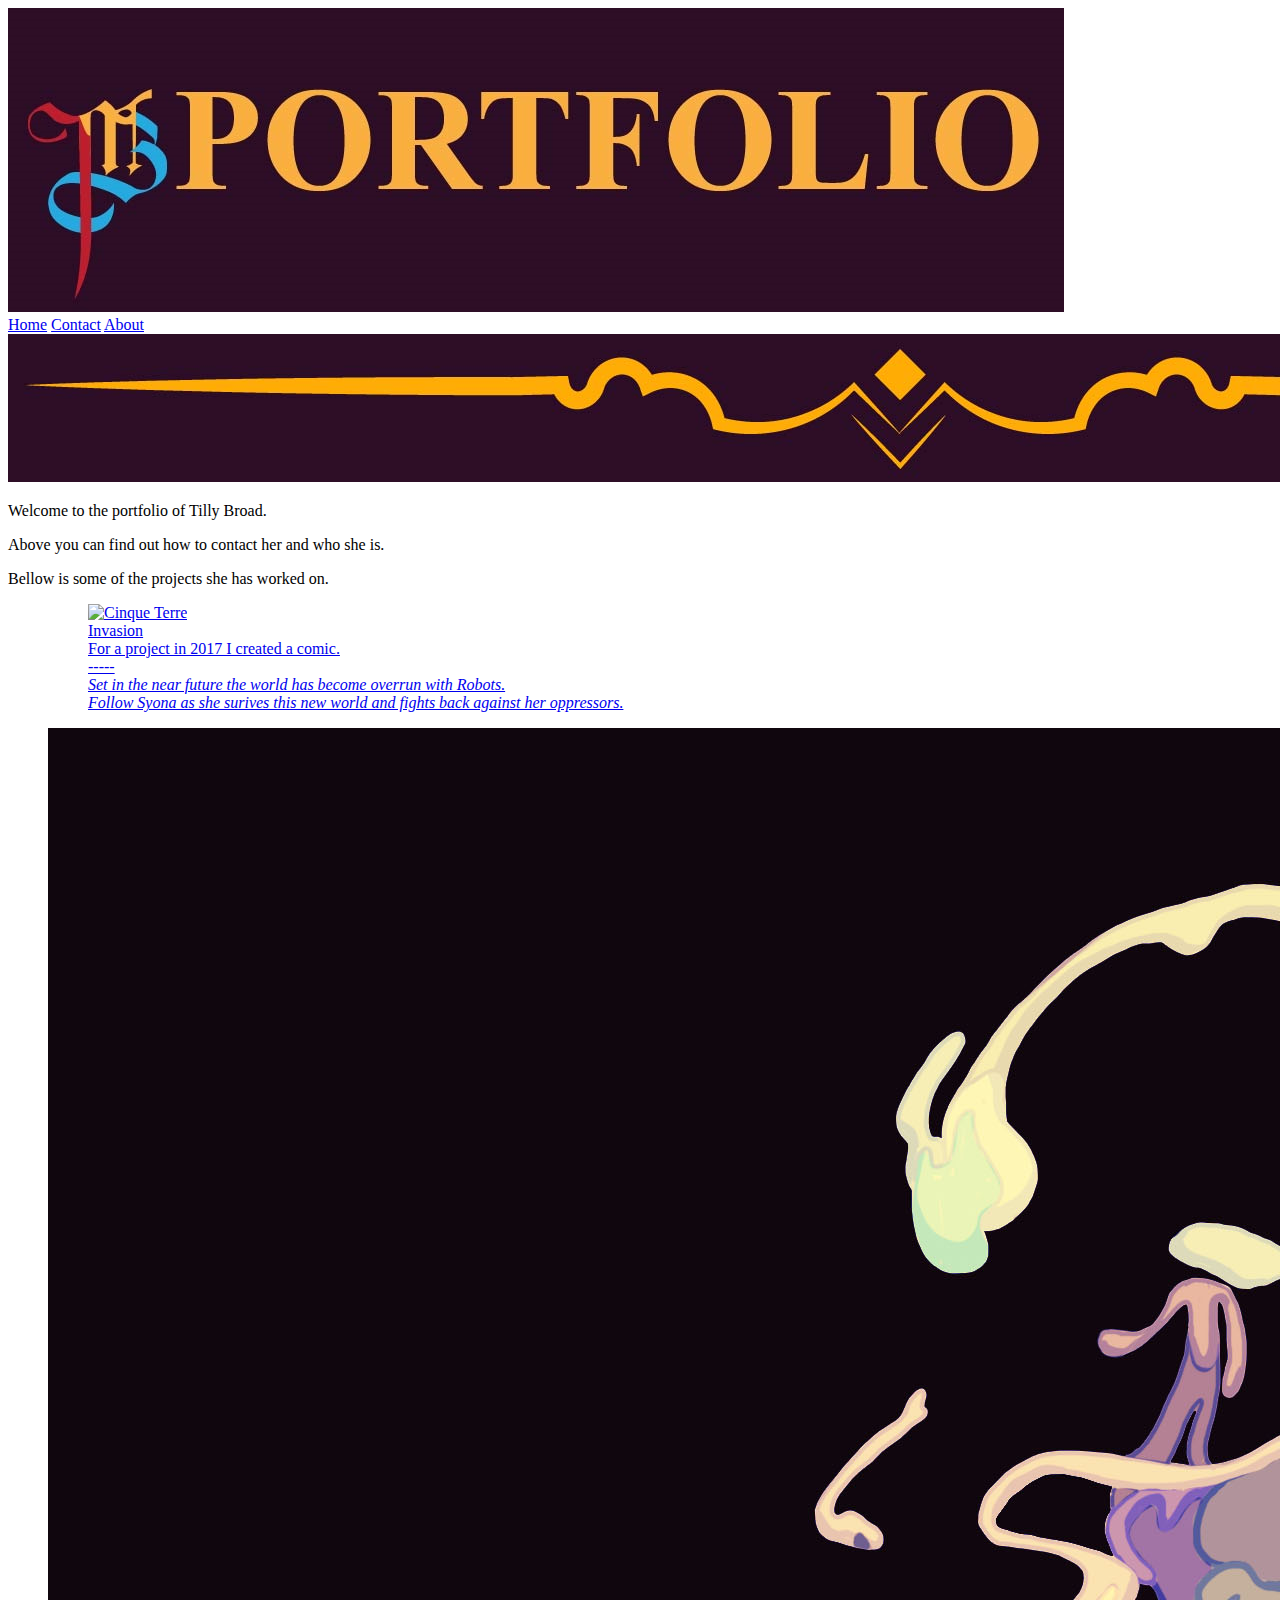
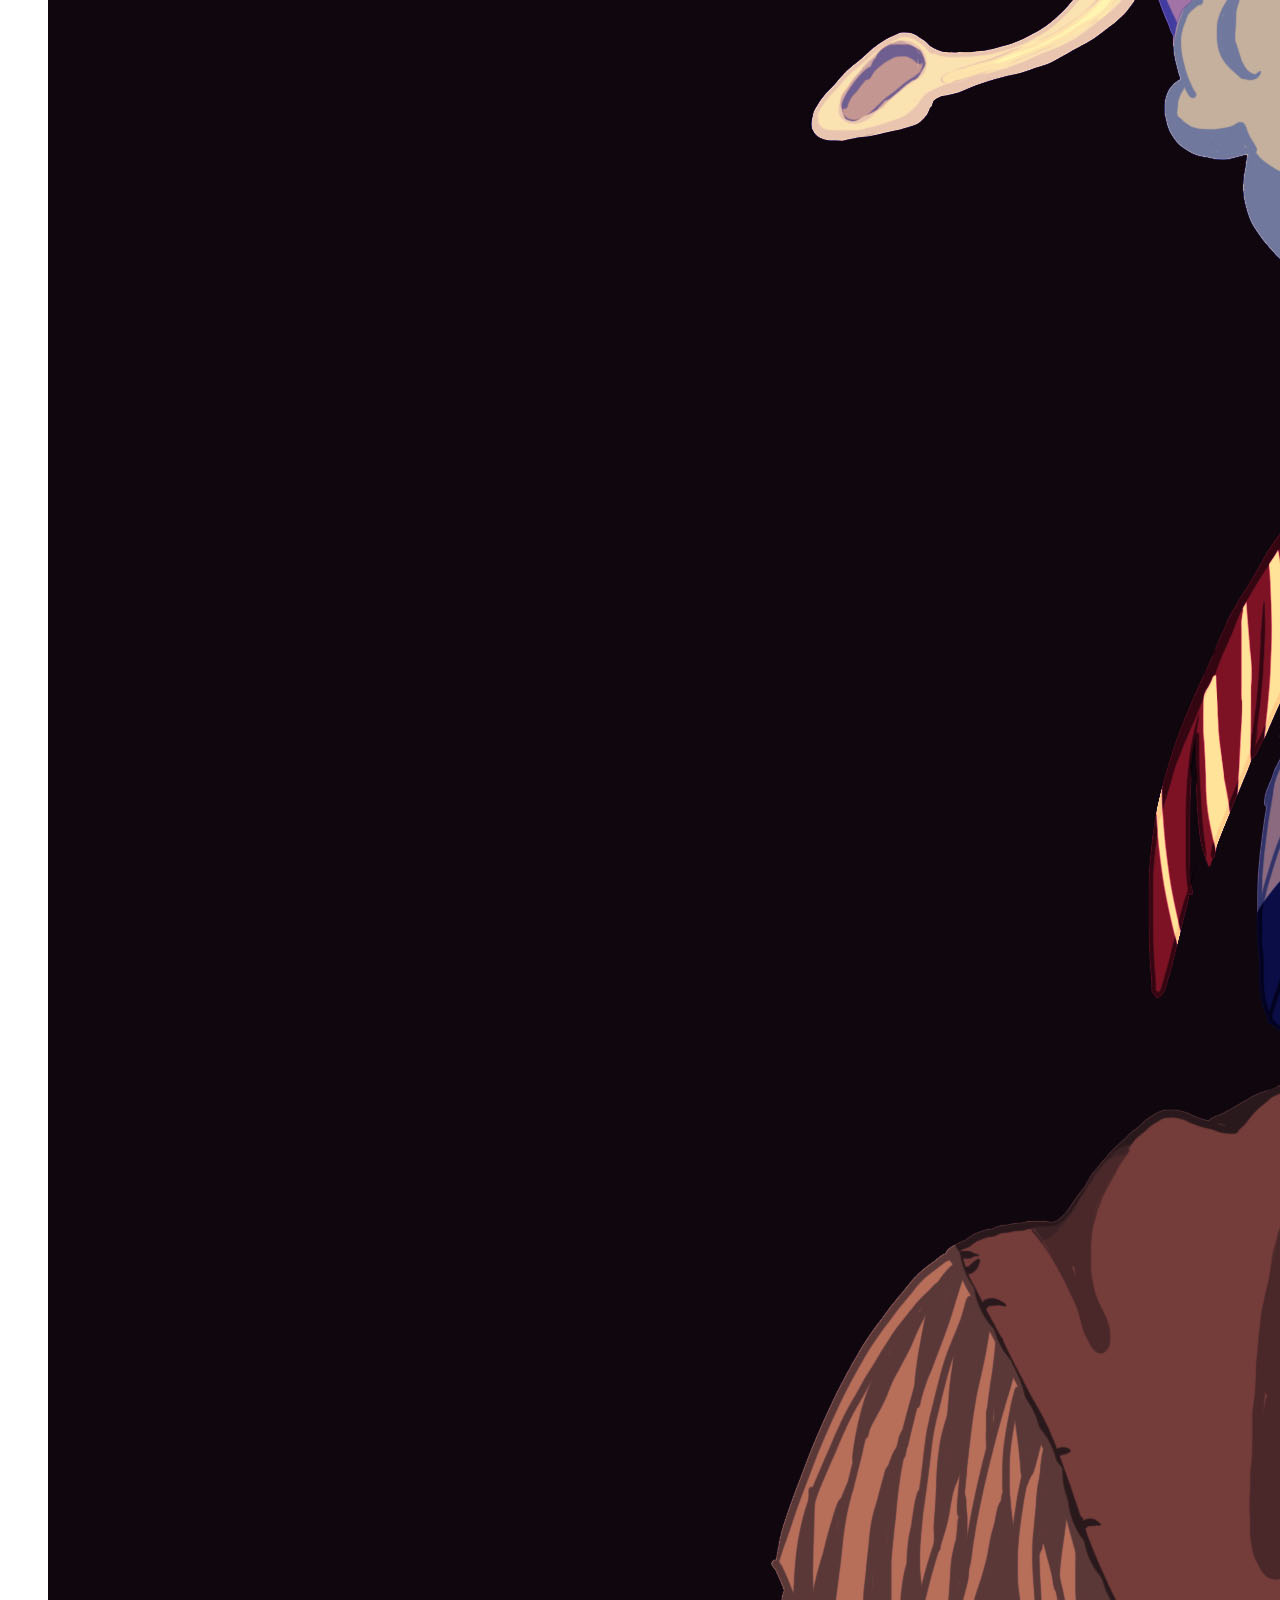
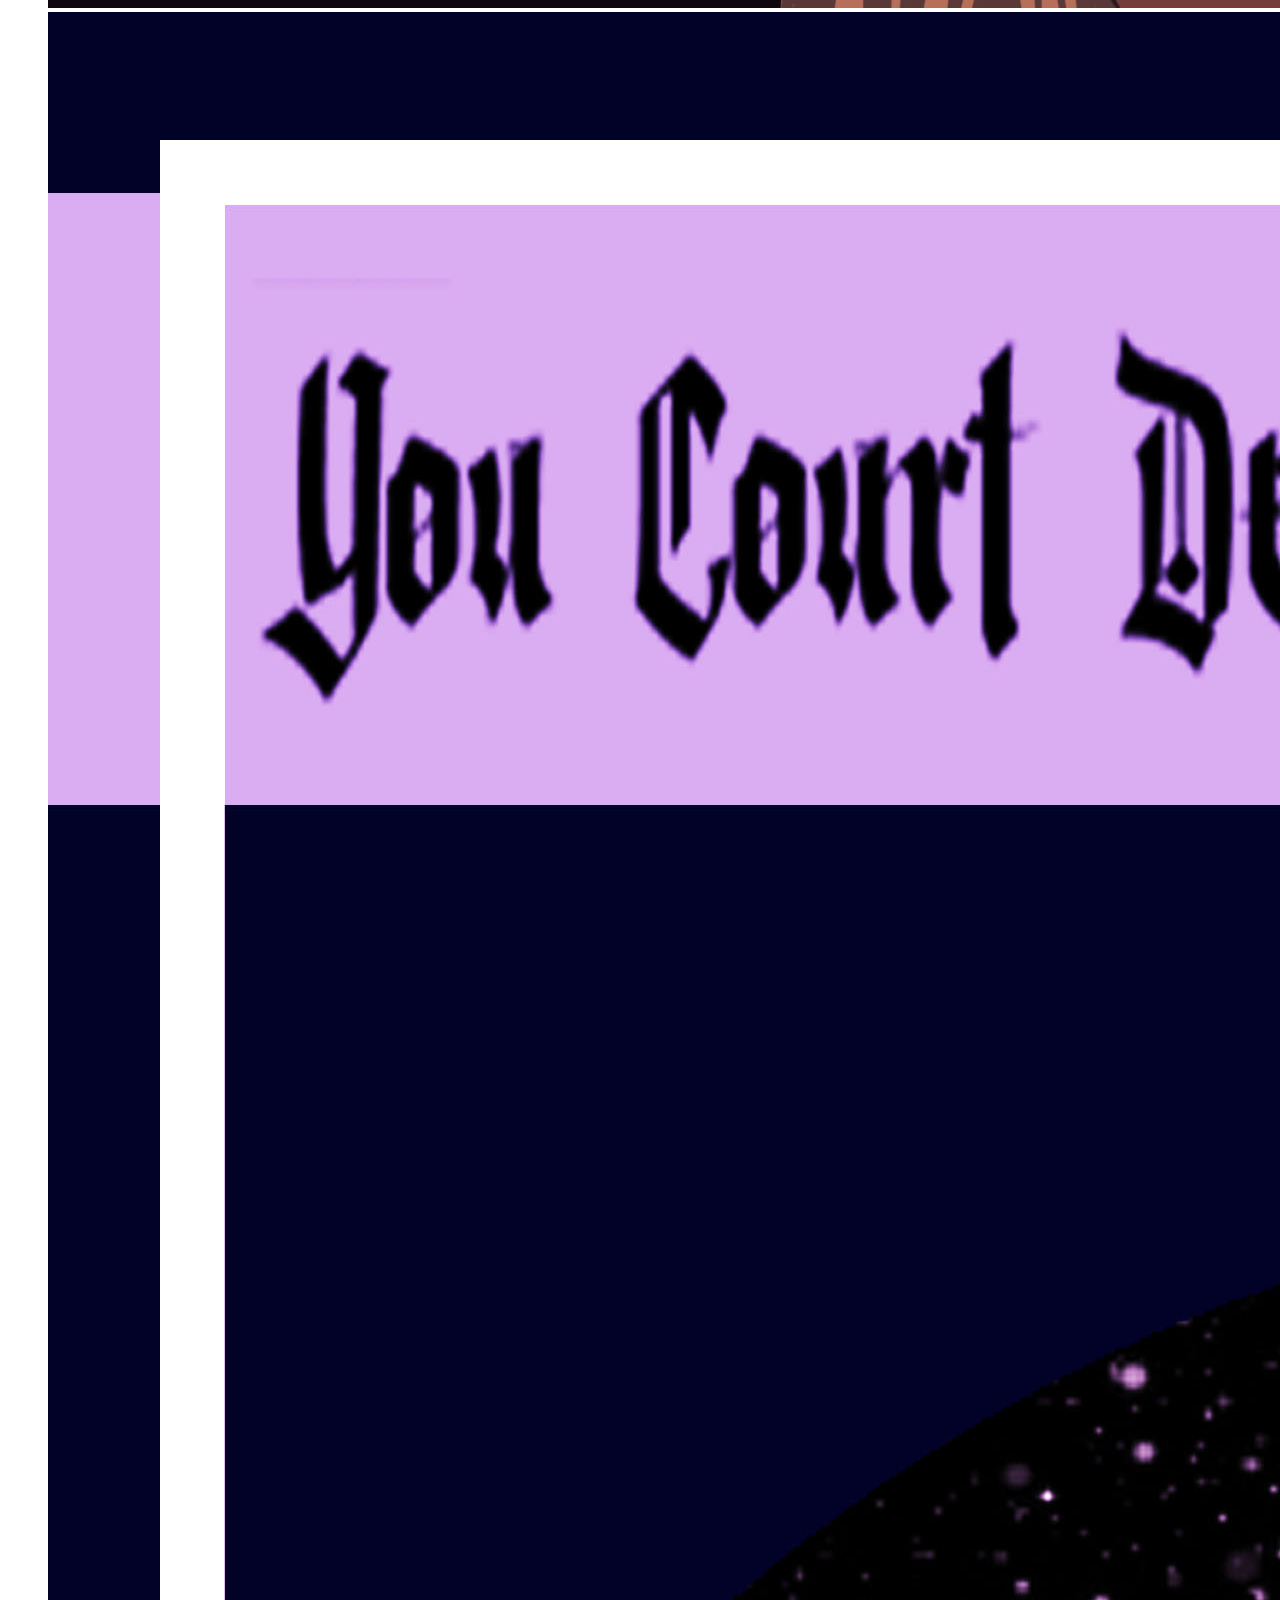
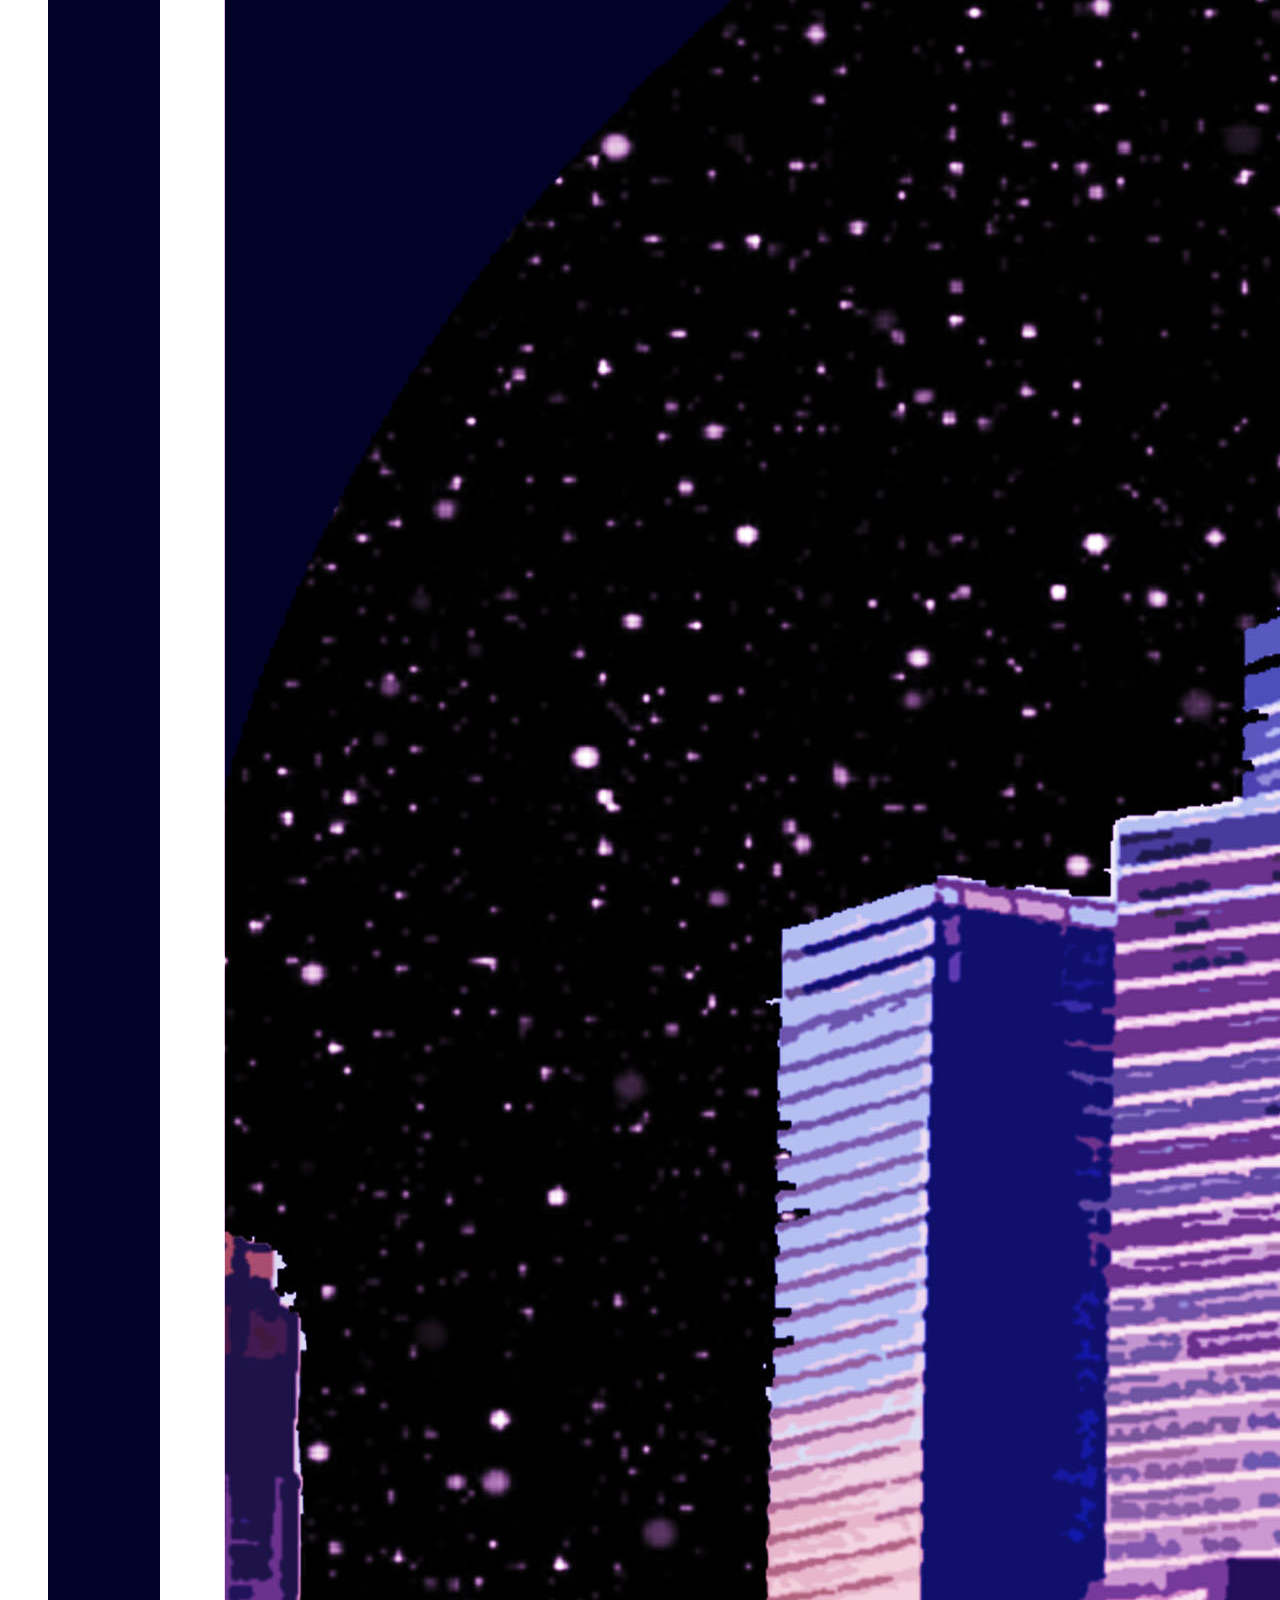
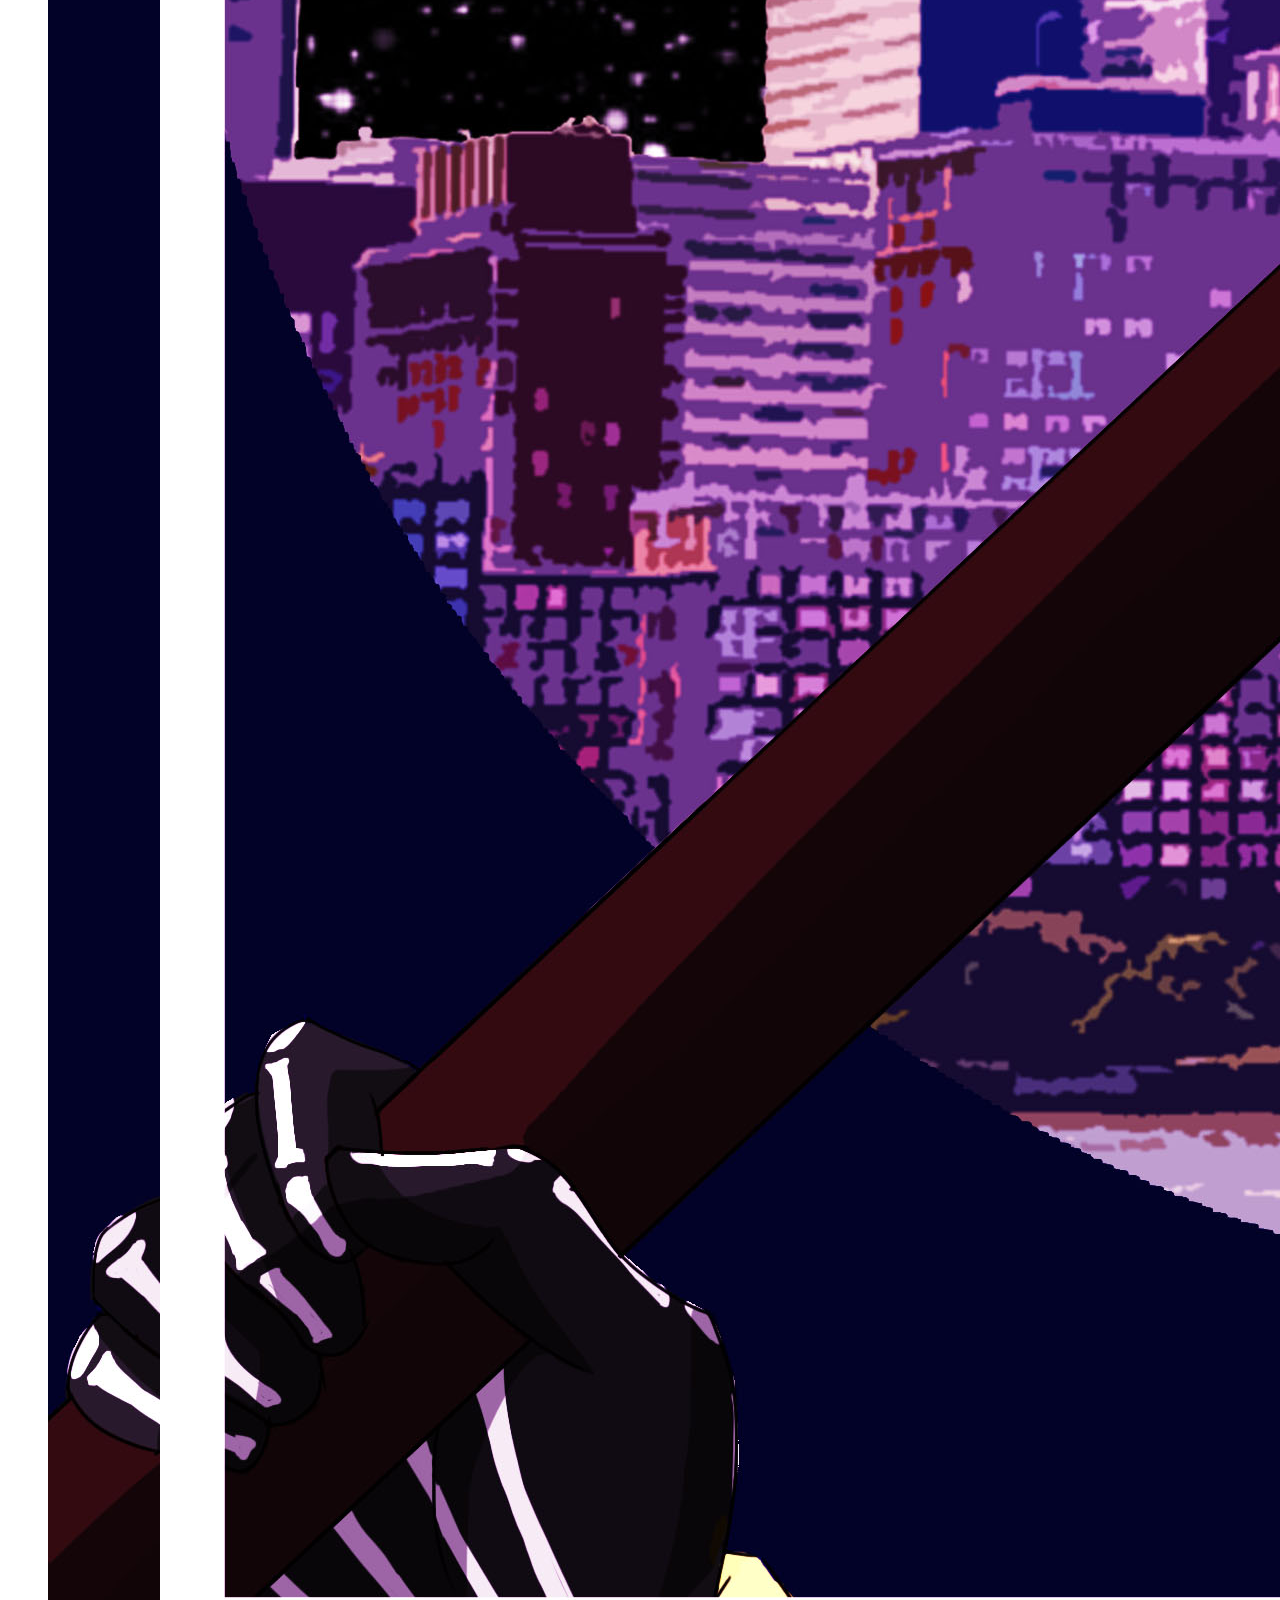
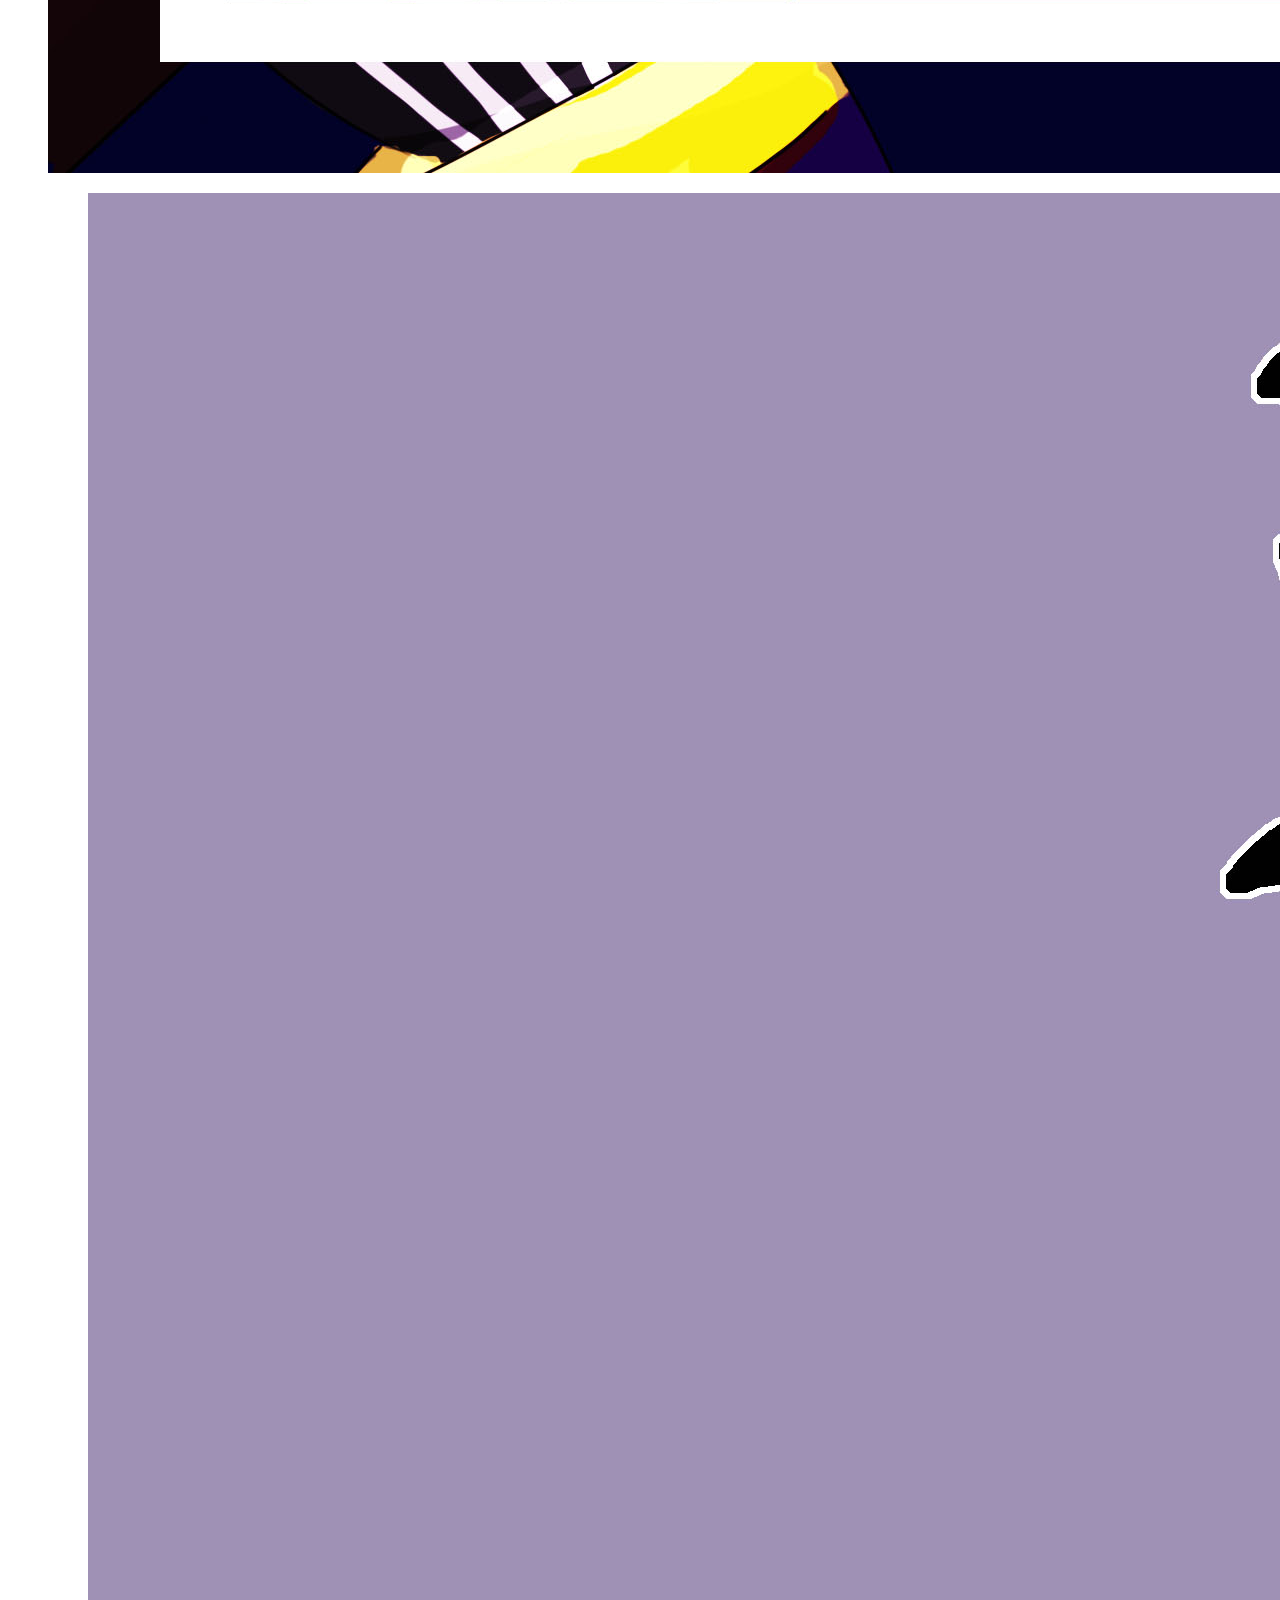
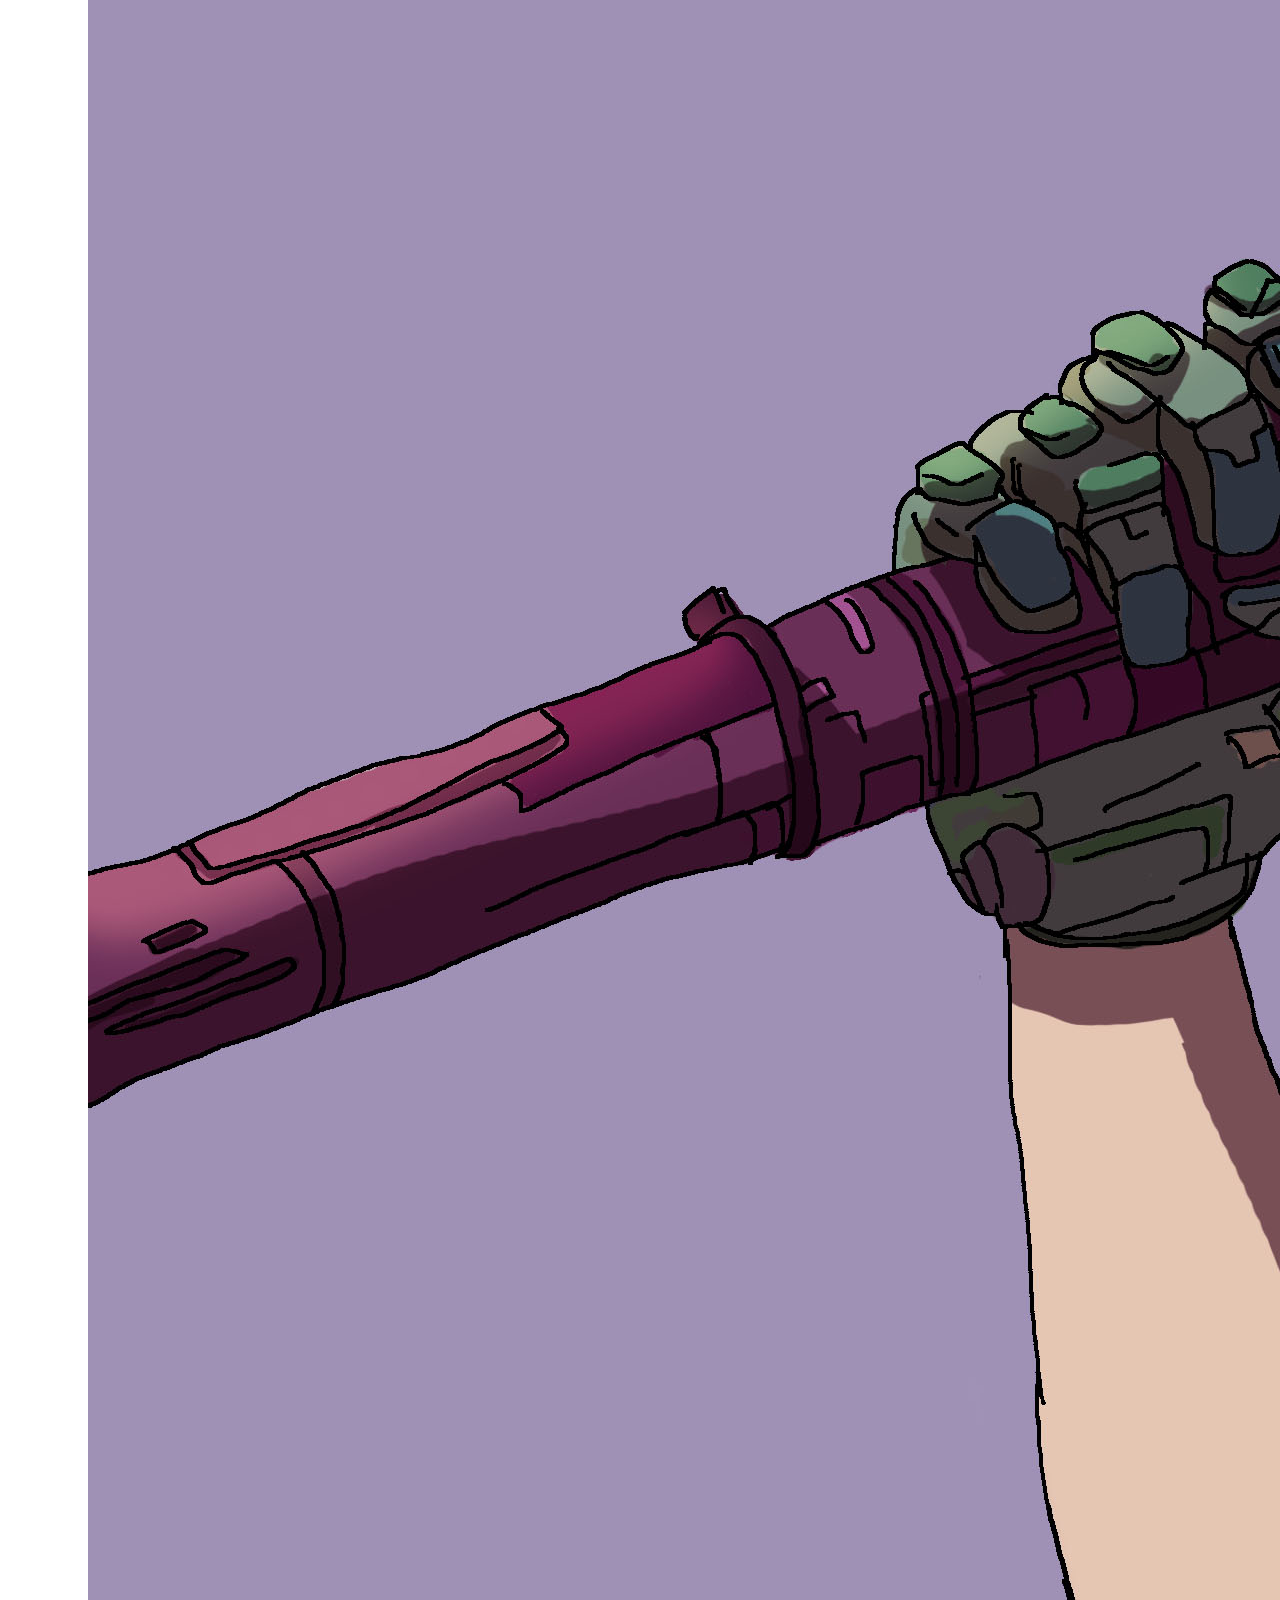
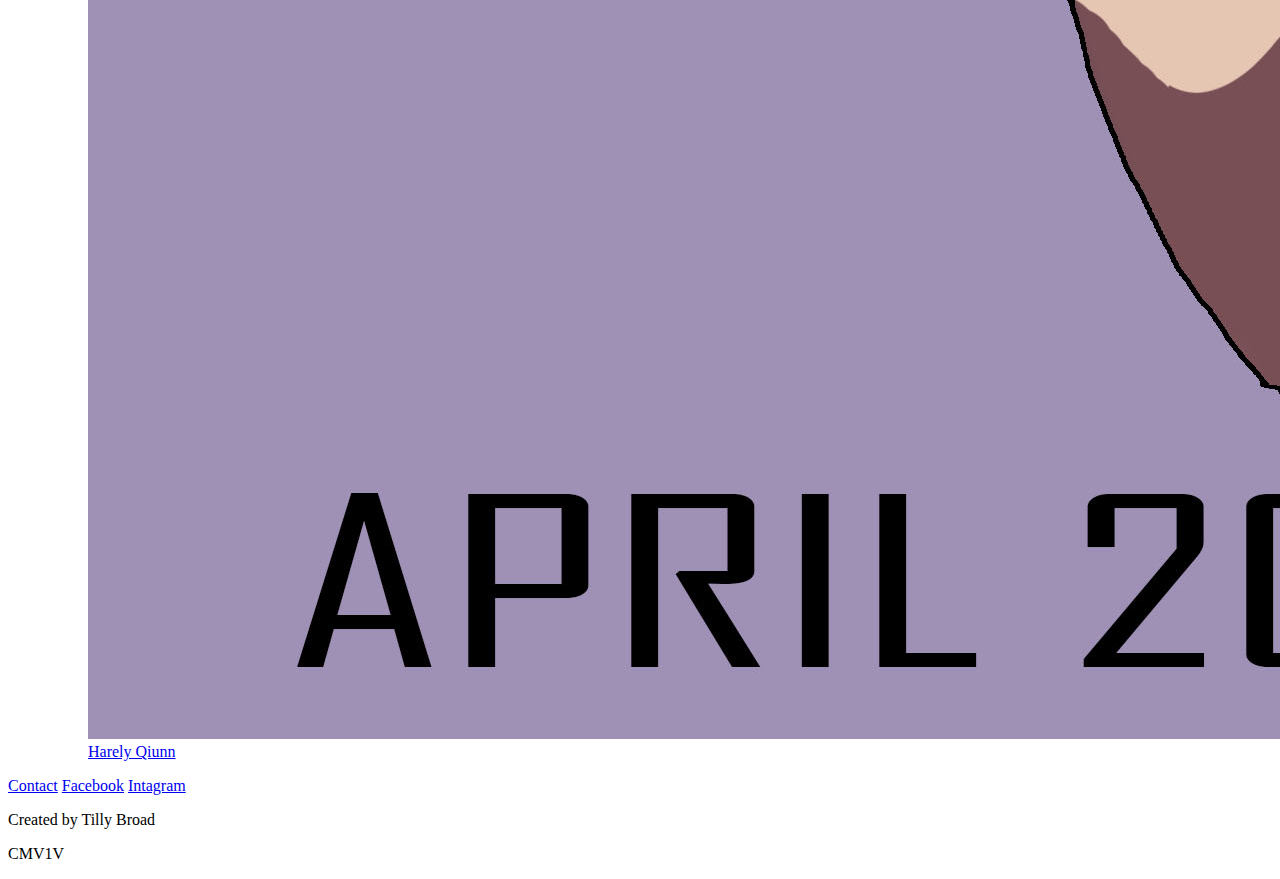
==== commit 97339a8c: "initial" ====
--- a/website/index.html
+++ b/website/index.html
@@ -5,9 +5,8 @@
     <title>Tilly Broad Portfolio</title>
   </head>  
   <body>
-    
     <header>
-      <img class="responsive" src="images/monogram ai.jpg" alt="logo" />
+      <img class="responsive" src="images/monogramtitle.jpg" alt="logo" />
     </header>
   <nav>
       <a href="url">Home</a>
@@ -20,12 +19,35 @@
      <p>Above you can find out how to contact her and who she is. </p>
      <p>Bellow is some of the projects she has worked on. </p>
    </main>
-  
     <figure class="grid-container">
-        <img class="item2" src="images/JOSAN INTERP WITH ST PAULS.jpg" alt="Cinque Terre">
-        <img class="item3" src="images/jdai and smoke.jpg" alt="jdai" >
-        <img class="item4" src="images/final 2017.jpg" alt="Northern Lights">
-        <img class="item5" src="images/final.jpg" alt="Forest">
+        <div class="container">
+            <figure>
+              <a target="_blank" href="JOSAN INTERP WITH ST PAULS.jpg">
+                <img class="item2" src="images/josan.jpg" alt="Cinque Terre">
+                 <div class="overlay">
+                    <figcaption> Invasion</figcaption>
+                    <figcaption> For a project in 2017 I created a comic. </figcaption>
+                    <div> -----</div>
+                    <figcaption><i>Set in the near future the world has become overrun with Robots.</figcaption>
+                    <figcaption>Follow Syona as she surives this new world and fights back against her oppressors.</i></figcaption> 
+                  </div>
+              </a>
+            </figure> 
+         </div>
+
+        <img class="item3" src="images/jdaiandsmoke.jpg" alt="jdai" >
+        <img class="item4" src="images/final2017.jpg" alt="Northern Lights">
+
+        <div class="container">
+            <figure>
+              <a target="_blank" href="final.jpg">
+                <img class="harley" src="images/final.jpg" alt="Forest">
+                  <div class="overlay4">
+                    <figcaption>Harely Qiunn</figcaption>
+                  </div>
+              </a>
+            </figure> 
+         </div>
     </figure>
     <footer>
       <a href="url">Contact</a>
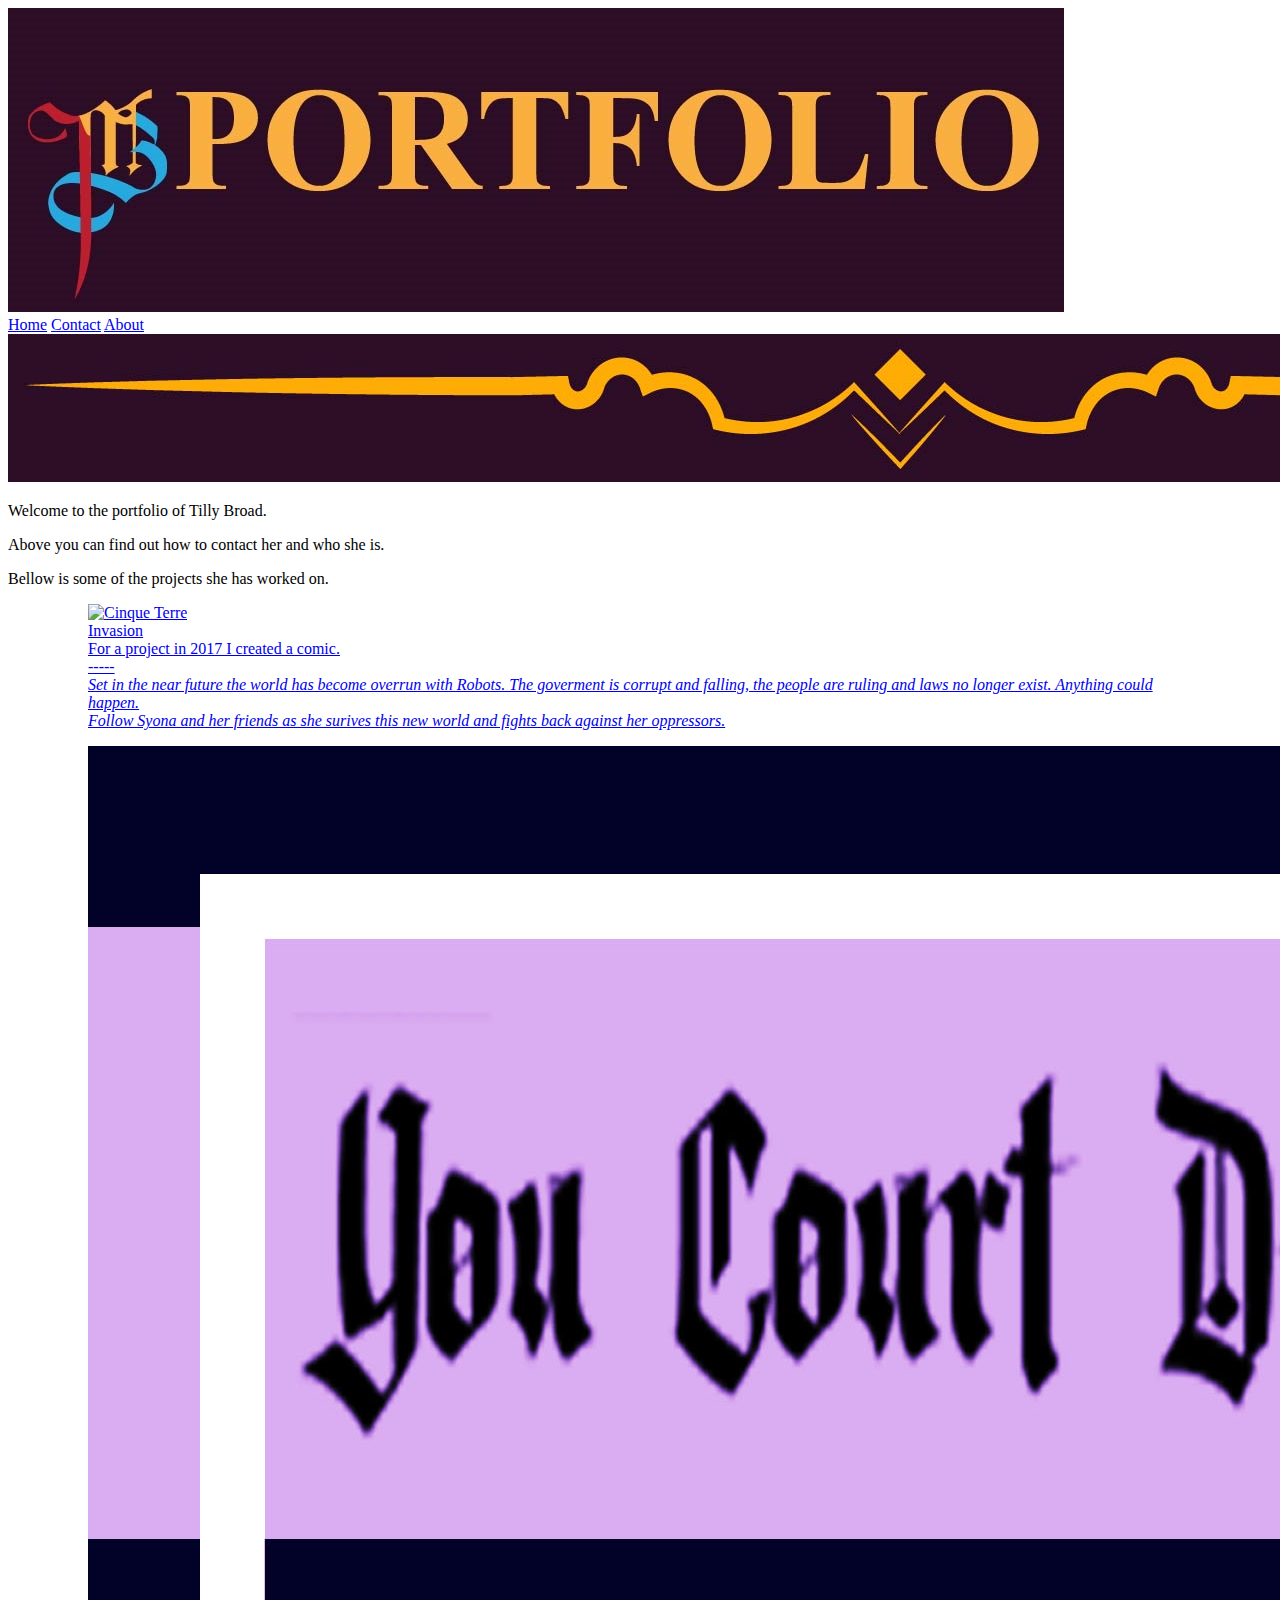
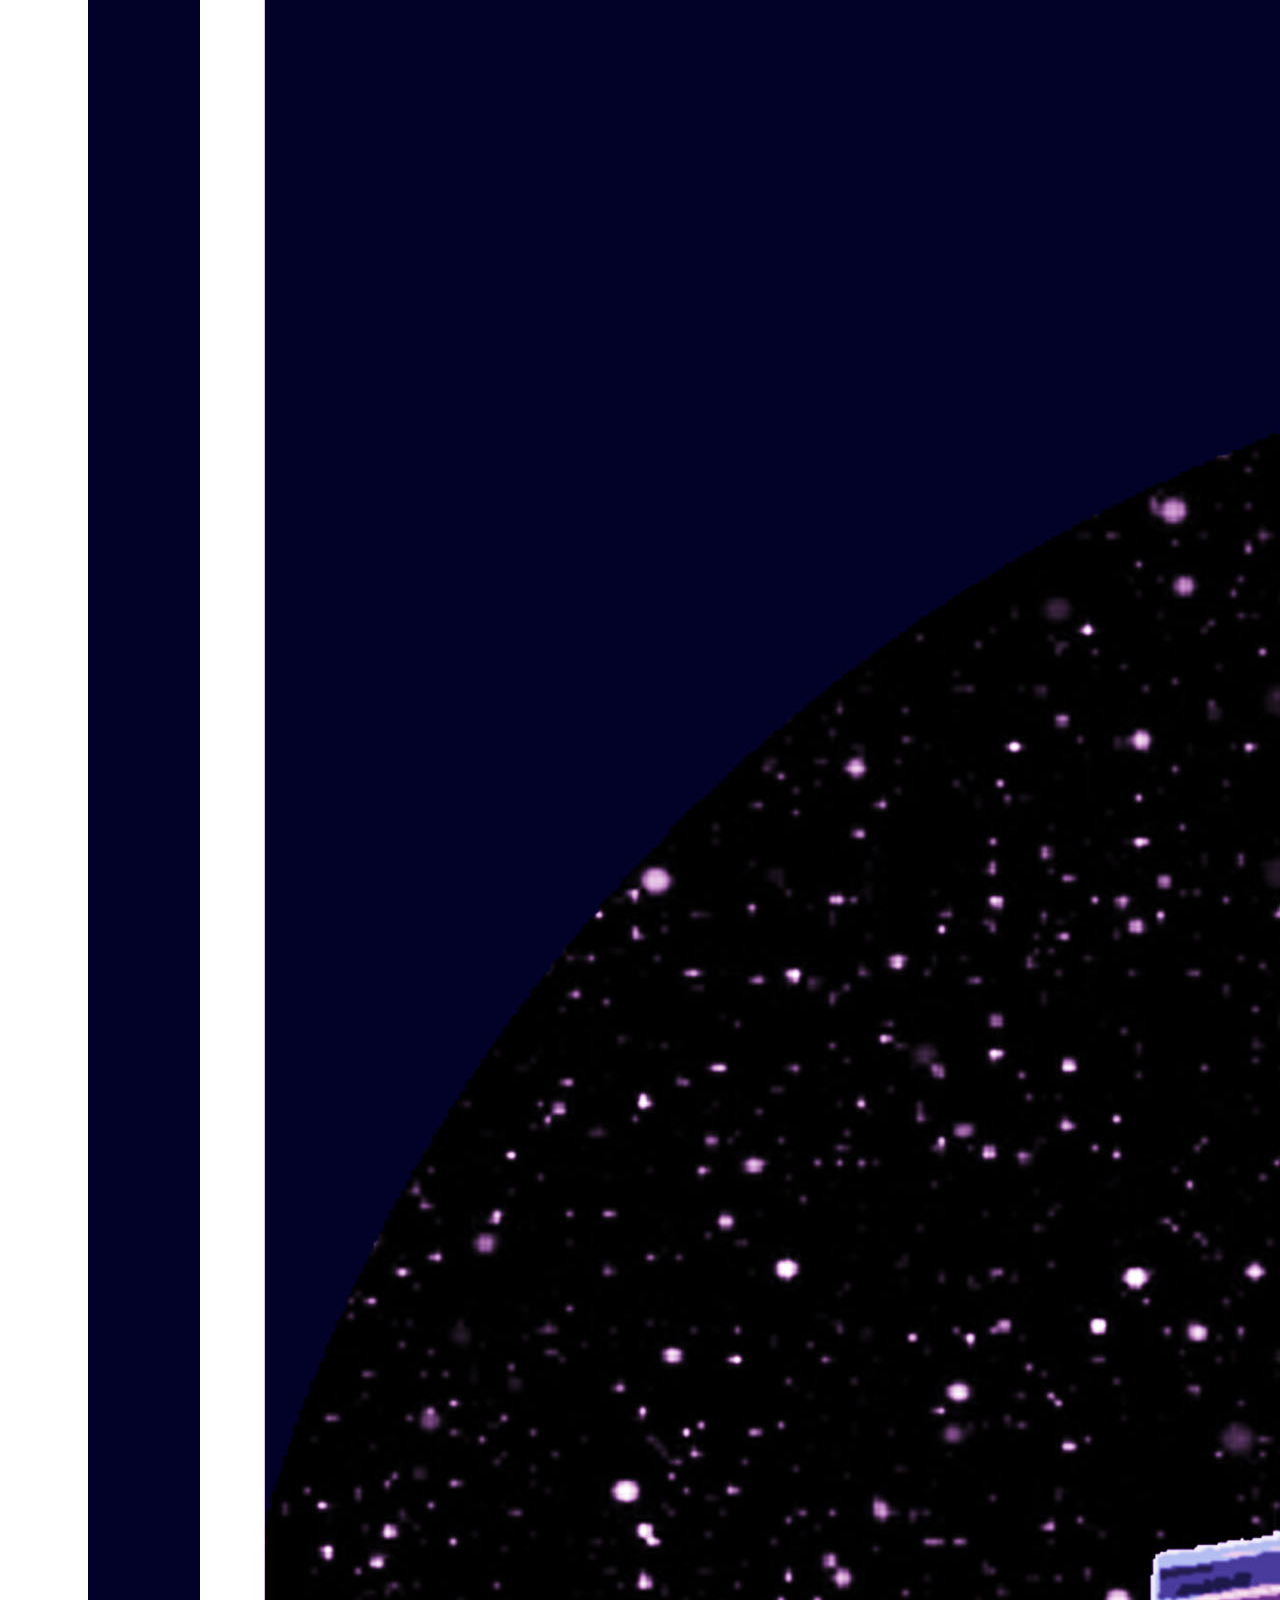
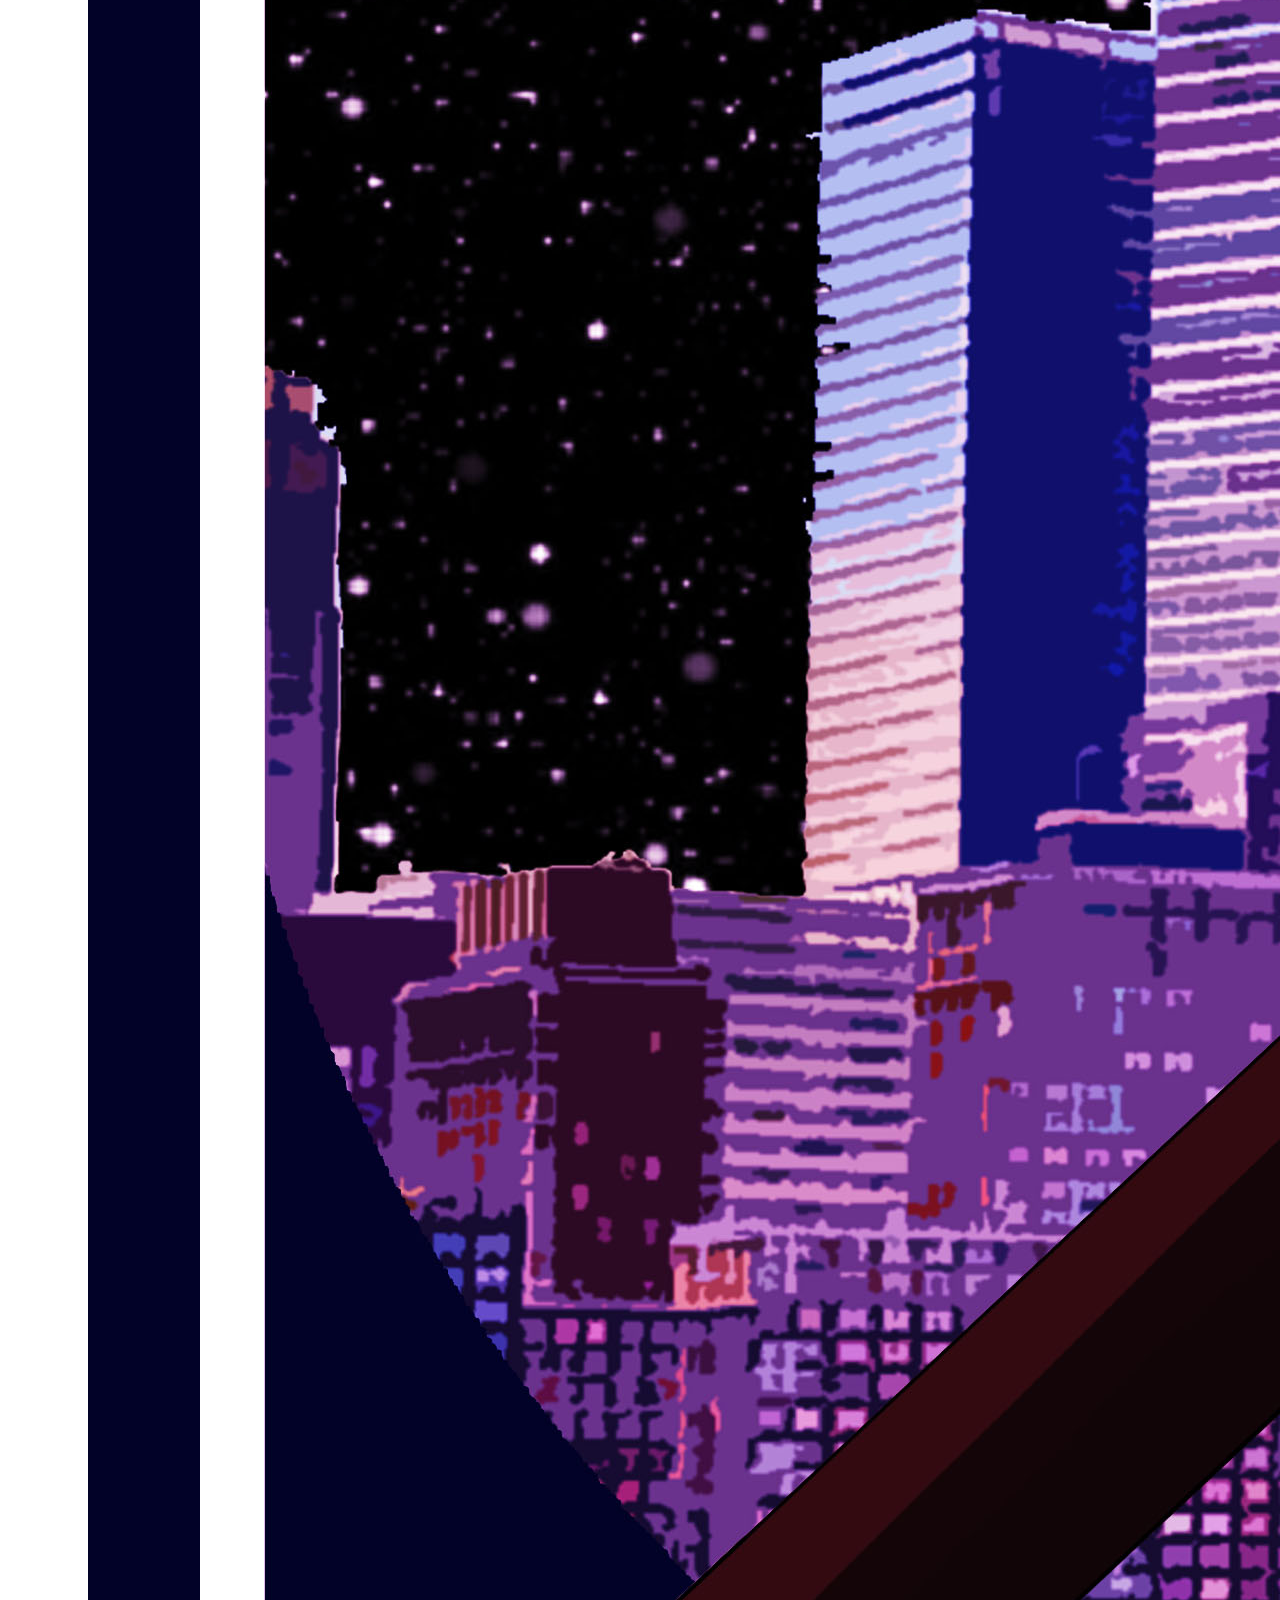
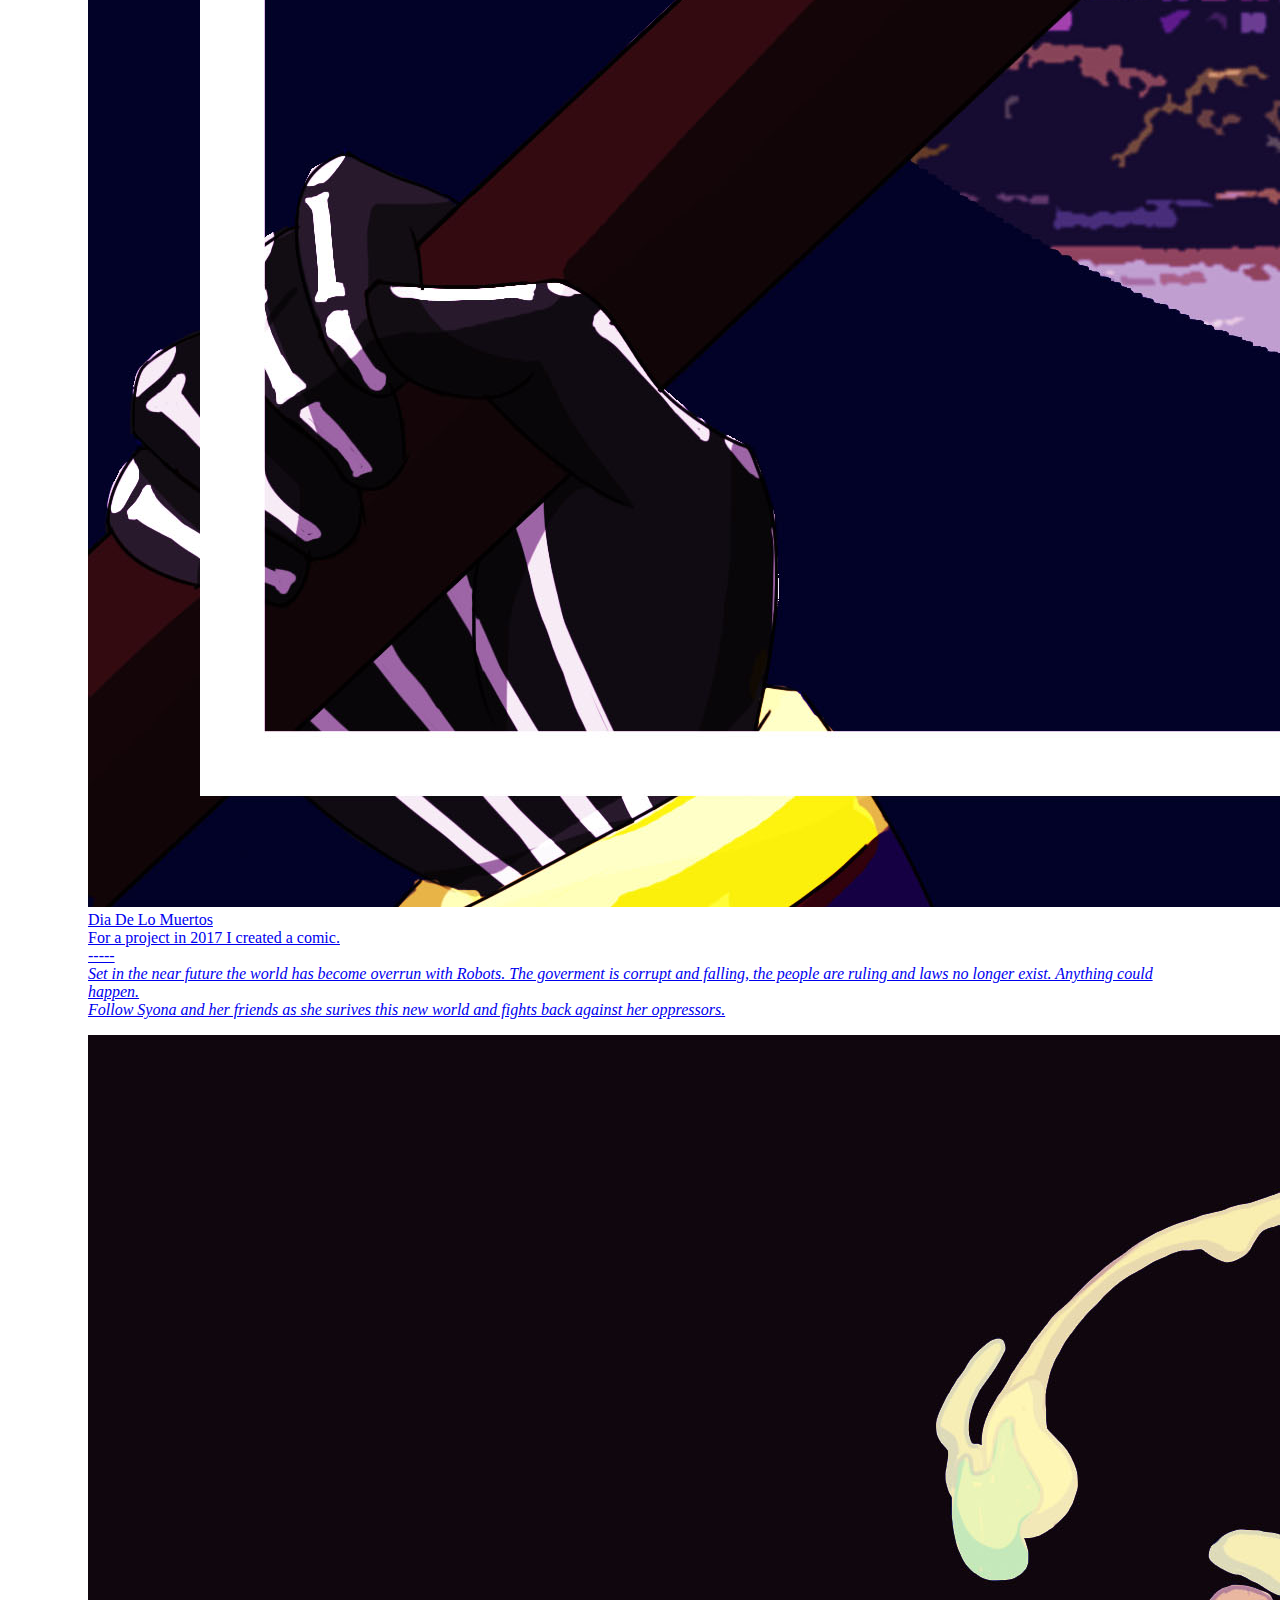
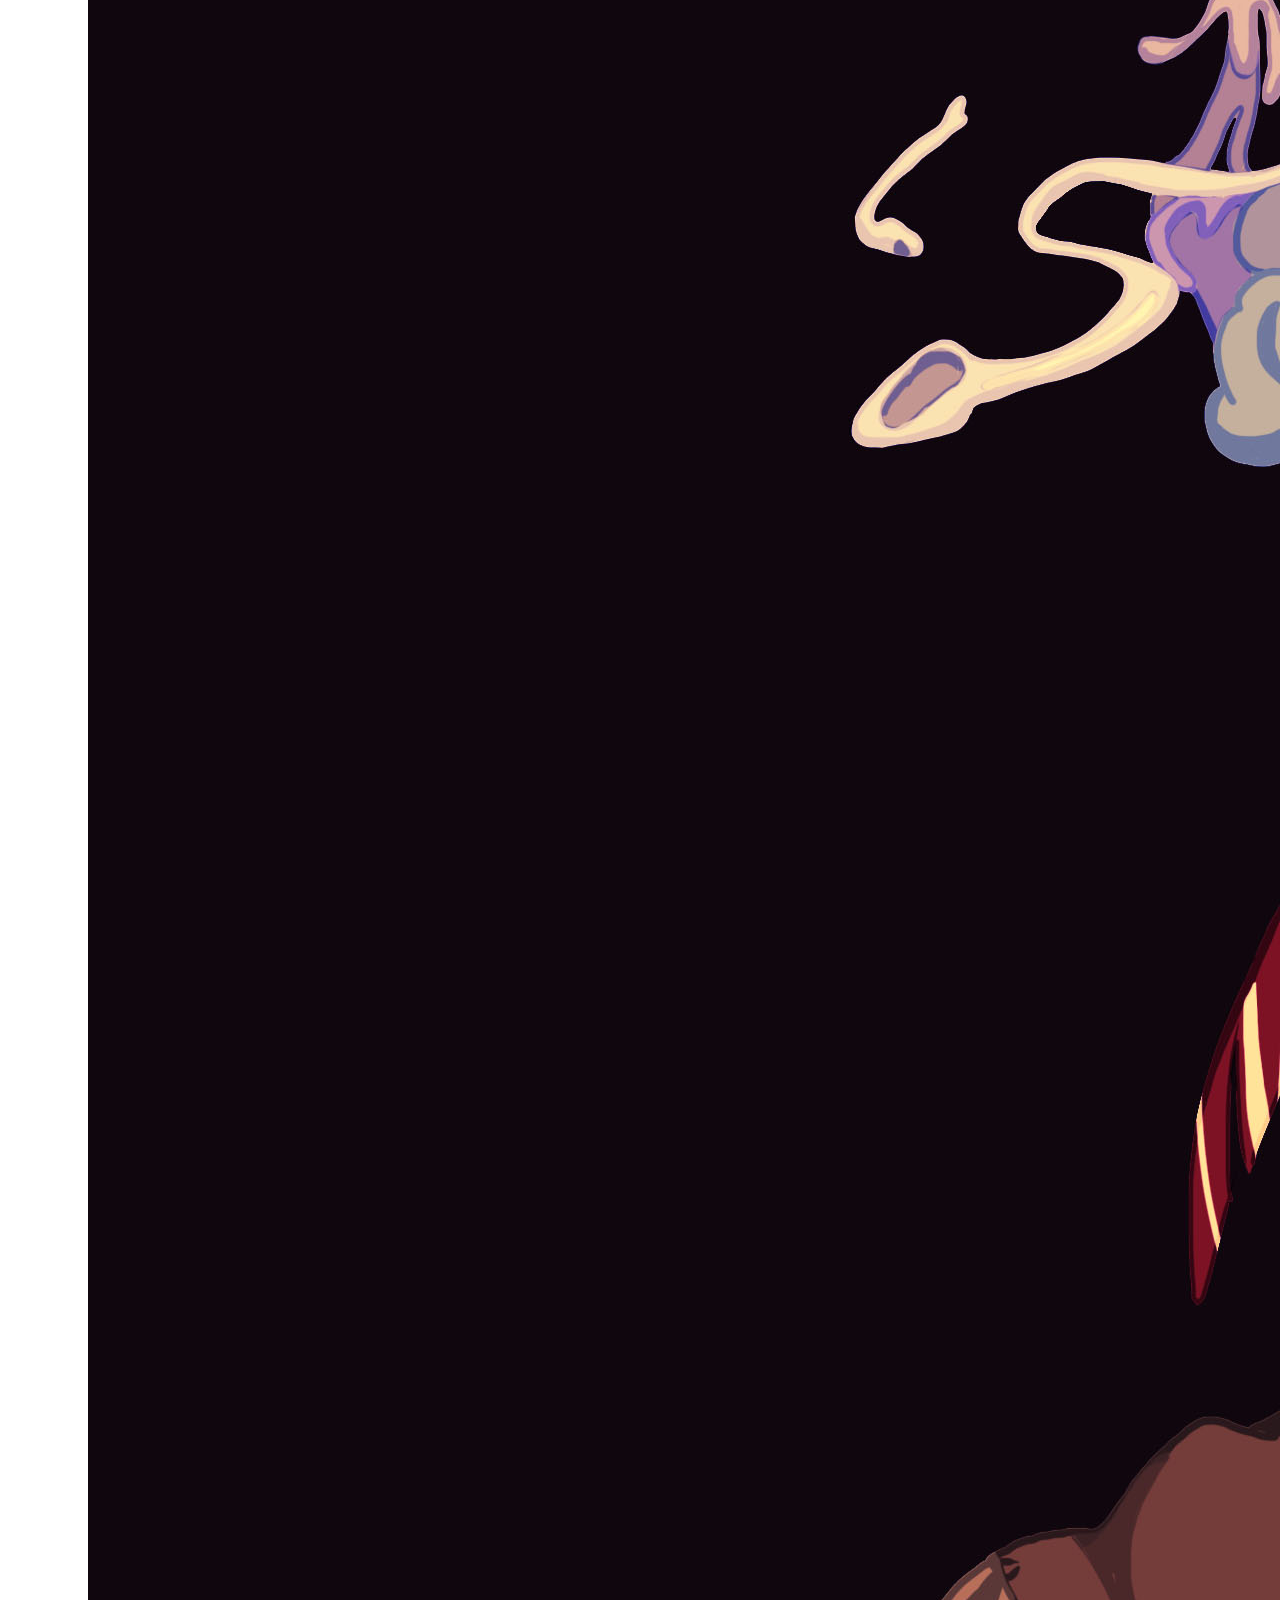
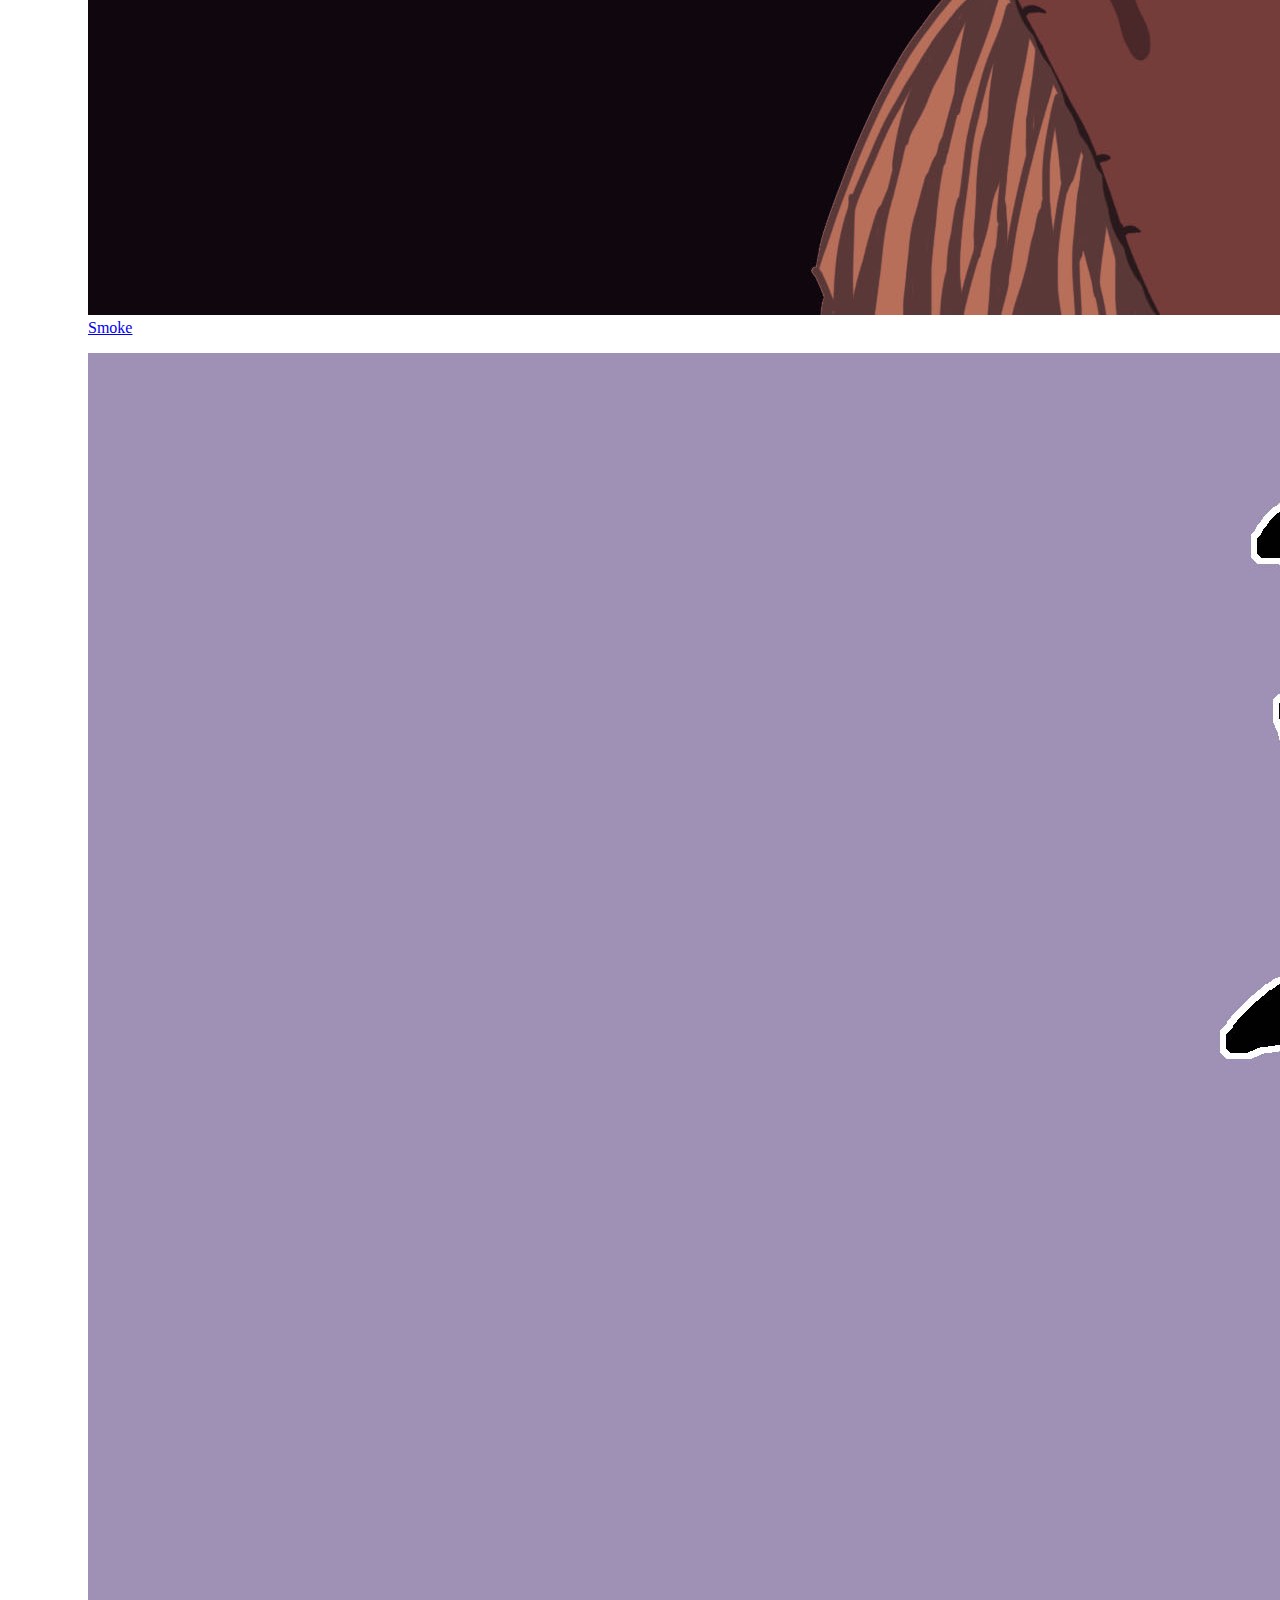
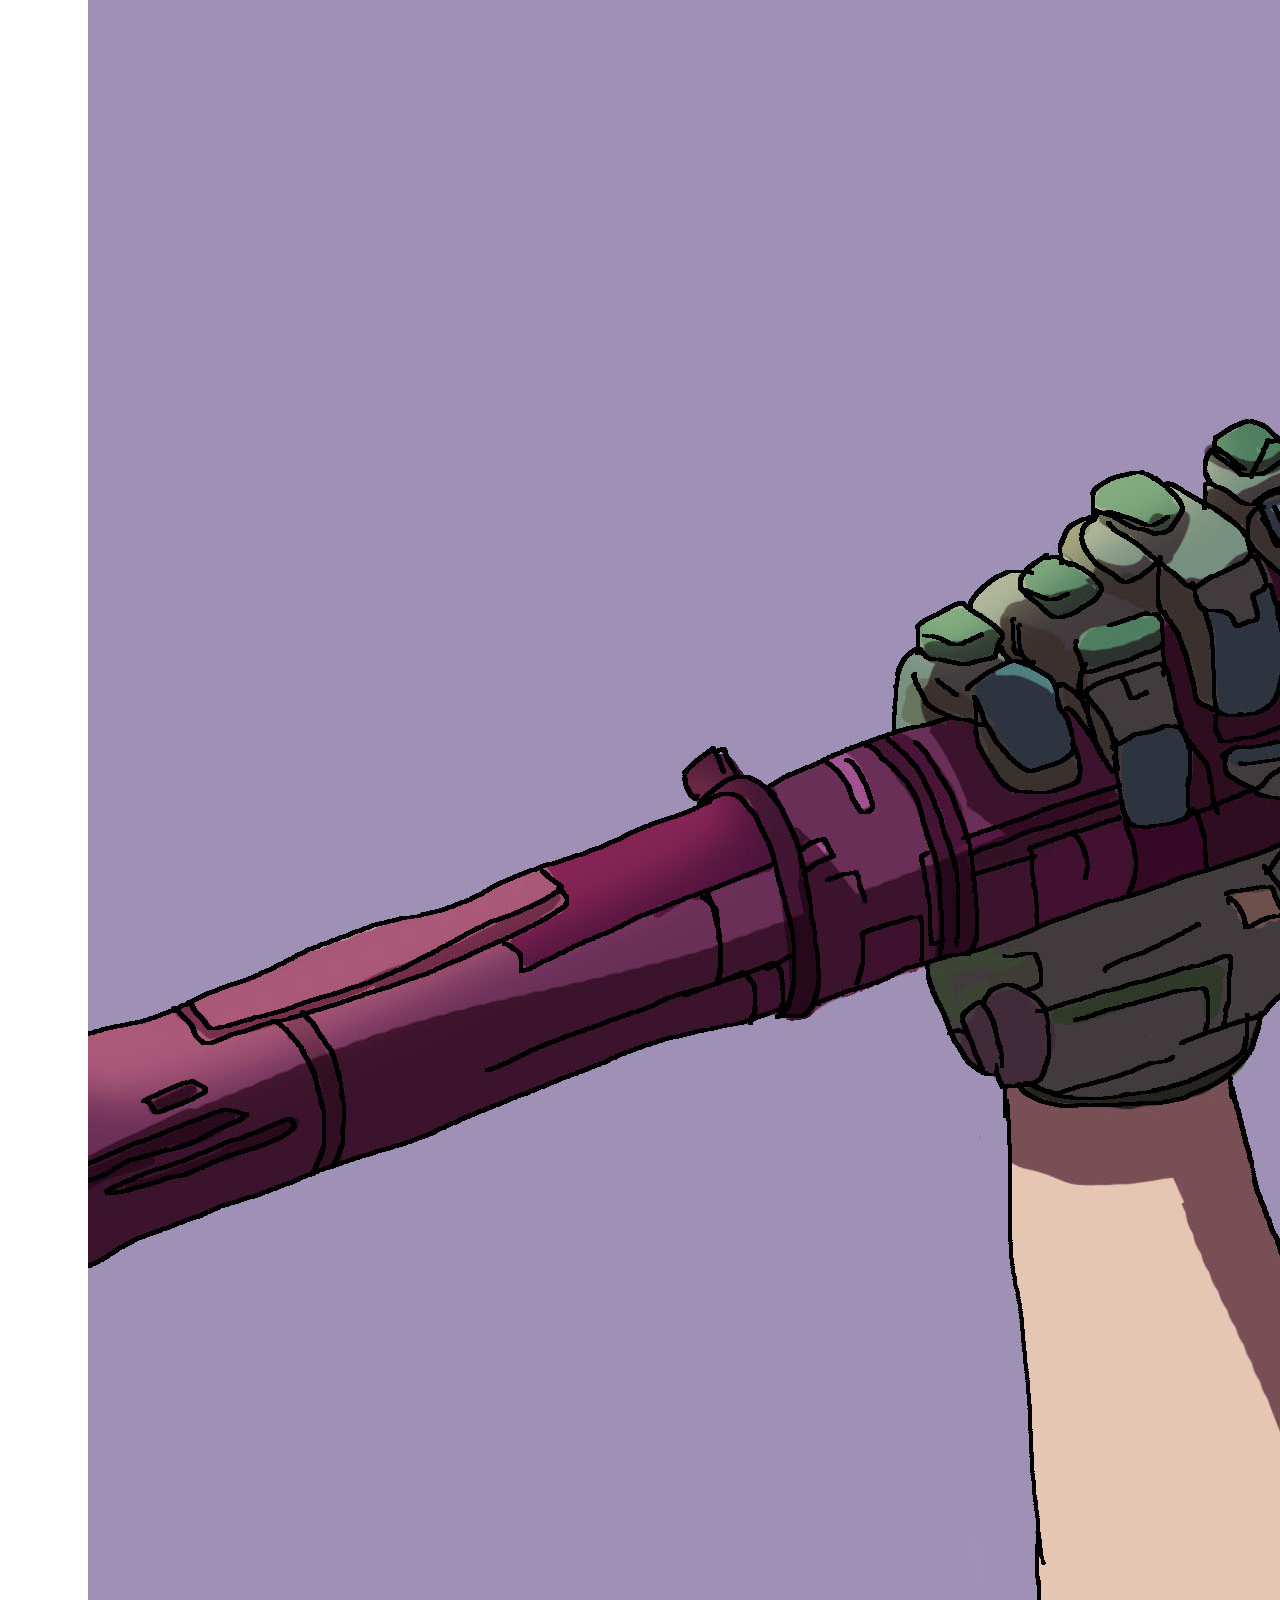
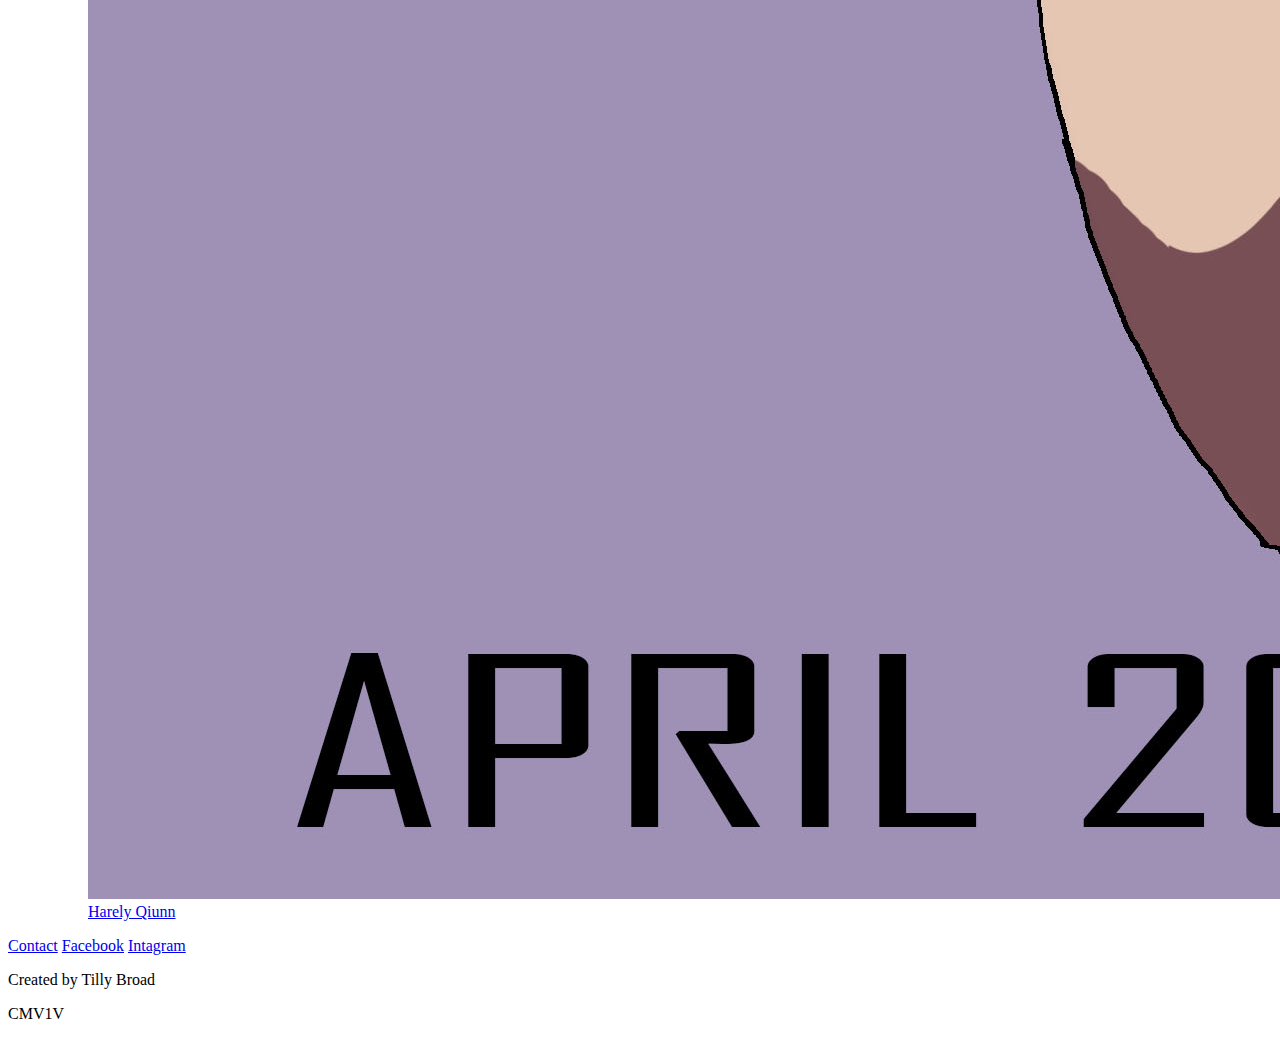
==== commit 22556c50: "initial" ====
--- a/website/index.html
+++ b/website/index.html
@@ -28,16 +28,42 @@
                     <figcaption> Invasion</figcaption>
                     <figcaption> For a project in 2017 I created a comic. </figcaption>
                     <div> -----</div>
-                    <figcaption><i>Set in the near future the world has become overrun with Robots.</figcaption>
-                    <figcaption>Follow Syona as she surives this new world and fights back against her oppressors.</i></figcaption> 
+                    <figcaption><i>Set in the near future the world has become overrun with Robots. 
+                      The goverment is corrupt and falling, the people are ruling and laws no longer exist. 
+                      Anything could happen. 
+                    </figcaption>
+                    <figcaption>Follow Syona and her friends as she surives this new world and fights back against her oppressors.</i></figcaption> 
                   </div>
               </a>
             </figure> 
          </div>
-
-        <img class="item3" src="images/jdaiandsmoke.jpg" alt="jdai" >
-        <img class="item4" src="images/final2017.jpg" alt="Northern Lights">
-
+         <div class="container">
+            <figure>
+              <a target="_blank" href="sanla">
+               <img class="item4" src="images/final2017.jpg" alt="Northern Lights">
+                 <div class="overlay5">
+                    <figcaption> Dia De Lo Muertos</figcaption>
+                    <figcaption> For a project in 2017 I created a comic. </figcaption>
+                    <div> -----</div>
+                    <figcaption><i>Set in the near future the world has become overrun with Robots. 
+                      The goverment is corrupt and falling, the people are ruling and laws no longer exist. 
+                      Anything could happen. 
+                    </figcaption>
+                    <figcaption>Follow Syona and her friends as she surives this new world and fights back against her oppressors.</i></figcaption> 
+                  </div>
+              </a>
+            </figure> 
+         </div>
+         <div class="container">
+            <figure>
+              <a target="_blank" href="jdai.jpg">
+                <img class="item3" src="images/jdaiandsmoke.jpg" alt="jdai" >
+                  <div class="overlay4">
+                    <figcaption>Smoke</figcaption>
+                  </div>
+              </a>
+            </figure> 
+         </div>
         <div class="container">
             <figure>
               <a target="_blank" href="final.jpg">
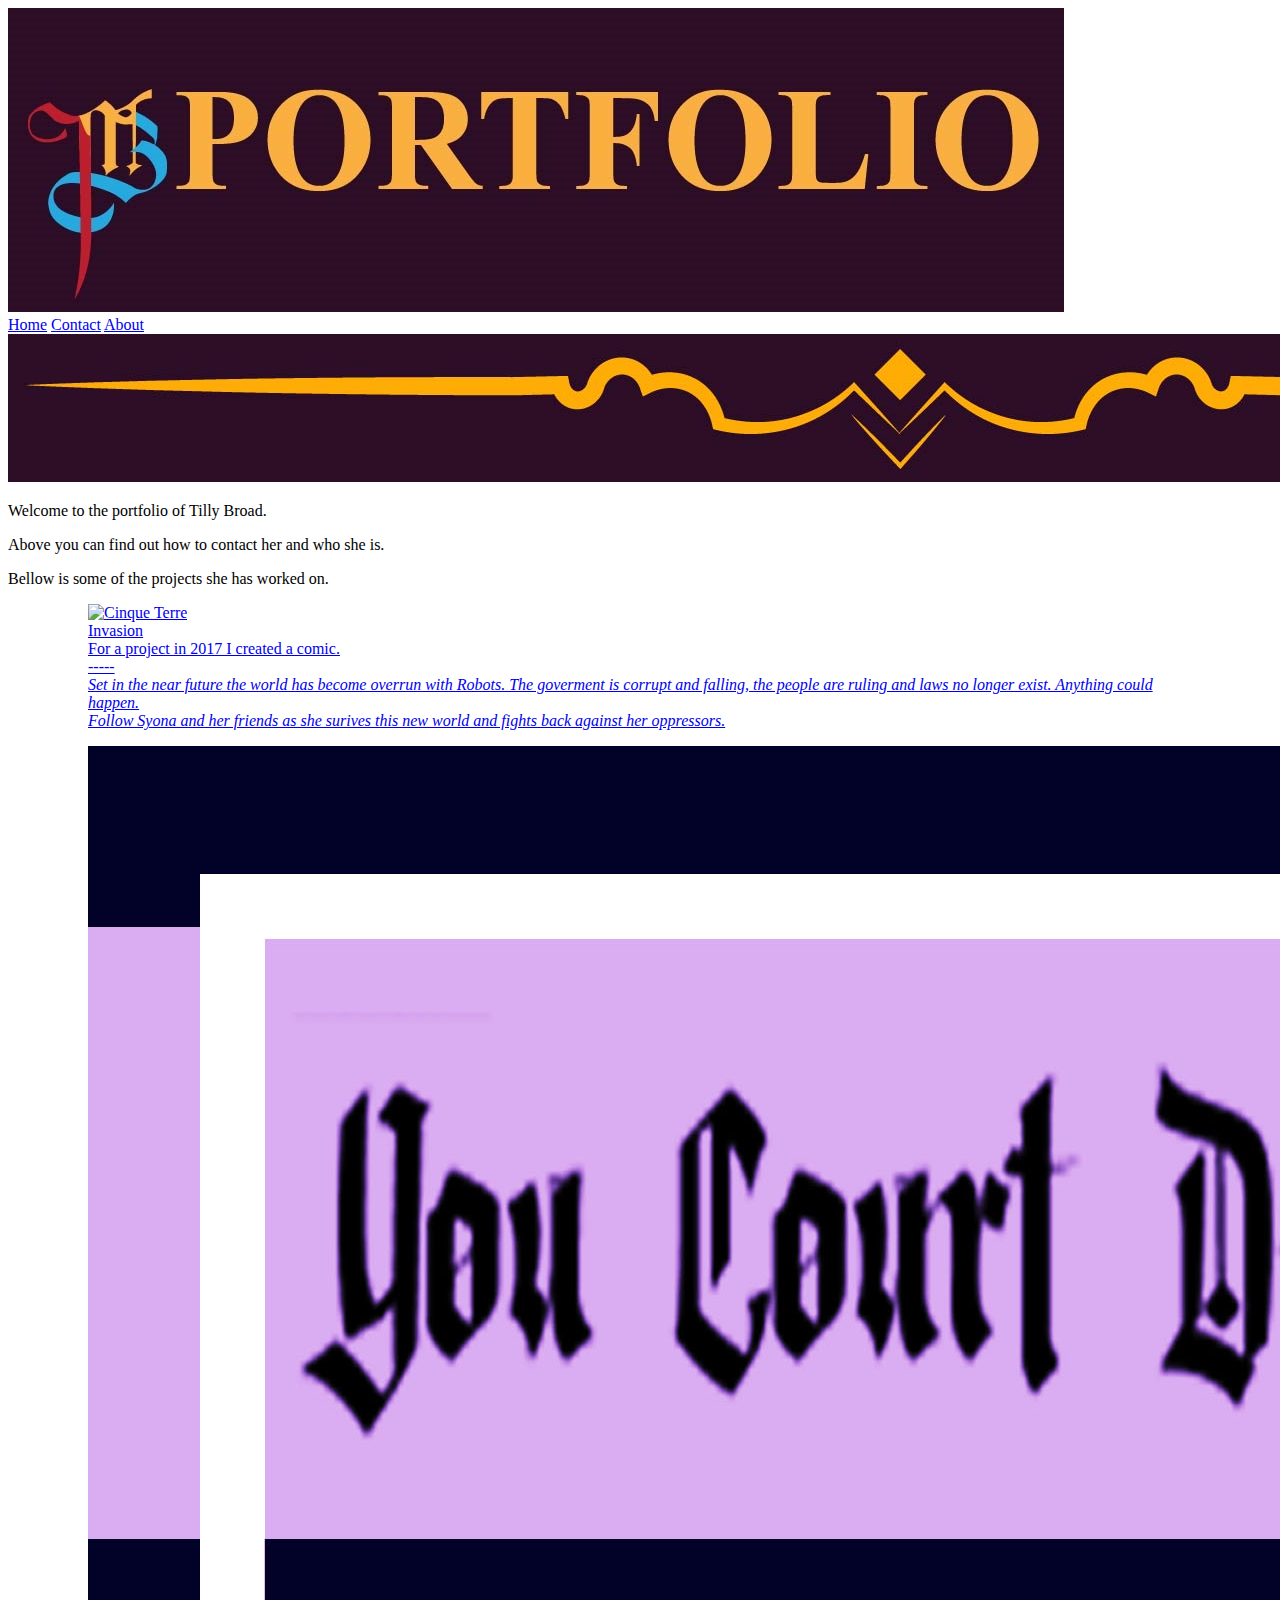
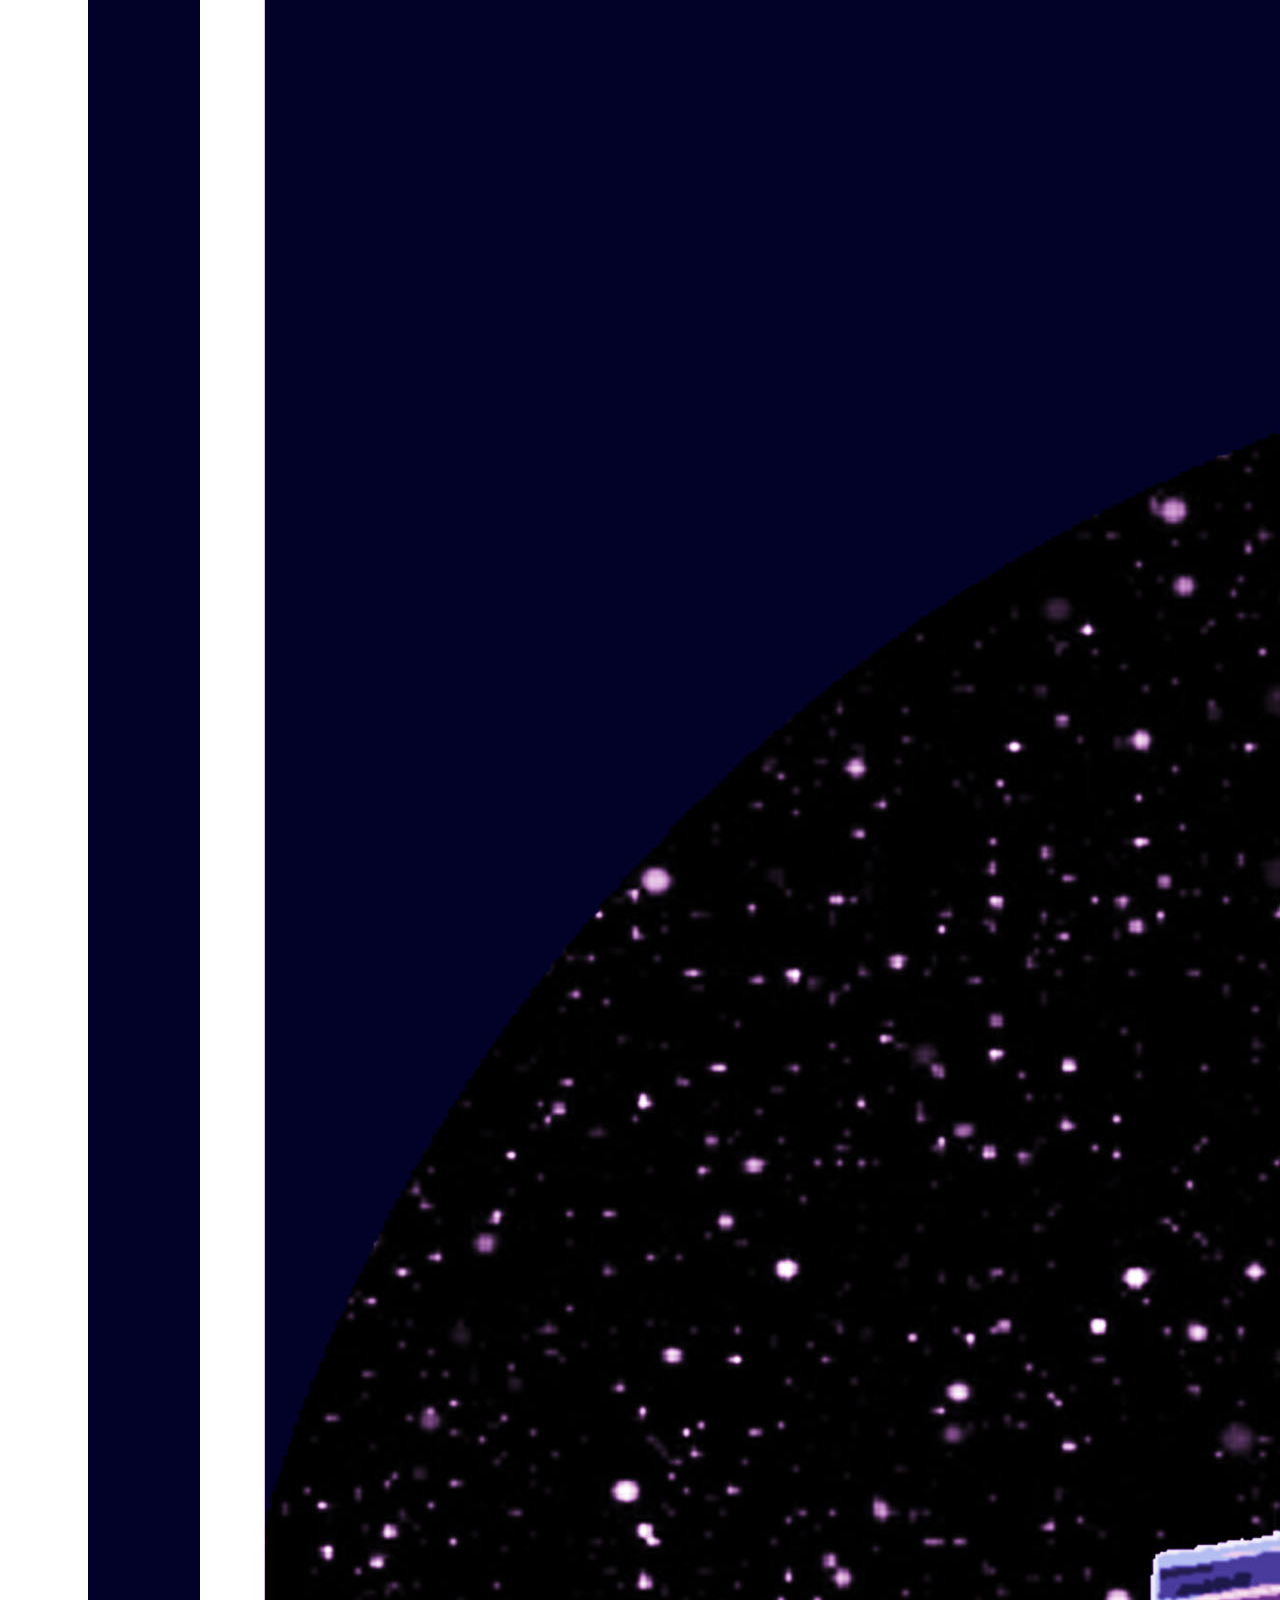
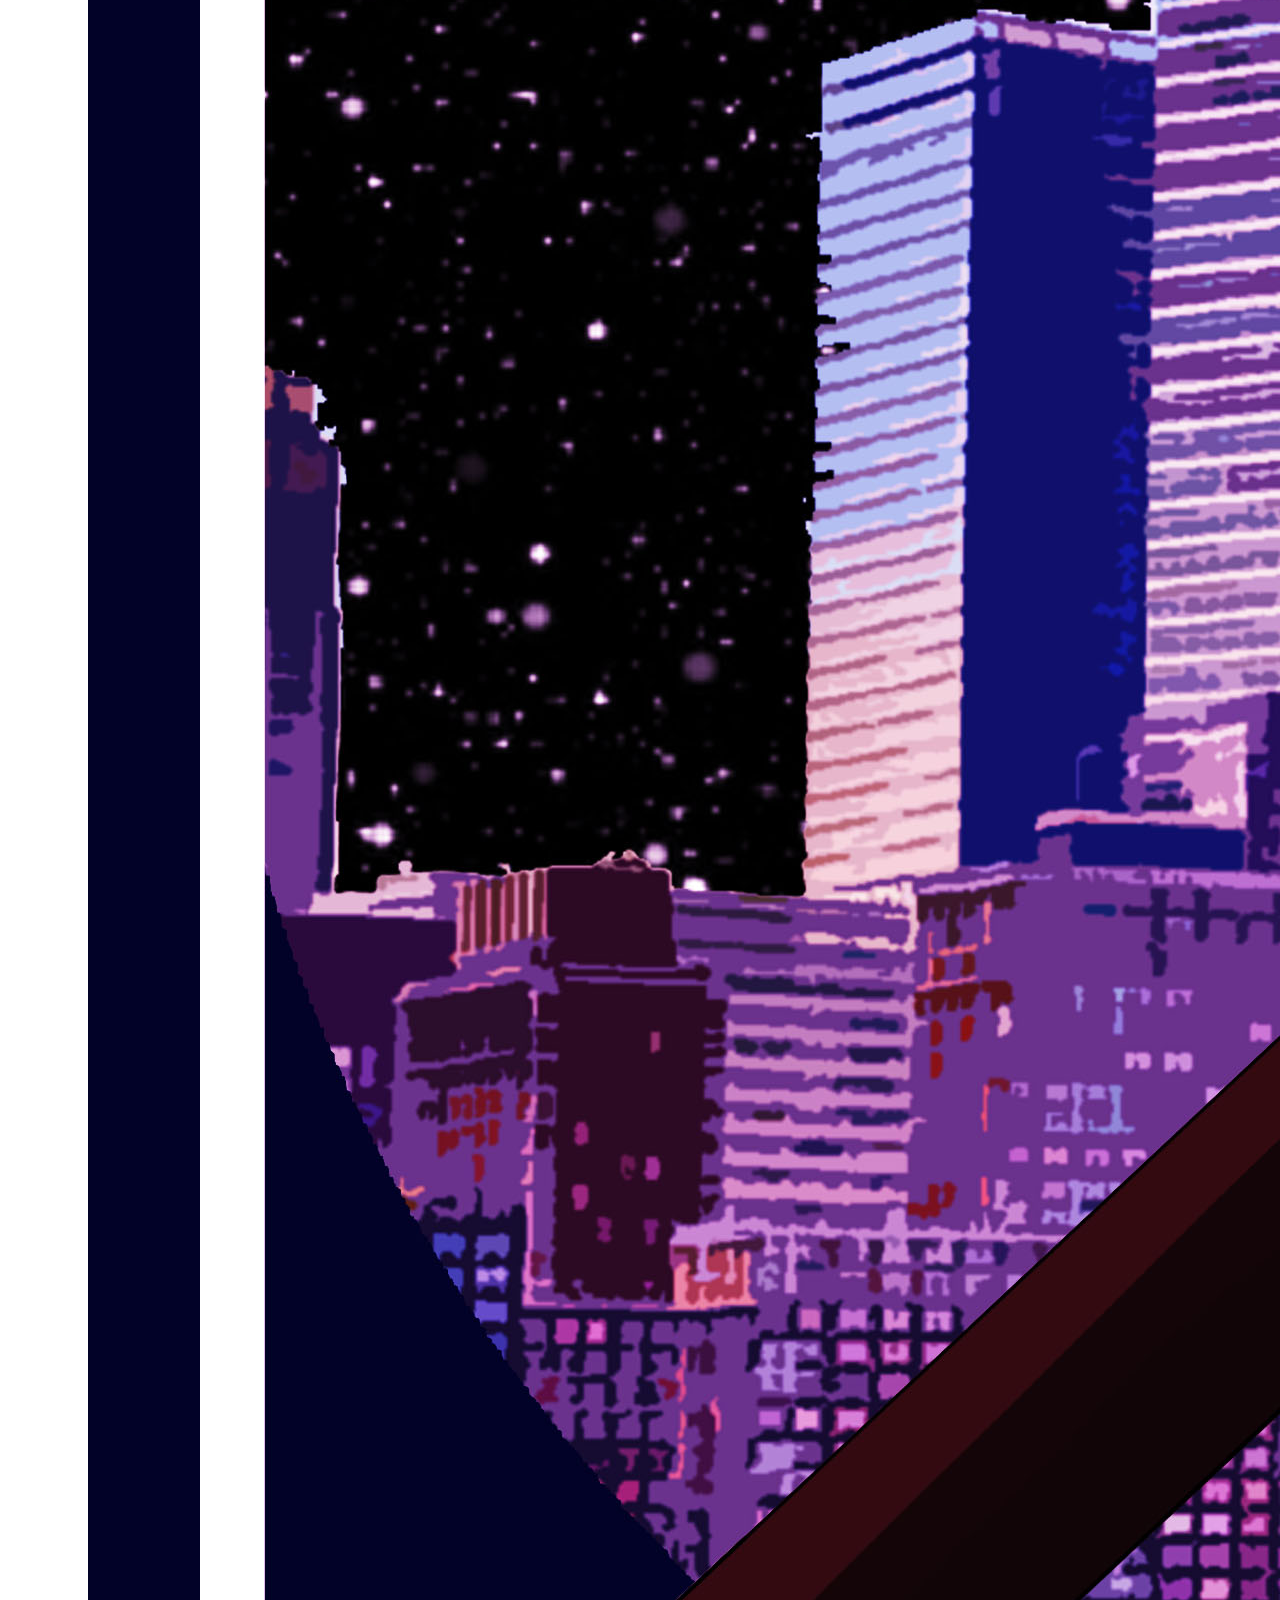
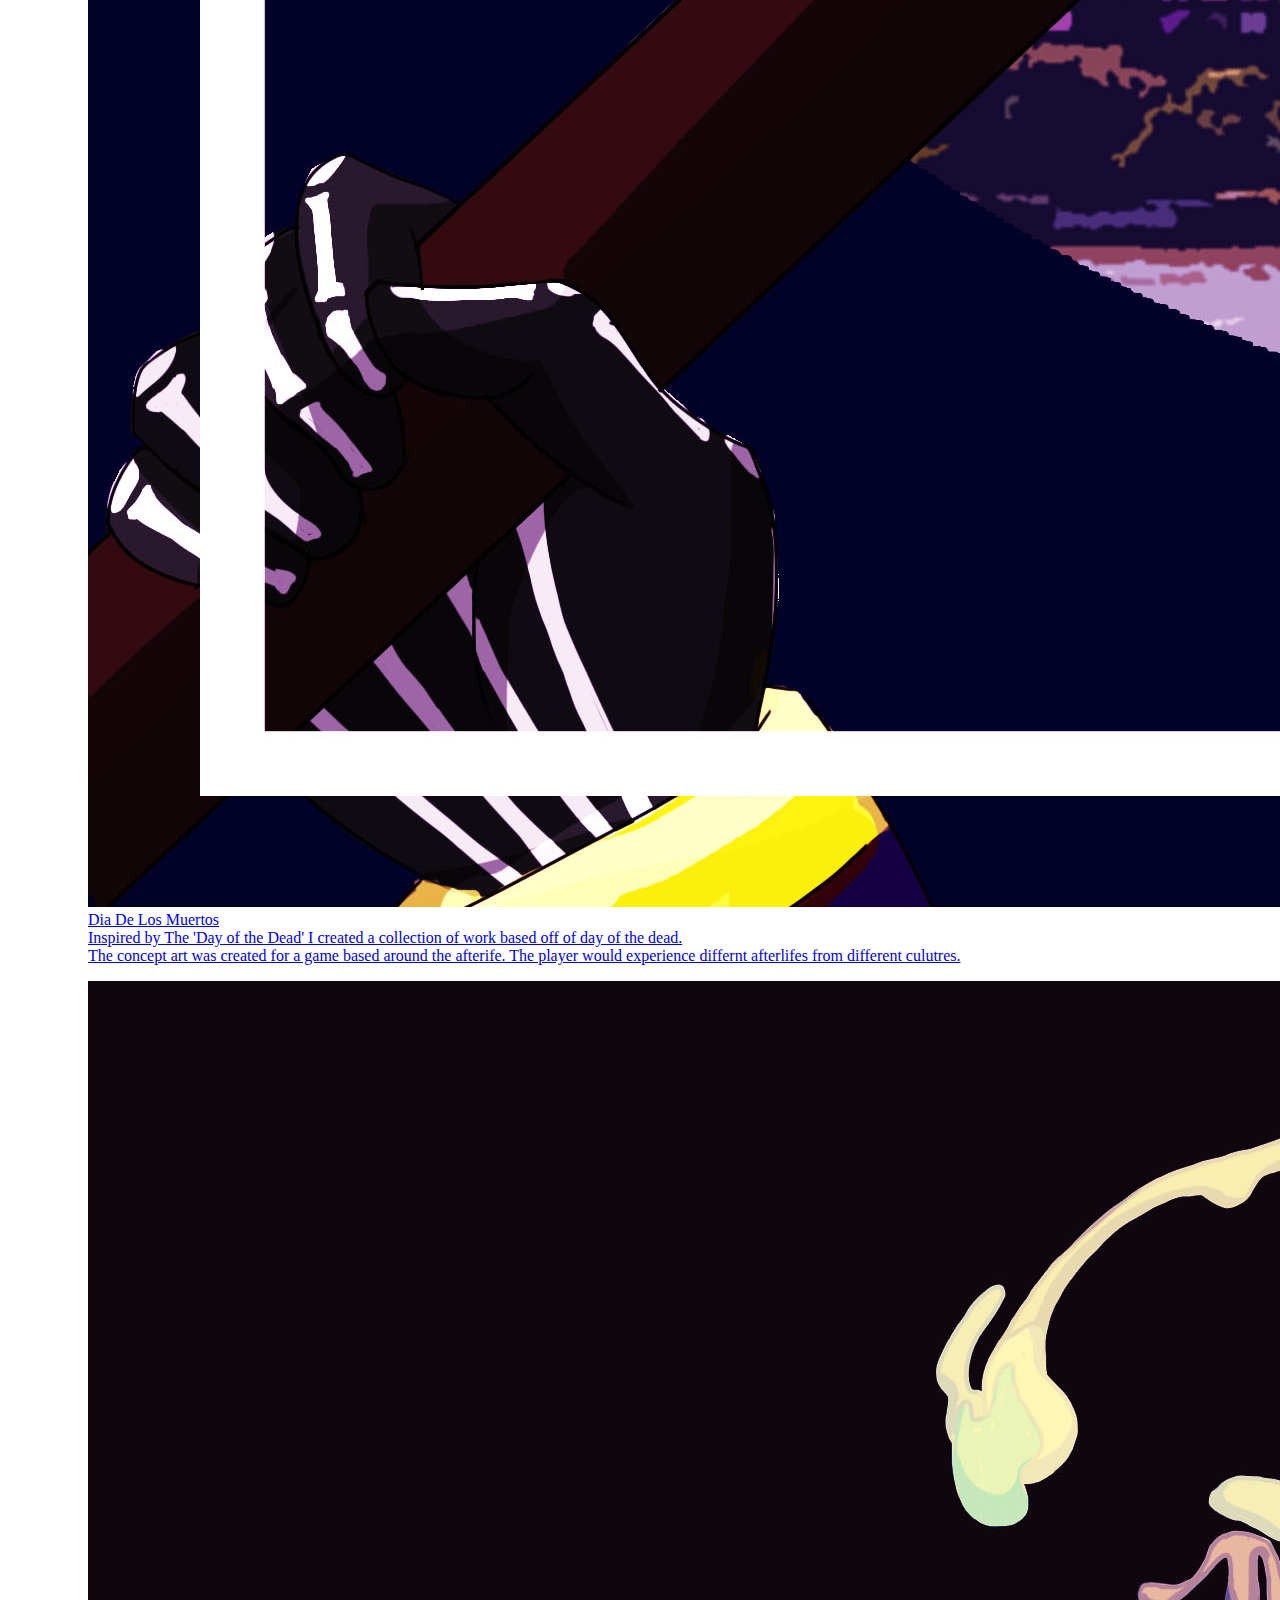
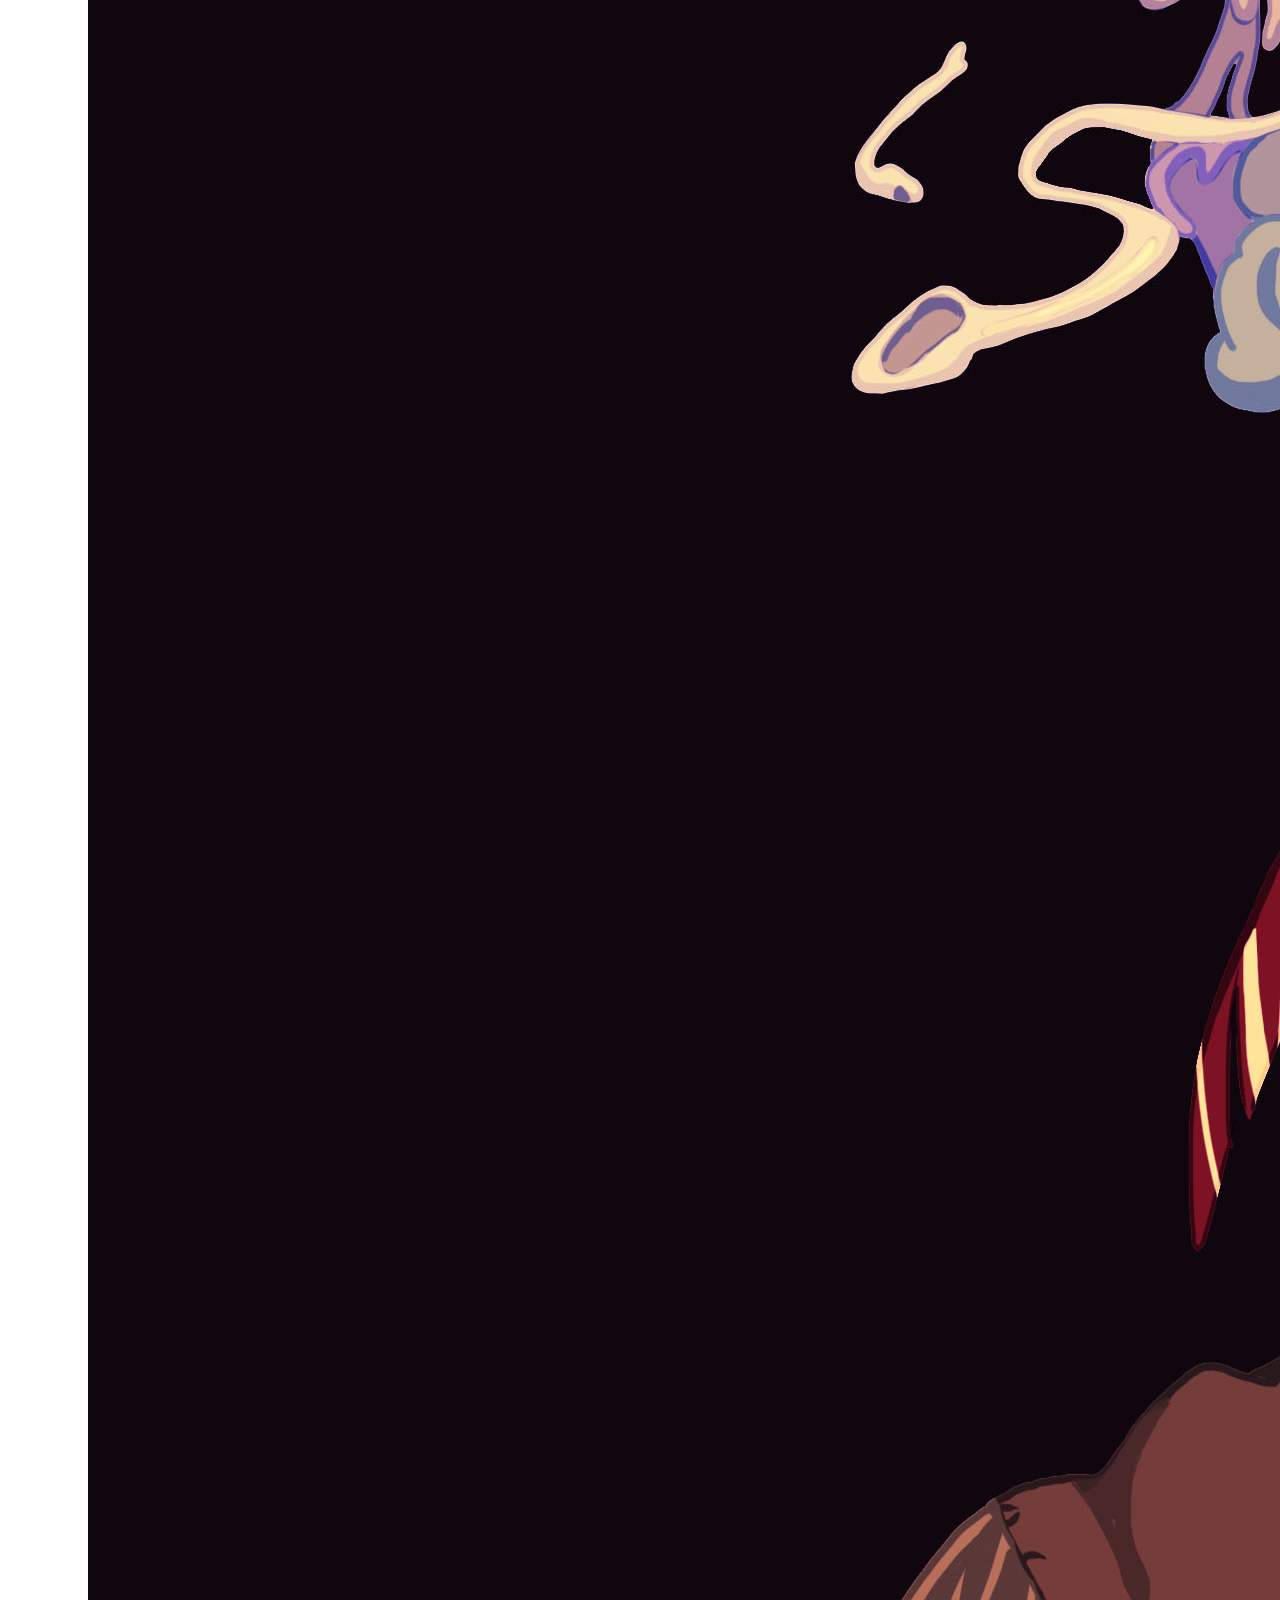
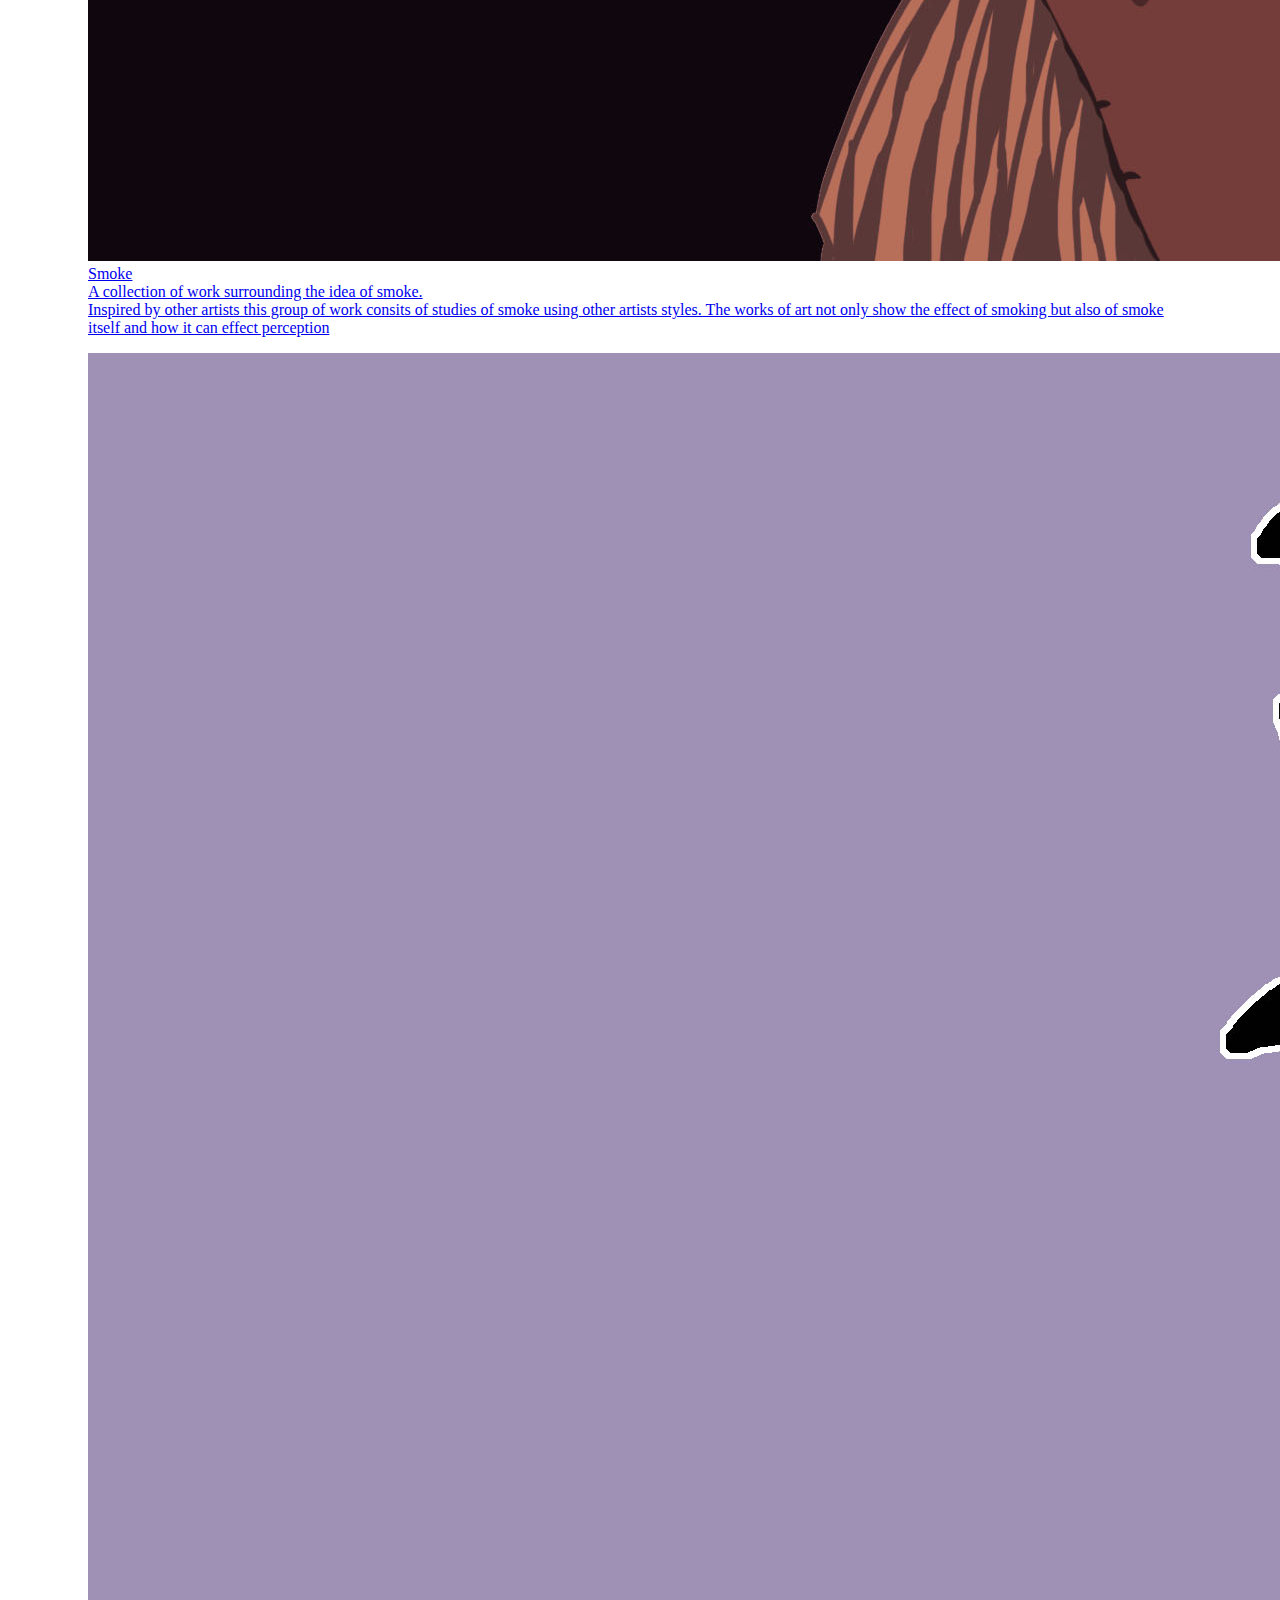
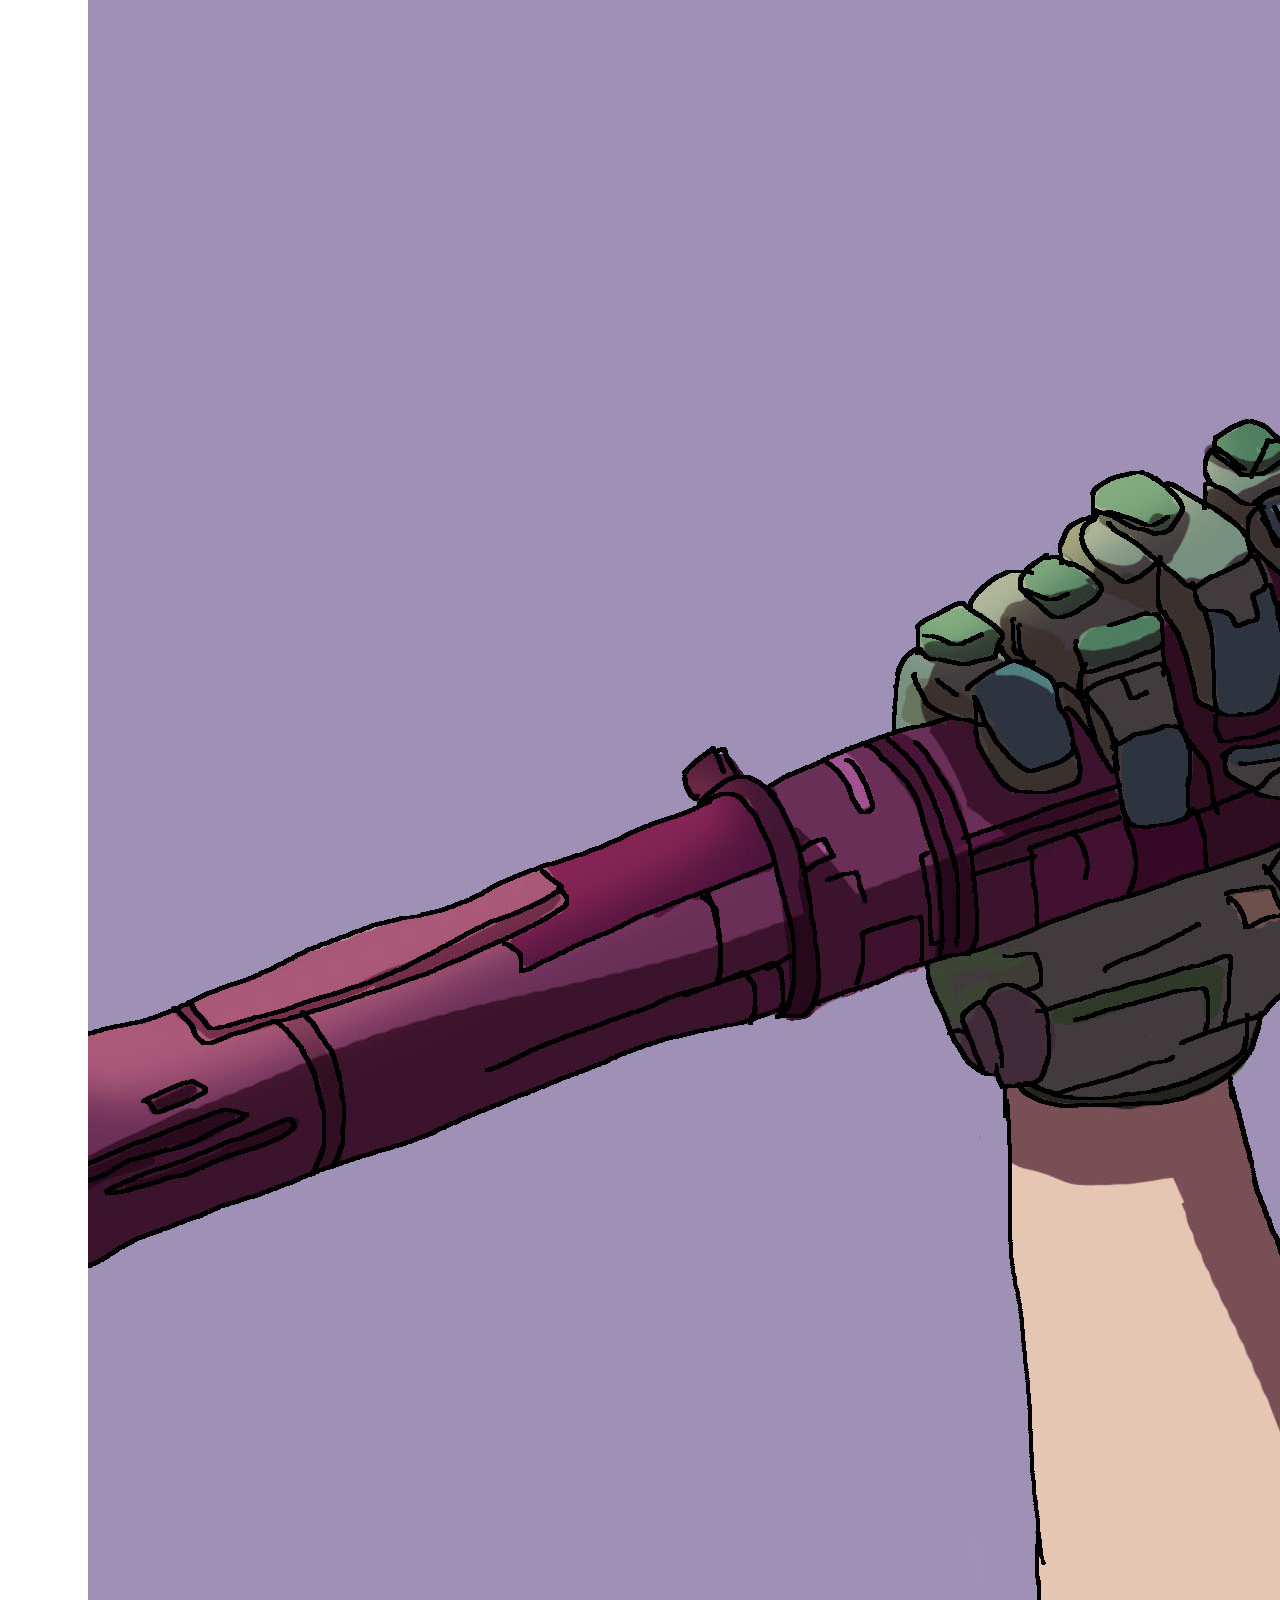
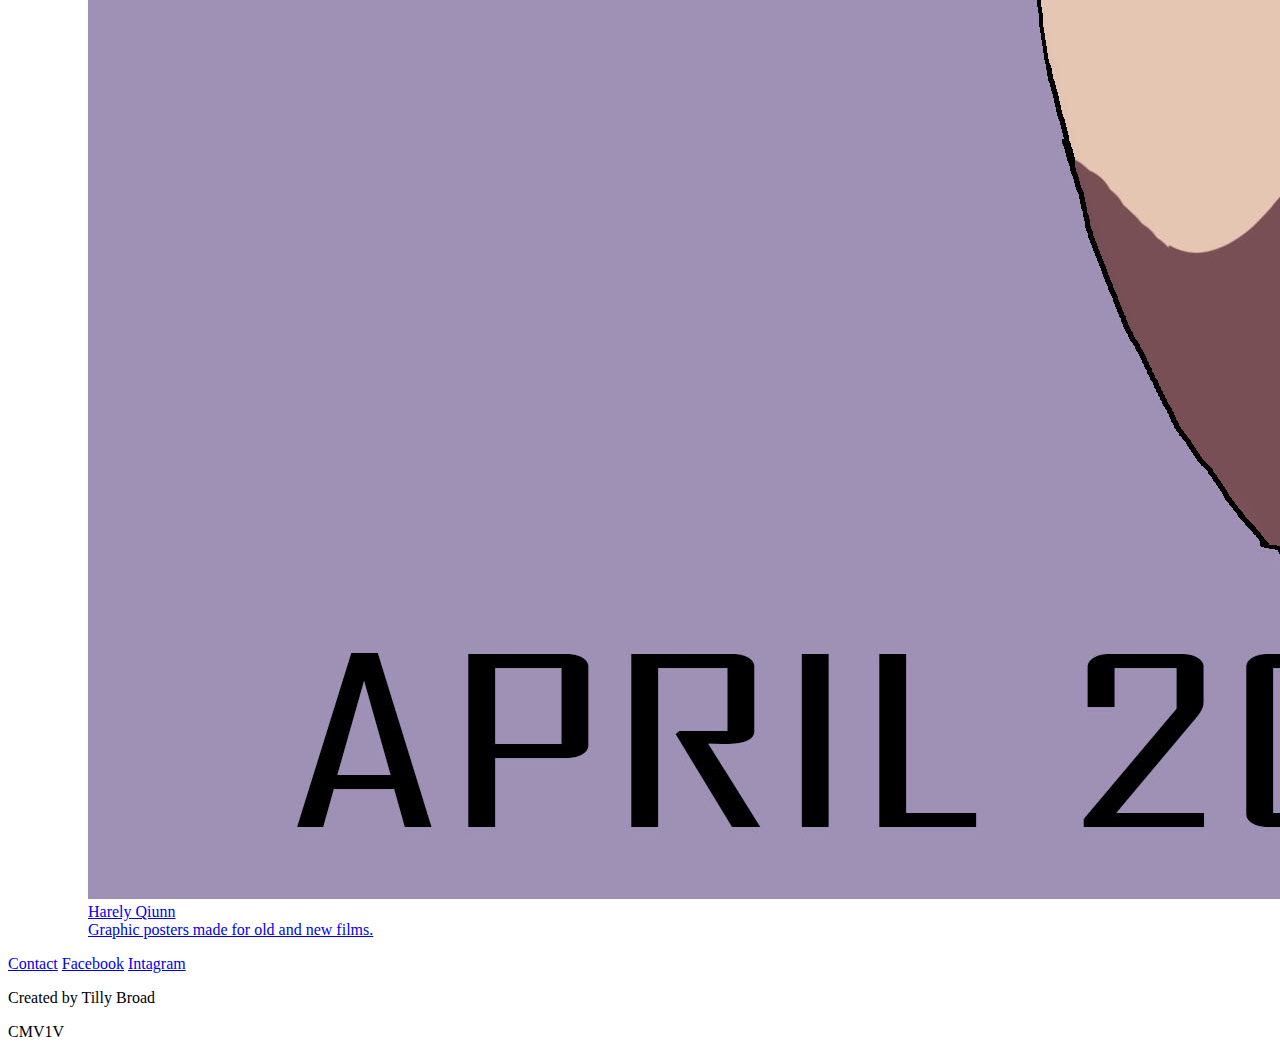
==== commit 52c715cf: "initial" ====
--- a/website/index.html
+++ b/website/index.html
@@ -42,14 +42,12 @@
               <a target="_blank" href="sanla">
                <img class="item4" src="images/final2017.jpg" alt="Northern Lights">
                  <div class="overlay5">
-                    <figcaption> Dia De Lo Muertos</figcaption>
-                    <figcaption> For a project in 2017 I created a comic. </figcaption>
-                    <div> -----</div>
-                    <figcaption><i>Set in the near future the world has become overrun with Robots. 
-                      The goverment is corrupt and falling, the people are ruling and laws no longer exist. 
-                      Anything could happen. 
-                    </figcaption>
-                    <figcaption>Follow Syona and her friends as she surives this new world and fights back against her oppressors.</i></figcaption> 
+                    <figcaption> Dia De Los Muertos</figcaption>
+                    <figcaption> Inspired by The 'Day of the Dead' I created a collection of work
+                      based off of day of the dead.  </figcaption>
+                    <figcaption>The concept art was created for a game based around 
+                      the afterife. The player would experience differnt afterlifes from different culutres.
+                    </figcaption> 
                   </div>
               </a>
             </figure> 
@@ -60,6 +58,10 @@
                 <img class="item3" src="images/jdaiandsmoke.jpg" alt="jdai" >
                   <div class="overlay4">
                     <figcaption>Smoke</figcaption>
+                    <figcaption> A collection of work surrounding the idea of smoke.</figcaption>
+                    <figcaption>Inspired by other artists this group of work consits of studies 
+                      of smoke using other artists styles. The works of art not only show the effect of
+                      smoking but also of smoke itself and how it can effect perception  </figcaption>
                   </div>
               </a>
             </figure> 
@@ -70,6 +72,7 @@
                 <img class="harley" src="images/final.jpg" alt="Forest">
                   <div class="overlay4">
                     <figcaption>Harely Qiunn</figcaption>
+                    <figcaption> Graphic posters made for old and new films.</figcaption>
                   </div>
               </a>
             </figure> 
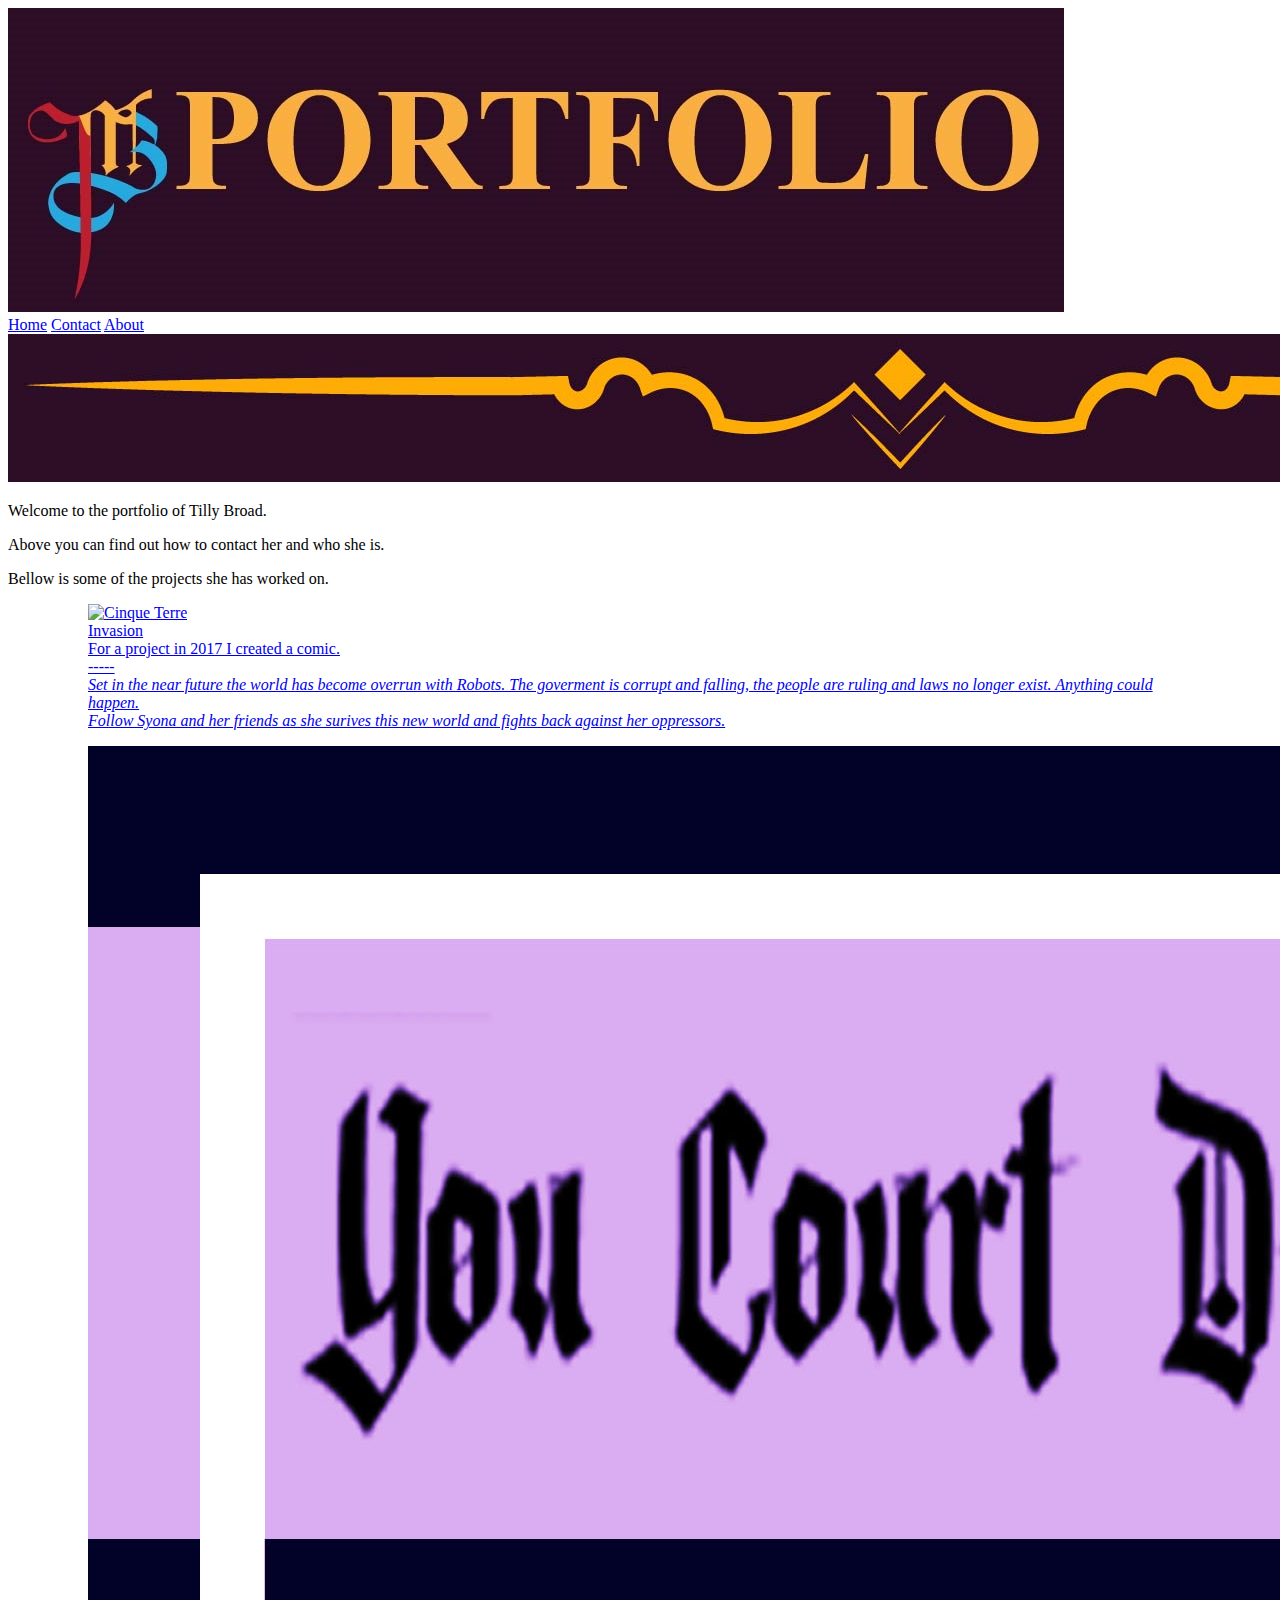
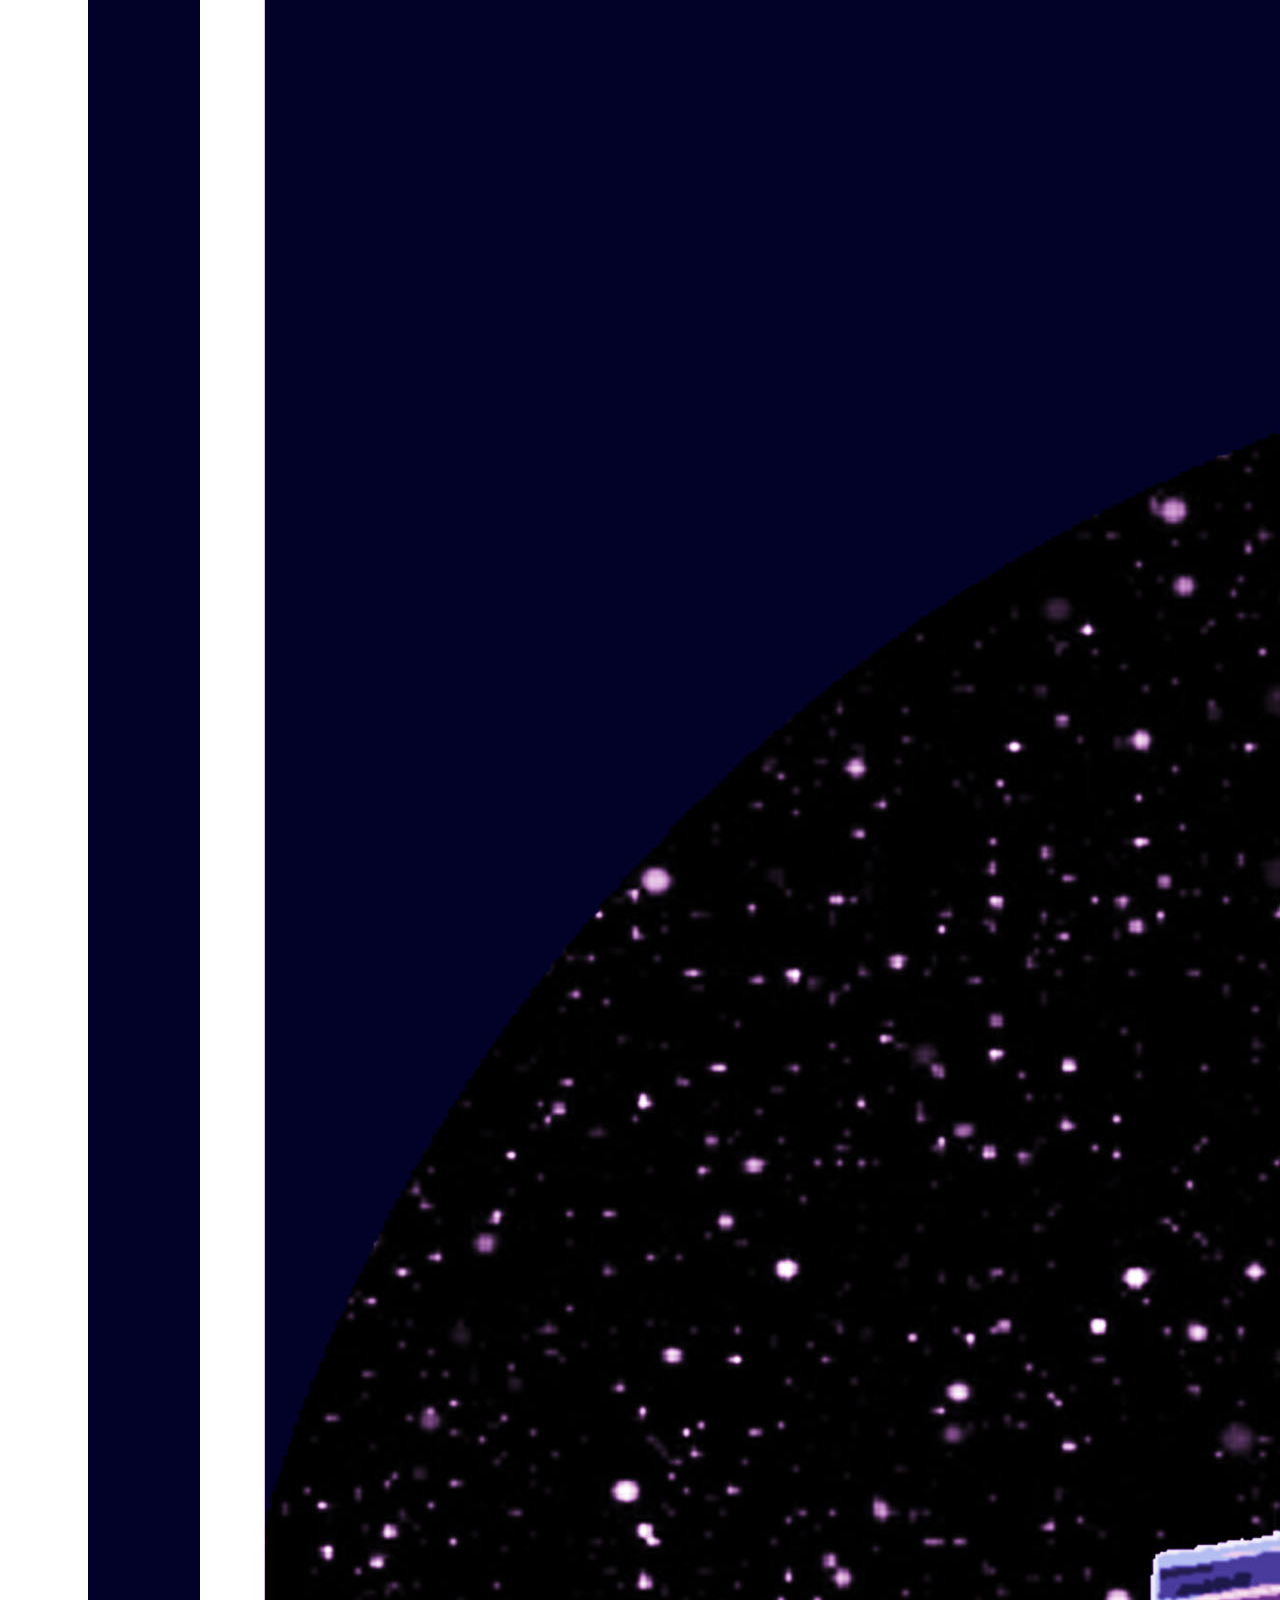
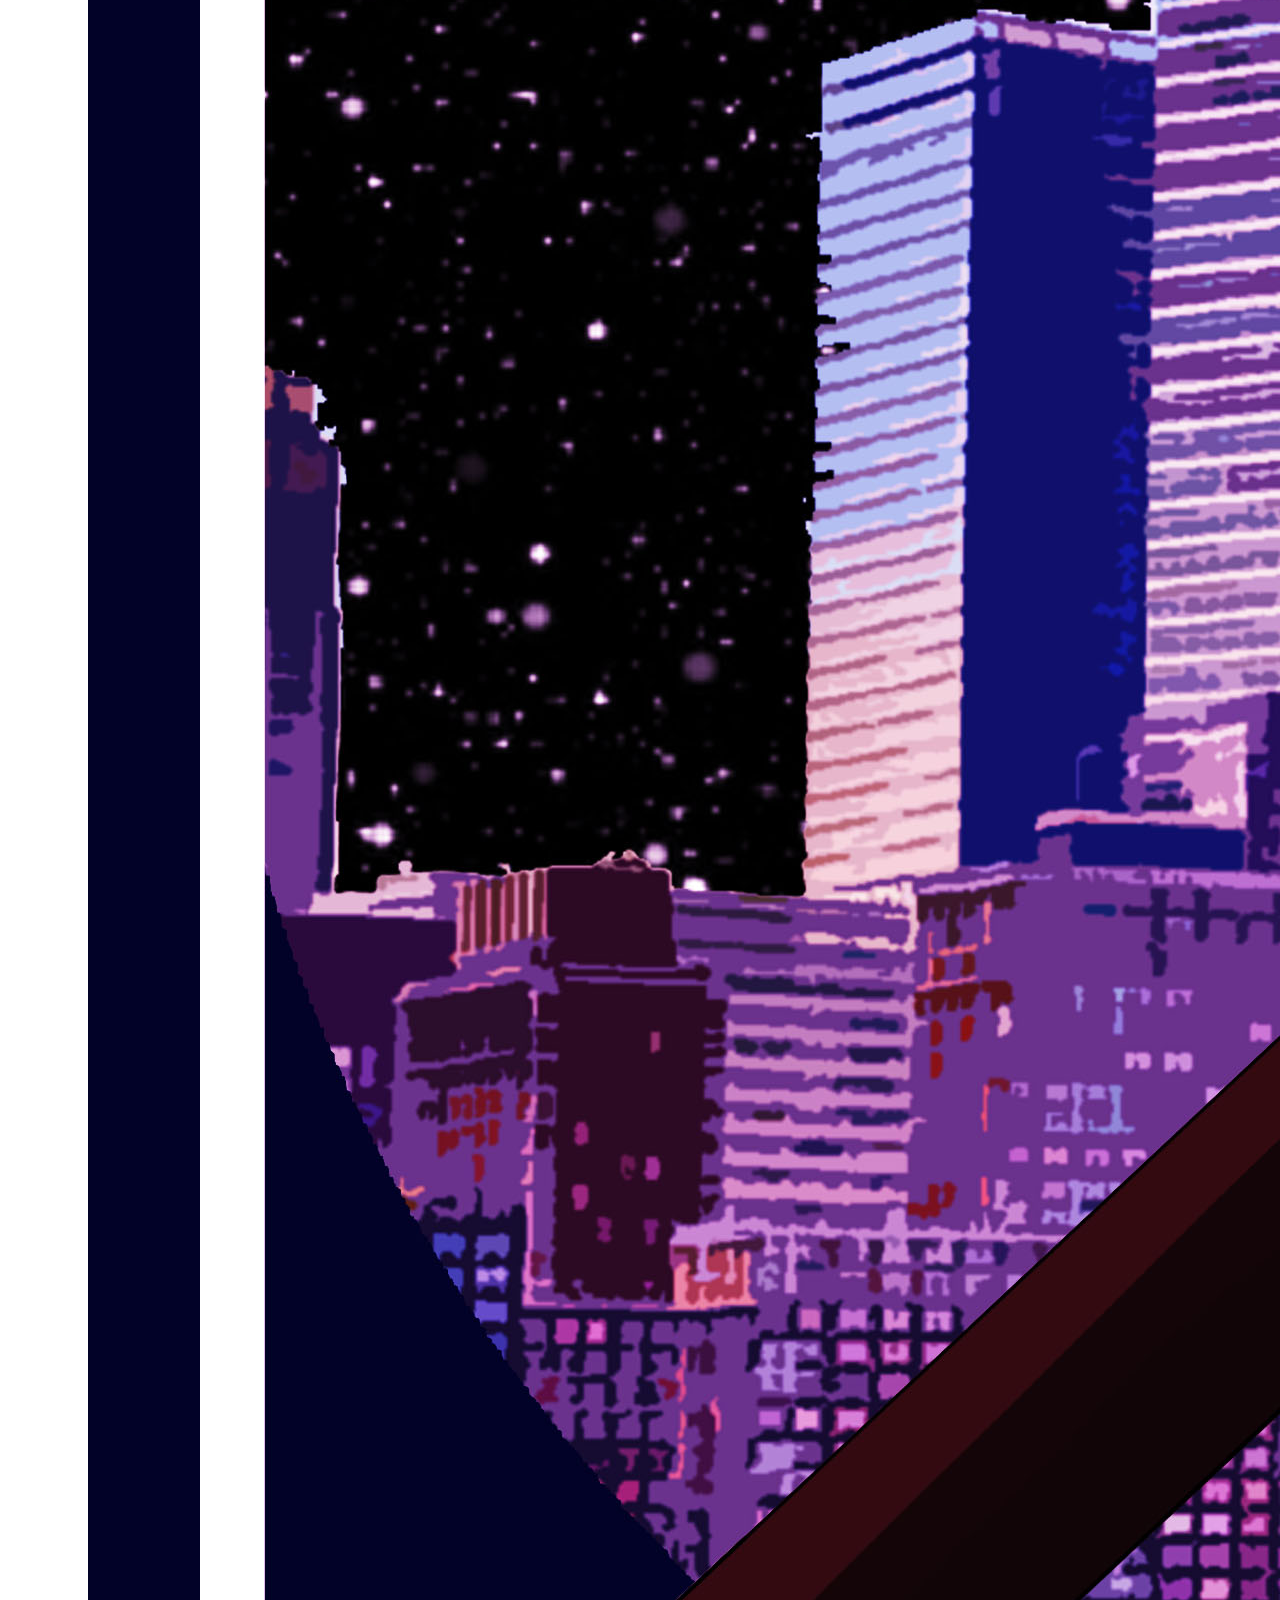
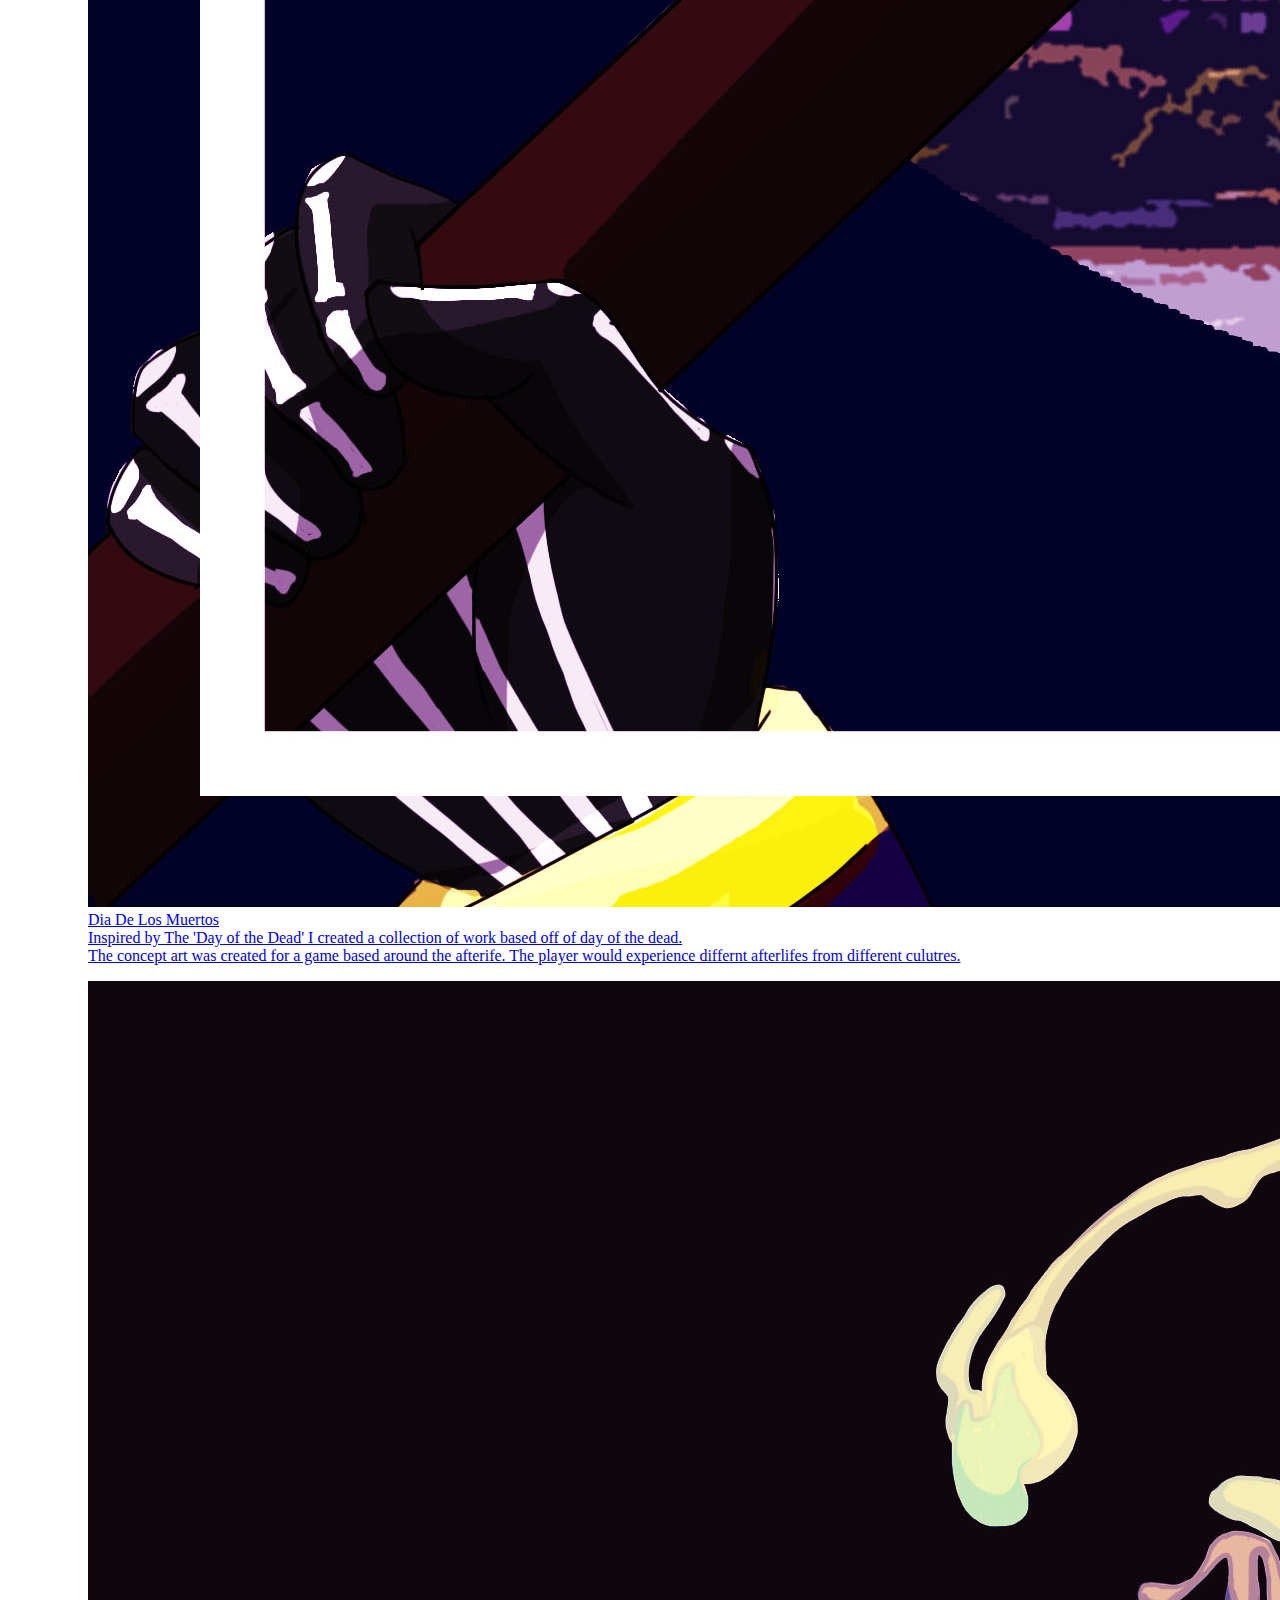
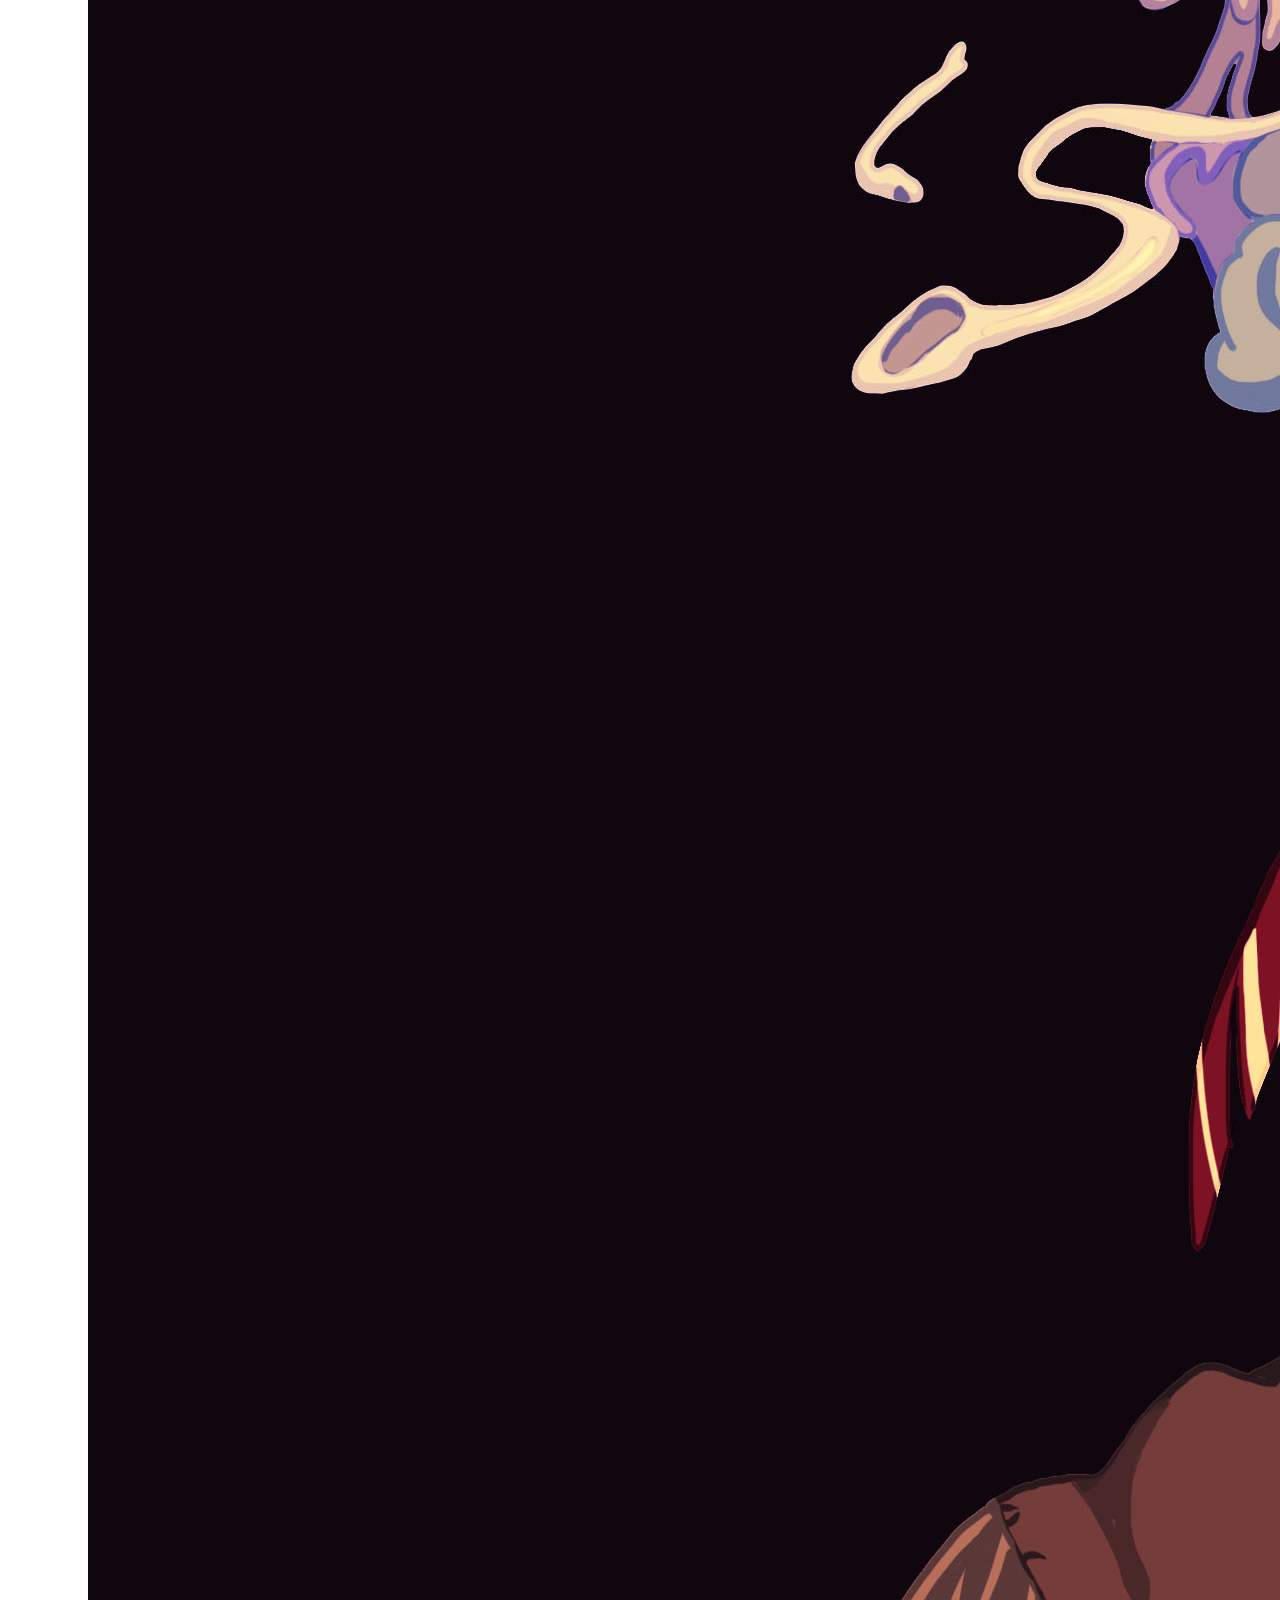
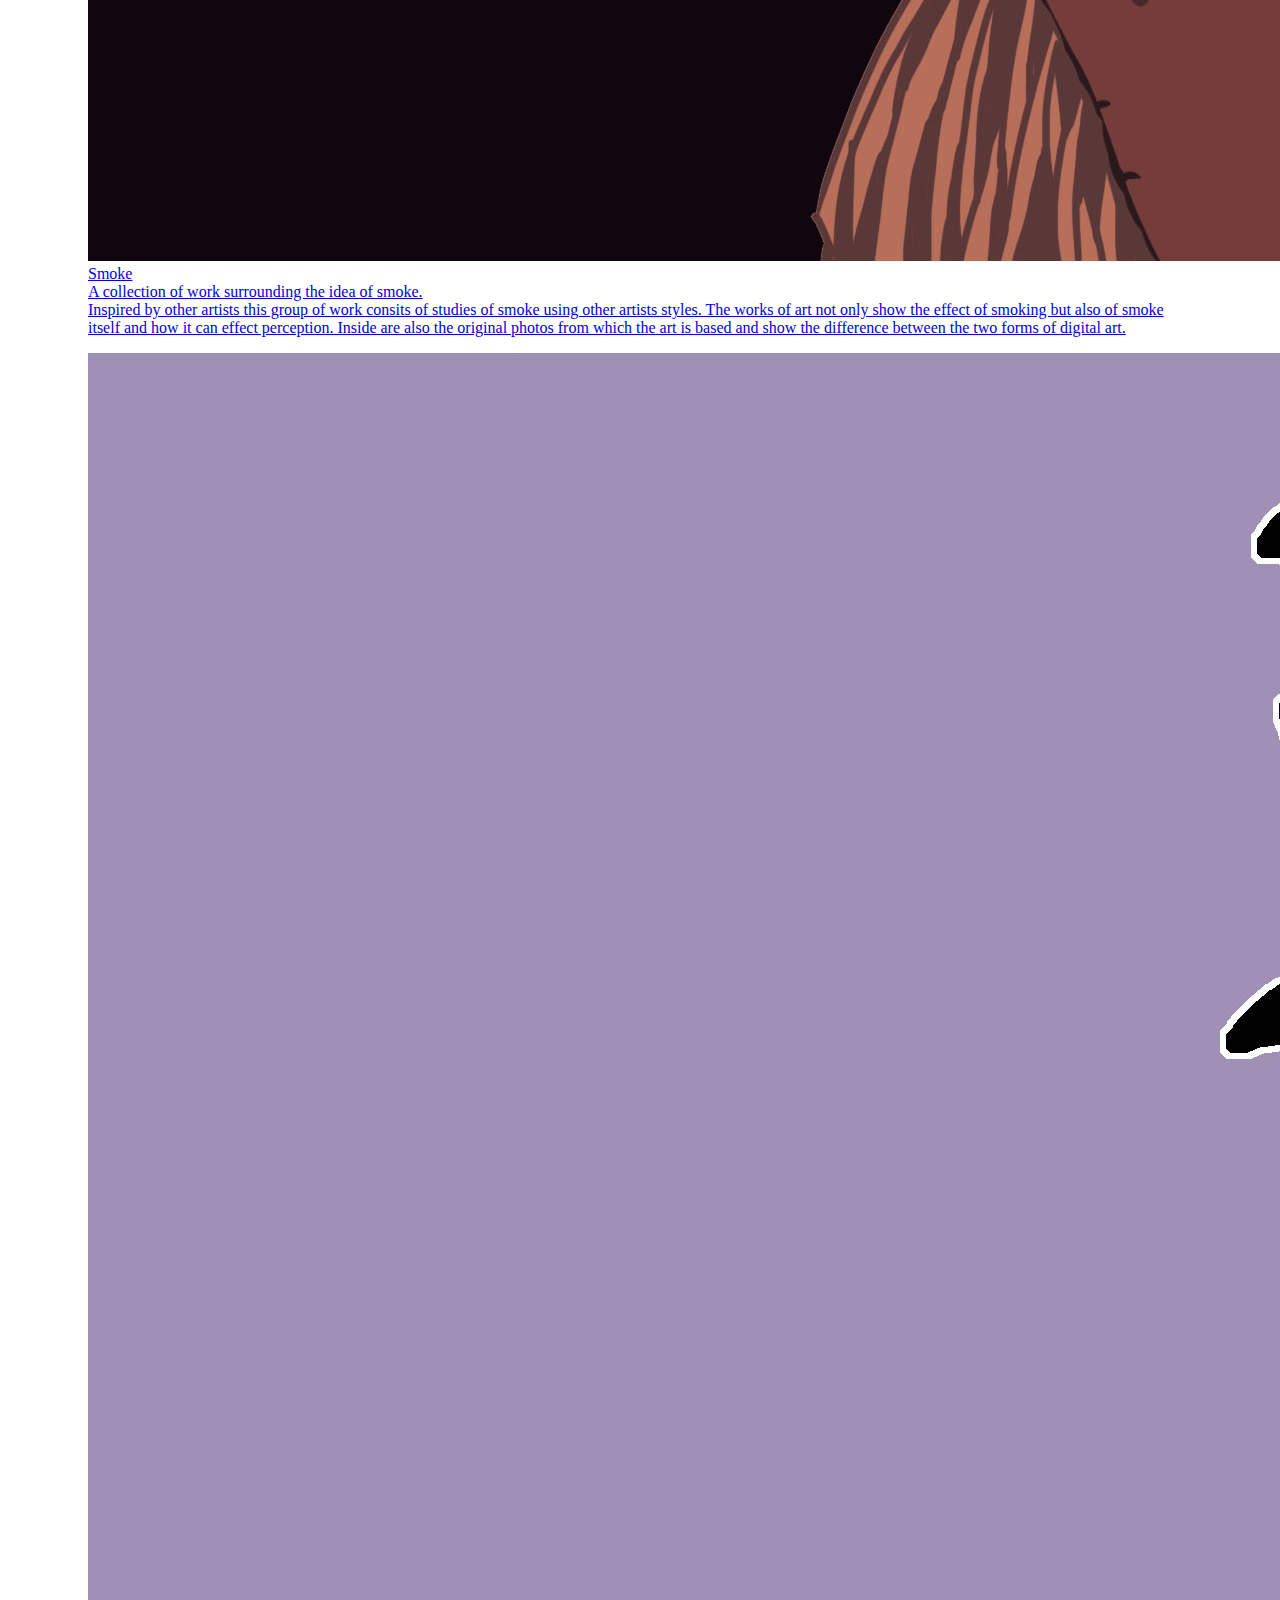
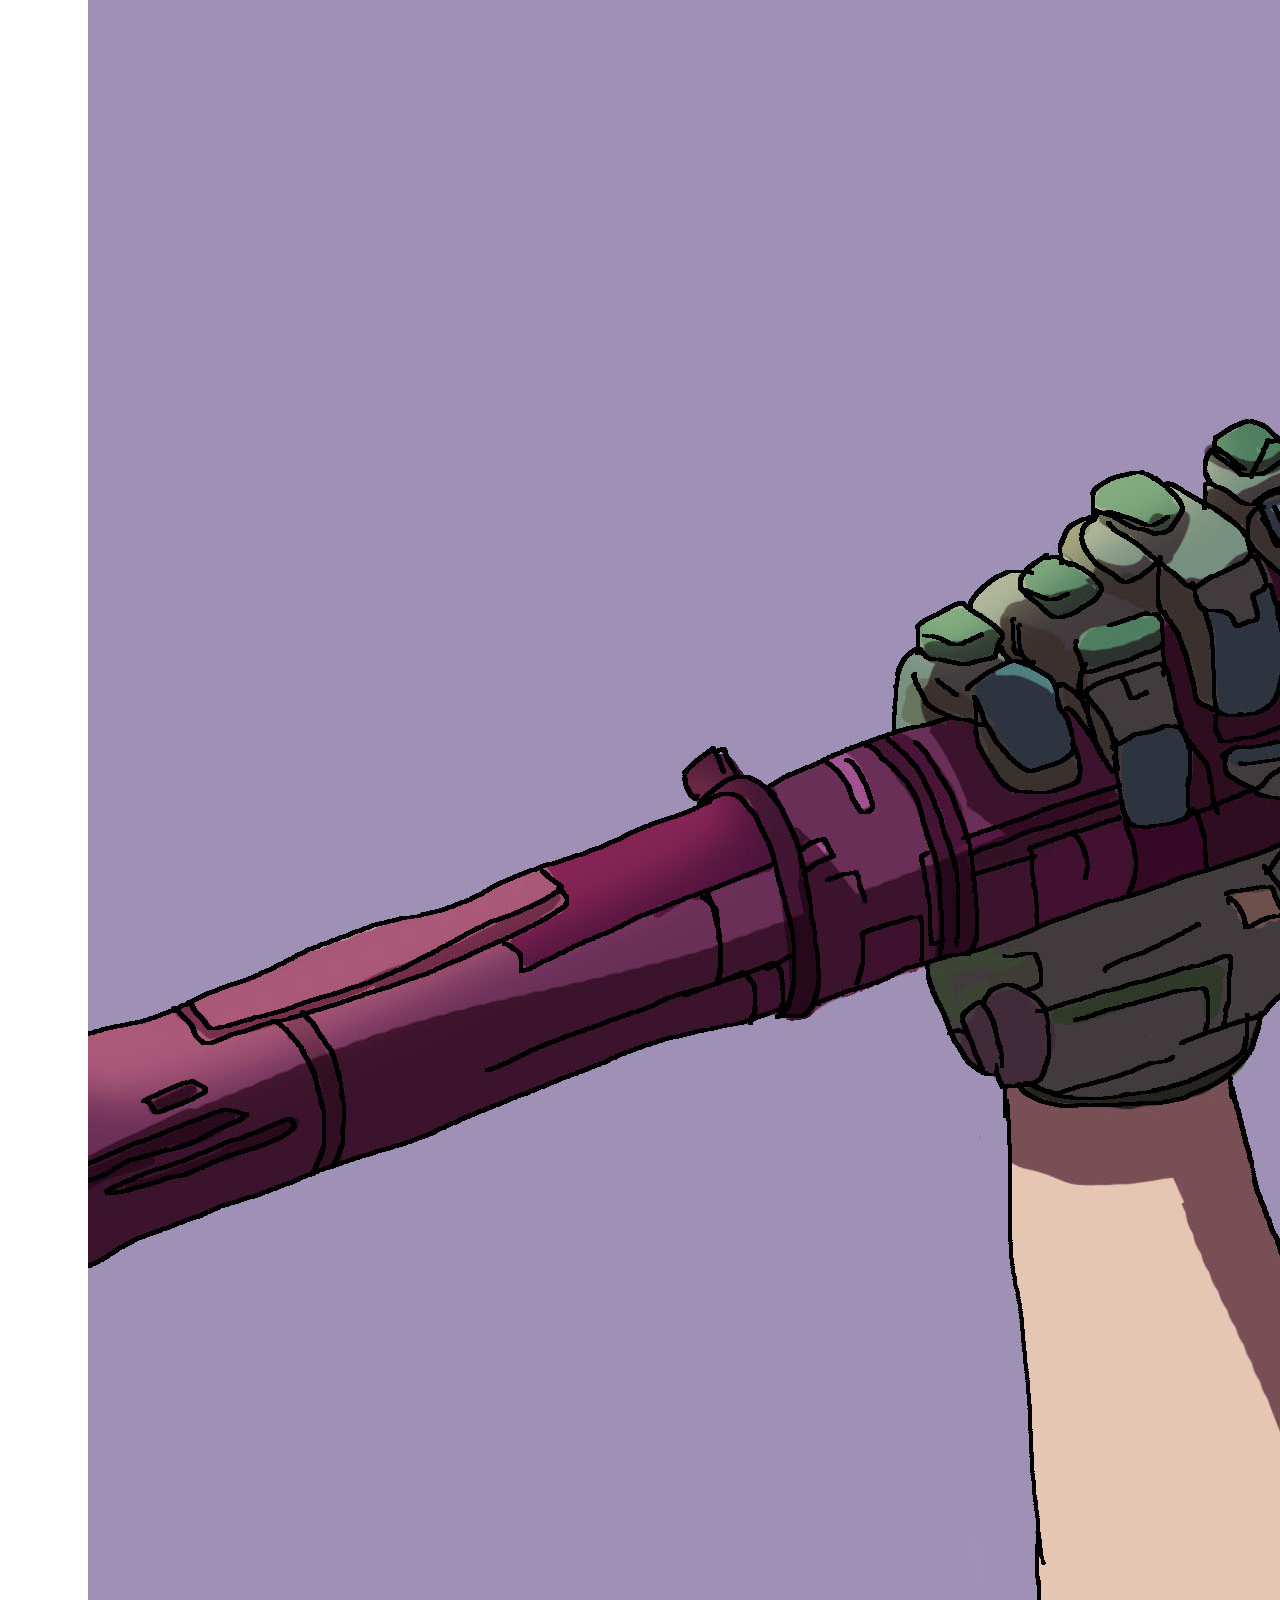
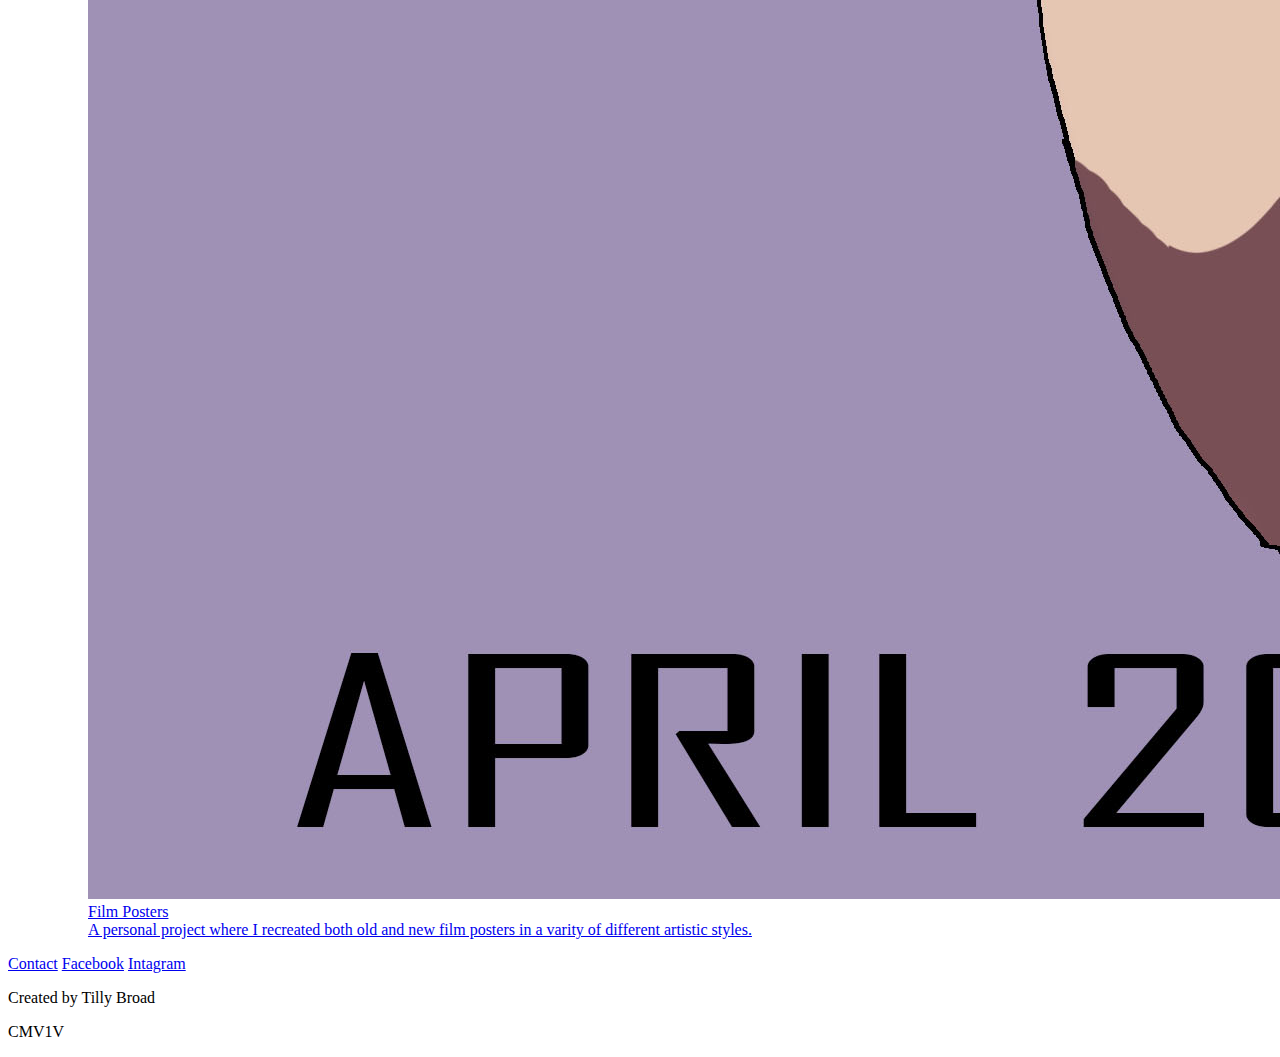
==== commit 1fd1c0db: "initial" ====
--- a/website/index.html
+++ b/website/index.html
@@ -61,7 +61,9 @@
                     <figcaption> A collection of work surrounding the idea of smoke.</figcaption>
                     <figcaption>Inspired by other artists this group of work consits of studies 
                       of smoke using other artists styles. The works of art not only show the effect of
-                      smoking but also of smoke itself and how it can effect perception  </figcaption>
+                      smoking but also of smoke itself and how it can effect perception. 
+                     Inside are also the original photos from which the art is based and show the difference 
+                    between the two forms of digital art. </figcaption>
                   </div>
               </a>
             </figure> 
@@ -71,8 +73,9 @@
               <a target="_blank" href="final.jpg">
                 <img class="harley" src="images/final.jpg" alt="Forest">
                   <div class="overlay4">
-                    <figcaption>Harely Qiunn</figcaption>
-                    <figcaption> Graphic posters made for old and new films.</figcaption>
+                    <figcaption>Film Posters</figcaption>
+                    <figcaption> A personal project where I recreated both old and new film posters 
+                      in a varity of different artistic styles.</figcaption>
                   </div>
               </a>
             </figure> 
